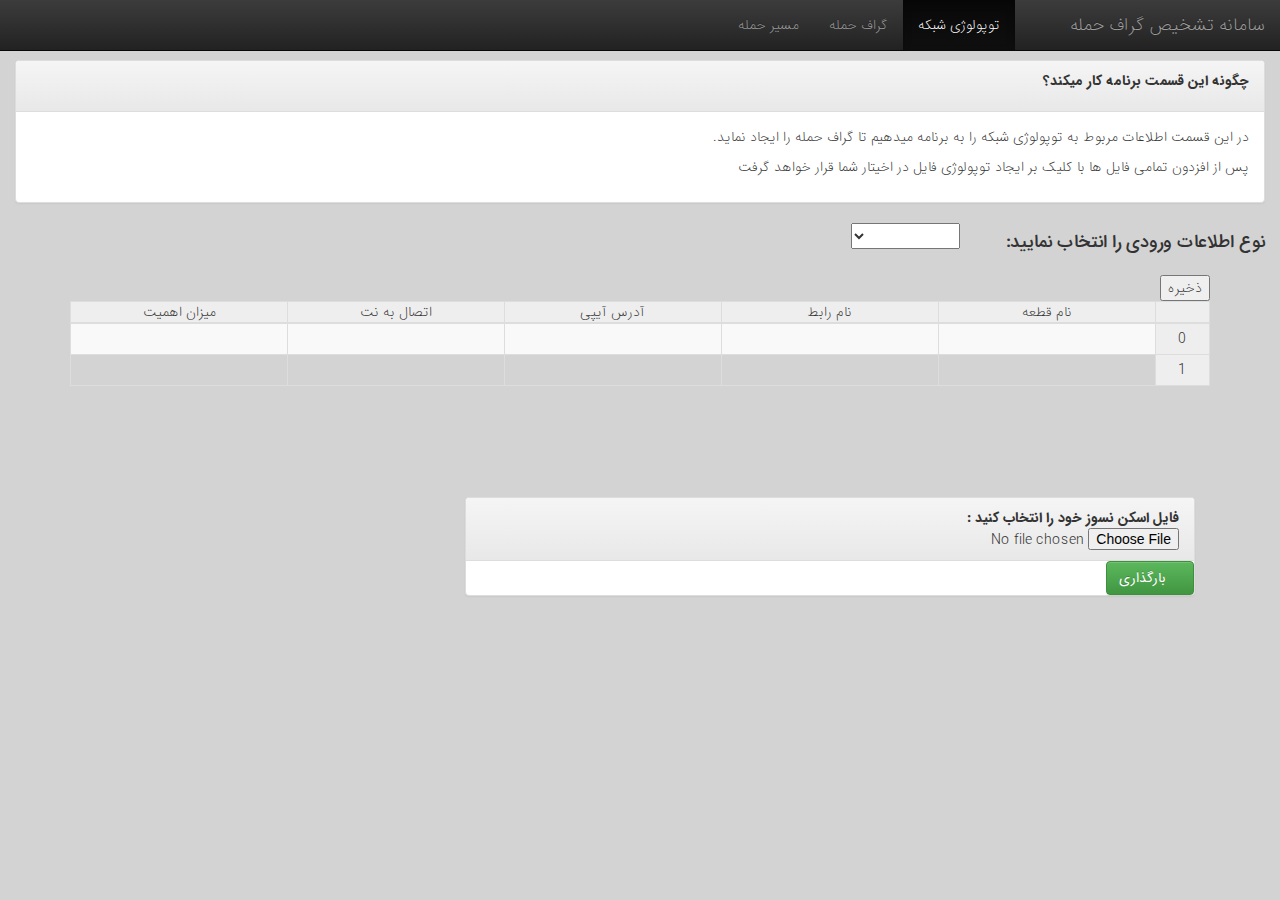
==== index.html @ f444f8af "Commit project" ====
<!DOCTYPE html>
<html ng-app="Awearness" lang="en">
  <head>
    <meta charset="utf-8">
    <meta http-equiv="X-UA-Compatible" content="IE=edge">
    <meta name="viewport" content="width=device-width, initial-scale=1">
    <title>سامانه تشخیص گراف و مسیرحمله</title>
    
    <!-- Bootstrap -->
    <link href="css/bootstrap.min.css" rel="stylesheet">
    <link href="css/bootstrap-theme.min.css" rel="stylesheet">
    <link href="css/stylesheet.css" rel="stylesheet">
    <link href="css/Excelstyle.css" rel="stylesheet">
  </head>

  <body>
    <ng-view></ng-view>

    <script src="lib/angular/angular_min.js"></script>
    <script src="lib/angular/angular-route.js"></script>
    <script src="lib/angular/ng-radial-gauge-dir.js"></script>
    <script src="lib/angular/angular-file-upload.min.js"></script>
 
    <script src="js/myApp.js"></script>
    <script src="js/service.js"></script>
    <script src="js/controller.js"></script>
    <script src="js/directive.js"></script>
    <script src="js/filter.js"></script>

    <script src="lib/transform.js"></script>
    <script src="lib/bootstrap/jquery.js"></script>
    <script src="lib/bootstrap/bootstrap.min.js"></script>
    <script src="lib/bootstrap/bootstrap.js"></script>
    
    <script src="lib/d3/d3_min.js"></script>
    <script src="lib/d3/d3-serv.js"></script>
    <script src="lib/d3/d3tip.js"></script>
  </body>
</html>
---- css/stylesheet.css ----
@import url("fontiran.css");
body {
  background-color: lightgrey;
  direction : rtl;
  font-family: IRANSans;
  font-weight:200;

}
svg{
  background-color: white;
}
.node{
 stroke: #fff;
 stroke-width: 1.5px;
}
.link{
 stroke: #999;
 stroke-opacity: .6.;
}
.tabulation{
 margin: 3em;
}
.attack-graph{
  height: 500px;
  overflow-y: scroll;
}
#config{
  height: 600px;
  overflow-y:scroll;
}
#tot_remed{
  height: 400px;
  overflow-y:scroll;
}
#remediation_panel{
  height: 75px;
  overflow-y: scroll;
}
.green{
  color: green;
  font-size: 25px;
}
.yellow{
  color: yellow;
  background-color: black;
  font-size: 25px;
}
.orange{
  color: orange;
  background-color: black;
  font-size: 25px;
}
.red{
  color: red;
  background-color: black;
  font-size: 25px;
}
.black{
  color: black;
  background-color: white;
  font-size: 25px;
}
#vulnerability{
  background: red;
  border-radius: 50%;
  width: 20px;
  height: 20px;
  float:left;
  margin-right:10px;
}
#leaf{
  background: orange;
  border-radius: 50%;
  width: 20px;
  height: 20px;
  float:left;
  margin-right:10px;
}
#and{
  background: blue;
  border-radius: 50%;
  width: 20px;
  height: 20px;
  float:left;
  margin-right:10px;
}
#or{
  background: lightblue;
  border-radius: 50%;
  width: 20px;
  height: 20px;
  float:left;
  margin-right:10px;
}
#vulnerabilityCorrected{
  background: red;
  border : 3px solid green;
  border-radius: 50%;
  width: 20px;
  height: 20px;
  float:left;
  margin-right:10px;
}
#leafCorrected{
  background: orange;
  border : 3px solid green;
  border-radius: 50%;
  width: 20px;
  height: 20px;
  float:left;
  margin-right:10px;
}
#andCorrected{
  background: blue;
  border : 3px solid green;
  border-radius: 50%;
  width: 20px;
  height: 20px;
  float:left;
  margin-right:10px;
}
#orCorrected{
  background: lightblue;
  border : 3px solid green;
  border-radius: 50%;
  width: 20px;
  height: 20px;
  float:left;
  margin-right:10px;
}
#wholesome{
  background: lightgrey;
  border-radius: 50%;
  width: 20px;
  height: 20px;
  float:left;
  margin-right:10px;
}
#attacked{
  background: red;
  border-radius: 50%;
  width: 20px;
  height: 20px;
  float:left;
  margin-right:10px;
}
---- css/Excelstyle.css ----
.editable-cell {
  border: none;
  background-color: inherit;
}
.container {
  position:relative;
}
.context-menu {
  position: absolute;
}
.context-menu .dropdown-menu {
  display:block;
  position:static;
}

input.editable-cell{
  padding-left: 5px;
  width: 100%;
  height: 100%;
}
input.editable-cell:focus {
  outline: 1px solid #777;
}
.spreadsheet-container {
  width: 100%;
  height: 100%;
  overflow: scroll;
}
.spreadsheet.table{
  height: auto;
}
.spreadsheet th.col, .spreadsheet td.col{
  padding: 0;
  min-width: 90px;
  width: 120px;
}
.spreadsheet .col-sno{
  min-width: 30px;
  background-color: #EEE;
}
.spreadsheet.table .col-sno{
  width: 20px;
  background-color: #EEE;
}
.spreadsheet.table .row-header{
  background-color: #EEE;
}
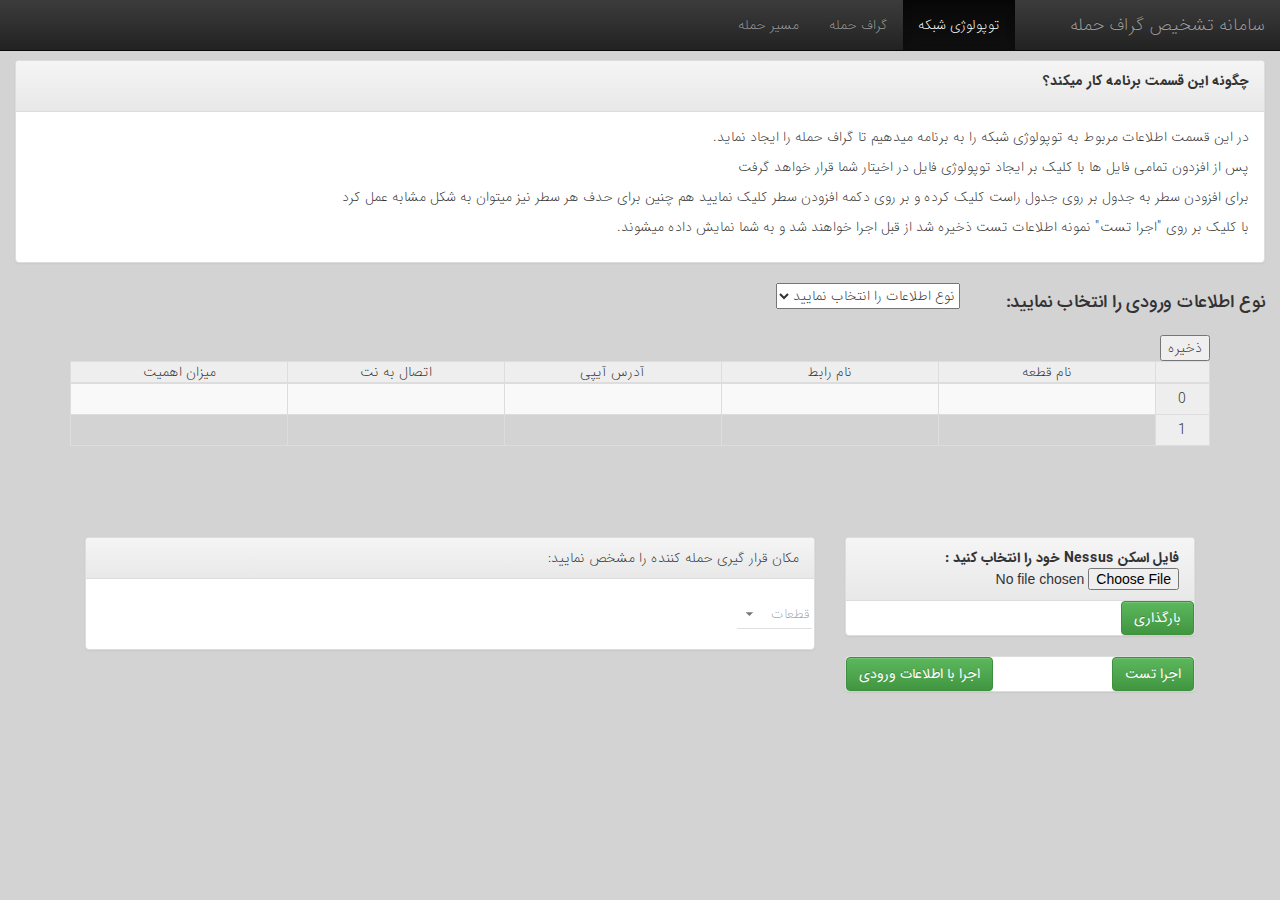
==== commit 9bed8f86: "add some feature" ====
--- a/index.html
+++ b/index.html
@@ -11,21 +11,26 @@
     <link href="css/bootstrap-theme.min.css" rel="stylesheet">
     <link href="css/stylesheet.css" rel="stylesheet">
     <link href="css/Excelstyle.css" rel="stylesheet">
+    <link href="css/angular-material.min.css" rel="stylesheet">
   </head>
 
   <body>
     <ng-view></ng-view>
 
-    <script src="lib/angular/angular_min.js"></script>
-    <script src="lib/angular/angular-route.js"></script>
-    <script src="lib/angular/ng-radial-gauge-dir.js"></script>
-    <script src="lib/angular/angular-file-upload.min.js"></script>
- 
+    <script src="lib/angularMaterial/angular.min.js"></script>
+    <script src="lib/angularMaterial/angular-route.js"></script>
+    <script src="lib/angularMaterial/ng-radial-gauge-dir.js"></script>
+    <script src="lib/angularMaterial/angular-file-upload.min.js"></script>
+    <script src="lib/angularMaterial/angular-animate.min.js"></script>
+    <script src="lib/angularMaterial/angular-aria.min.js"></script>
+    <script src="lib/angularMaterial/angular-material.min.js"></script>
+    <script src="lib/angularMaterial/angular-messages.min.js"></script>
+
+
     <script src="js/myApp.js"></script>
     <script src="js/service.js"></script>
     <script src="js/controller.js"></script>
     <script src="js/directive.js"></script>
-    <script src="js/filter.js"></script>
 
     <script src="lib/transform.js"></script>
     <script src="lib/bootstrap/jquery.js"></script>
--- a/css/angular-material.min.css
+++ b/css/angular-material.min.css
@@ -0,0 +1,6 @@
+/*!
+ * AngularJS Material Design
+ * https://github.com/angular/material
+ * @license MIT
+ * v1.1.12
+ */body,html{height:100%;position:relative}body{margin:0;padding:0}[tabindex="-1"]:focus{outline:none}.inset{padding:10px}a.md-no-style,button.md-no-style{font-weight:400;background-color:inherit;text-align:left;border:none;padding:0;margin:0}button,input,select,textarea{vertical-align:baseline}button,html input[type=button],input[type=reset],input[type=submit]{cursor:pointer;-webkit-appearance:button}button[disabled],html input[type=button][disabled],input[type=reset][disabled],input[type=submit][disabled]{cursor:default}textarea{vertical-align:top;overflow:auto}input[type=search]{-webkit-appearance:textfield;box-sizing:content-box;-webkit-box-sizing:content-box}input[type=search]::-webkit-search-cancel-button,input[type=search]::-webkit-search-decoration{-webkit-appearance:none}input:-webkit-autofill{text-shadow:none}.md-visually-hidden{border:0;clip:rect(0 0 0 0);height:1px;margin:-1px;overflow:hidden;padding:0;position:absolute;text-transform:none;width:1px}.md-shadow{position:absolute;top:0;left:0;bottom:0;right:0;border-radius:inherit;pointer-events:none}.md-shadow-bottom-z-1{box-shadow:0 2px 5px 0 rgba(0,0,0,.26)}.md-shadow-bottom-z-2{box-shadow:0 4px 8px 0 rgba(0,0,0,.4)}.md-shadow-animated.md-shadow{transition:box-shadow .28s cubic-bezier(.4,0,.2,1)}.md-ripple-container{pointer-events:none;position:absolute;overflow:hidden;left:0;top:0;width:100%;height:100%;transition:all .55s cubic-bezier(.25,.8,.25,1)}.md-ripple{position:absolute;-webkit-transform:translate(-50%,-50%) scale(0);transform:translate(-50%,-50%) scale(0);-webkit-transform-origin:50% 50%;transform-origin:50% 50%;opacity:0;border-radius:50%}.md-ripple.md-ripple-placed{transition:margin .9s cubic-bezier(.25,.8,.25,1),border .9s cubic-bezier(.25,.8,.25,1),width .9s cubic-bezier(.25,.8,.25,1),height .9s cubic-bezier(.25,.8,.25,1),opacity .9s cubic-bezier(.25,.8,.25,1),-webkit-transform .9s cubic-bezier(.25,.8,.25,1);transition:margin .9s cubic-bezier(.25,.8,.25,1),border .9s cubic-bezier(.25,.8,.25,1),width .9s cubic-bezier(.25,.8,.25,1),height .9s cubic-bezier(.25,.8,.25,1),opacity .9s cubic-bezier(.25,.8,.25,1),transform .9s cubic-bezier(.25,.8,.25,1);transition:margin .9s cubic-bezier(.25,.8,.25,1),border .9s cubic-bezier(.25,.8,.25,1),width .9s cubic-bezier(.25,.8,.25,1),height .9s cubic-bezier(.25,.8,.25,1),opacity .9s cubic-bezier(.25,.8,.25,1),transform .9s cubic-bezier(.25,.8,.25,1),-webkit-transform .9s cubic-bezier(.25,.8,.25,1)}.md-ripple.md-ripple-scaled{-webkit-transform:translate(-50%,-50%) scale(1);transform:translate(-50%,-50%) scale(1)}.md-ripple.md-ripple-active,.md-ripple.md-ripple-full,.md-ripple.md-ripple-visible{opacity:.2}.md-ripple.md-ripple-remove{-webkit-animation:md-remove-ripple .9s cubic-bezier(.25,.8,.25,1);animation:md-remove-ripple .9s cubic-bezier(.25,.8,.25,1)}@-webkit-keyframes md-remove-ripple{0%{opacity:.15}to{opacity:0}}@keyframes md-remove-ripple{0%{opacity:.15}to{opacity:0}}.md-padding{padding:8px}.md-margin{margin:8px}.md-scroll-mask{position:absolute;background-color:transparent;top:0;right:0;bottom:0;left:0;z-index:50}.md-scroll-mask>.md-scroll-mask-bar{display:block;position:absolute;background-color:#fafafa;right:0;top:0;bottom:0;z-index:65;box-shadow:inset 0 0 1px rgba(0,0,0,.3)}.md-no-momentum{-webkit-overflow-scrolling:auto}.md-no-flicker{-webkit-filter:blur(0)}@media (min-width:960px){.md-padding{padding:16px}}body[dir=ltr],body[dir=rtl],html[dir=ltr],html[dir=rtl]{unicode-bidi:embed}bdo[dir=rtl]{direction:rtl}bdo[dir=ltr],bdo[dir=rtl]{unicode-bidi:bidi-override}bdo[dir=ltr]{direction:ltr}body,html{-webkit-tap-highlight-color:rgba(0,0,0,0);-webkit-touch-callout:none;min-height:100%;-webkit-text-size-adjust:100%;-ms-text-size-adjust:100%;-webkit-font-smoothing:antialiased;-moz-osx-font-smoothing:grayscale}.md-display-4{font-size:112px;font-weight:300;letter-spacing:-.01em;line-height:112px}.md-display-3{font-size:56px;font-weight:400;letter-spacing:-.005em;line-height:56px}.md-display-2{font-size:45px;font-weight:400;line-height:64px}.md-display-1{font-size:34px;font-weight:400;line-height:40px}.md-headline{font-size:24px;font-weight:400;line-height:32px}.md-title{font-size:20px;font-weight:500;letter-spacing:.005em}.md-subhead{font-size:16px;line-height:24px}.md-body-1,.md-subhead{font-weight:400;letter-spacing:.01em}.md-body-1{font-size:14px;line-height:20px}.md-body-2{font-size:14px;font-weight:500;letter-spacing:.01em;line-height:24px}.md-caption{font-size:12px;letter-spacing:.02em}.md-button{letter-spacing:.01em}button,html,input,select,textarea{font-family:Roboto,Helvetica Neue,sans-serif}button,input,select,textarea{font-size:100%}.md-panel-outer-wrapper{height:100%;left:0;position:absolute;top:0;width:100%}._md-panel-hidden{display:none}._md-panel-offscreen{left:-9999px}._md-panel-fullscreen{border-radius:0;left:0;min-height:100%;min-width:100%;position:fixed;top:0}._md-panel-shown .md-panel{opacity:1;transition:none}.md-panel{opacity:0;position:fixed}.md-panel._md-panel-shown{opacity:1;transition:none}.md-panel._md-panel-animate-enter{opacity:1;transition:all .3s cubic-bezier(0,0,.2,1)}.md-panel._md-panel-animate-leave{opacity:1;transition:all .3s cubic-bezier(.4,0,1,1)}.md-panel._md-panel-animate-fade-out,.md-panel._md-panel-animate-scale-out{opacity:0}.md-panel._md-panel-backdrop{height:100%;position:absolute;width:100%}.md-panel._md-opaque-enter{opacity:.48;transition:opacity .3s cubic-bezier(0,0,.2,1)}.md-panel._md-opaque-leave{transition:opacity .3s cubic-bezier(.4,0,1,1)}md-autocomplete{border-radius:2px;display:block;height:40px;position:relative;overflow:visible;min-width:190px}md-autocomplete[disabled] input{cursor:default}md-autocomplete[md-floating-label]{border-radius:0;background:transparent;height:auto}md-autocomplete[md-floating-label] md-input-container{padding-bottom:0}md-autocomplete[md-floating-label] md-autocomplete-wrap{height:auto}md-autocomplete[md-floating-label] .md-show-clear-button button{display:block;position:absolute;right:0;top:20px;width:30px;height:30px}md-autocomplete[md-floating-label] .md-show-clear-button input{padding-right:30px}[dir=rtl] md-autocomplete[md-floating-label] .md-show-clear-button input{padding-right:0;padding-left:30px}md-autocomplete md-autocomplete-wrap{display:flex;flex-direction:row;box-sizing:border-box;position:relative;overflow:visible;height:40px}md-autocomplete md-autocomplete-wrap.md-menu-showing{z-index:51}md-autocomplete md-autocomplete-wrap input,md-autocomplete md-autocomplete-wrap md-input-container{flex:1 1 0%;box-sizing:border-box;min-width:0}md-autocomplete md-autocomplete-wrap md-progress-linear{position:absolute;bottom:-2px;left:0}md-autocomplete md-autocomplete-wrap md-progress-linear.md-inline{bottom:40px;right:2px;left:2px;width:auto}md-autocomplete md-autocomplete-wrap md-progress-linear .md-mode-indeterminate{position:absolute;top:0;left:0;width:100%;height:3px;transition:none}md-autocomplete md-autocomplete-wrap md-progress-linear .md-mode-indeterminate .md-container{transition:none;height:3px}md-autocomplete md-autocomplete-wrap md-progress-linear .md-mode-indeterminate.ng-enter{transition:opacity .15s linear}md-autocomplete md-autocomplete-wrap md-progress-linear .md-mode-indeterminate.ng-enter.ng-enter-active{opacity:1}md-autocomplete md-autocomplete-wrap md-progress-linear .md-mode-indeterminate.ng-leave{transition:opacity .15s linear}md-autocomplete md-autocomplete-wrap md-progress-linear .md-mode-indeterminate.ng-leave.ng-leave-active{opacity:0}md-autocomplete input:not(.md-input){font-size:14px;box-sizing:border-box;border:none;box-shadow:none;outline:none;background:transparent;width:100%;padding:0 15px;line-height:40px;height:40px}md-autocomplete input:not(.md-input)::-ms-clear{display:none}md-autocomplete .md-show-clear-button button{position:relative;line-height:20px;text-align:center;width:30px;height:30px;cursor:pointer;border:none;border-radius:50%;padding:0;font-size:12px;background:transparent;margin:auto 5px}md-autocomplete .md-show-clear-button button:after{content:"";position:absolute;top:-6px;right:-6px;bottom:-6px;left:-6px;border-radius:50%;-webkit-transform:scale(0);transform:scale(0);opacity:0;transition:all .4s cubic-bezier(.25,.8,.25,1)}md-autocomplete .md-show-clear-button button:focus{outline:none}md-autocomplete .md-show-clear-button button:focus:after{-webkit-transform:scale(1);transform:scale(1);opacity:1}md-autocomplete .md-show-clear-button button md-icon{position:absolute;top:50%;left:50%;-webkit-transform:translate3d(-50%,-50%,0) scale(.9);transform:translate3d(-50%,-50%,0) scale(.9)}md-autocomplete .md-show-clear-button button md-icon path{stroke-width:0}md-autocomplete .md-show-clear-button button.ng-enter{-webkit-transform:scale(0);transform:scale(0);transition:-webkit-transform .15s ease-out;transition:transform .15s ease-out;transition:transform .15s ease-out,-webkit-transform .15s ease-out}md-autocomplete .md-show-clear-button button.ng-enter.ng-enter-active{-webkit-transform:scale(1);transform:scale(1)}md-autocomplete .md-show-clear-button button.ng-leave{transition:-webkit-transform .15s ease-out;transition:transform .15s ease-out;transition:transform .15s ease-out,-webkit-transform .15s ease-out}md-autocomplete .md-show-clear-button button.ng-leave.ng-leave-active{-webkit-transform:scale(0);transform:scale(0)}@media screen and (-ms-high-contrast:active){md-autocomplete input{border:1px solid #fff}md-autocomplete li:focus{color:#fff}}.md-virtual-repeat-container.md-autocomplete-suggestions-container{position:absolute;box-shadow:0 2px 5px rgba(0,0,0,.25);z-index:100;height:100%}.md-virtual-repeat-container.md-autocomplete-suggestions-container .highlight{font-weight:700}.md-virtual-repeat-container.md-not-found{height:48px}.md-autocomplete-suggestions{margin:0;list-style:none;padding:0}.md-autocomplete-suggestions li{font-size:14px;overflow:hidden;padding:0 15px;line-height:48px;height:48px;transition:background .15s linear;margin:0;white-space:nowrap;text-overflow:ellipsis}.md-autocomplete-suggestions li:focus{outline:none}.md-autocomplete-suggestions li:not(.md-not-found-wrapper){cursor:pointer}@media screen and (-ms-high-contrast:active){.md-autocomplete-suggestions,md-autocomplete{border:1px solid #fff}}md-backdrop{transition:opacity .45s;position:absolute;top:0;bottom:0;left:0;right:0;z-index:50}md-backdrop.md-menu-backdrop{position:fixed!important;z-index:99}md-backdrop.md-select-backdrop{z-index:81;transition-duration:0}md-backdrop.md-dialog-backdrop{z-index:79}md-backdrop.md-bottom-sheet-backdrop{z-index:69}md-backdrop.md-sidenav-backdrop{z-index:59}md-backdrop.md-click-catcher{position:absolute}md-backdrop.md-opaque{opacity:.48}md-backdrop.md-opaque.ng-enter{opacity:0}md-backdrop.md-opaque.ng-enter.md-opaque.ng-enter-active{opacity:.48}md-backdrop.md-opaque.ng-leave{opacity:.48;transition:opacity .4s}md-backdrop.md-opaque.ng-leave.md-opaque.ng-leave-active{opacity:0}md-bottom-sheet{position:absolute;left:0;right:0;bottom:0;padding:8px 16px 88px;z-index:70;border-top-width:1px;border-top-style:solid;-webkit-transform:translate3d(0,80px,0);transform:translate3d(0,80px,0);transition:all .4s cubic-bezier(.25,.8,.25,1);transition-property:-webkit-transform;transition-property:transform;transition-property:transform,-webkit-transform}md-bottom-sheet.md-has-header{padding-top:0}md-bottom-sheet.ng-enter{opacity:0;-webkit-transform:translate3d(0,100%,0);transform:translate3d(0,100%,0)}md-bottom-sheet.ng-enter-active{opacity:1;display:block;-webkit-transform:translate3d(0,80px,0)!important;transform:translate3d(0,80px,0)!important}md-bottom-sheet.ng-leave-active{-webkit-transform:translate3d(0,100%,0)!important;transform:translate3d(0,100%,0)!important;transition:all .3s cubic-bezier(.55,0,.55,.2)}md-bottom-sheet .md-subheader{background-color:transparent;font-family:Roboto,Helvetica Neue,sans-serif;line-height:56px;padding:0;white-space:nowrap}md-bottom-sheet md-inline-icon{display:inline-block;height:24px;width:24px;fill:#444}md-bottom-sheet md-list-item{display:flex;outline:none}md-bottom-sheet md-list-item:hover{cursor:pointer}md-bottom-sheet.md-list md-list-item{padding:0;align-items:center;height:48px}md-bottom-sheet.md-grid{padding-left:24px;padding-right:24px;padding-top:0}md-bottom-sheet.md-grid md-list{display:flex;flex-direction:row;flex-wrap:wrap;transition:all .5s;align-items:center}md-bottom-sheet.md-grid md-list-item{flex-direction:column;align-items:center;transition:all .5s;height:96px;margin-top:8px;margin-bottom:8px}@media (max-width:960px){md-bottom-sheet.md-grid md-list-item{flex:1 1 33.33333%;max-width:33.33333%}md-bottom-sheet.md-grid md-list-item:nth-of-type(3n+1){align-items:flex-start}md-bottom-sheet.md-grid md-list-item:nth-of-type(3n){align-items:flex-end}}@media (min-width:960px) and (max-width:1279px){md-bottom-sheet.md-grid md-list-item{flex:1 1 25%;max-width:25%}}@media (min-width:1280px) and (max-width:1919px){md-bottom-sheet.md-grid md-list-item{flex:1 1 16.66667%;max-width:16.66667%}}@media (min-width:1920px){md-bottom-sheet.md-grid md-list-item{flex:1 1 14.28571%;max-width:14.28571%}}md-bottom-sheet.md-grid md-list-item:before{display:none}md-bottom-sheet.md-grid md-list-item .md-list-item-content{display:flex;flex-direction:column;align-items:center;width:48px;padding-bottom:16px}md-bottom-sheet.md-grid md-list-item .md-grid-item-content{border:1px solid transparent;display:flex;flex-direction:column;align-items:center;width:80px}md-bottom-sheet.md-grid md-list-item .md-grid-text{font-weight:400;line-height:16px;font-size:13px;margin:0;white-space:nowrap;width:64px;text-align:center;text-transform:none;padding-top:8px}@media screen and (-ms-high-contrast:active){md-bottom-sheet{border:1px solid #fff}}button.md-button::-moz-focus-inner{border:0}.md-button{display:inline-block;position:relative;cursor:pointer;min-height:36px;min-width:88px;line-height:36px;vertical-align:middle;align-items:center;text-align:center;border-radius:2px;box-sizing:border-box;-webkit-user-select:none;-moz-user-select:none;-ms-user-select:none;user-select:none;outline:none;border:0;padding:0 6px;margin:6px 8px;background:transparent;color:currentColor;white-space:nowrap;text-transform:uppercase;font-weight:500;font-size:14px;font-style:inherit;font-variant:inherit;font-family:inherit;text-decoration:none;overflow:hidden;transition:box-shadow .4s cubic-bezier(.25,.8,.25,1),background-color .4s cubic-bezier(.25,.8,.25,1)}.md-dense :not(.md-dense-disabled) .md-button:not(.md-dense-disabled),.md-dense>.md-button:not(.md-dense-disabled){min-height:32px;line-height:32px;font-size:13px}.md-button:focus{outline:none}.md-button:focus,.md-button:hover{text-decoration:none}.md-button.ng-hide,.md-button.ng-leave{transition:none}.md-button.md-cornered{border-radius:0}.md-button.md-icon{padding:0;background:none}.md-button.md-raised:not([disabled]){box-shadow:0 2px 5px 0 rgba(0,0,0,.26)}.md-button.md-icon-button{margin:0 6px;height:40px;min-width:0;line-height:24px;padding:8px;width:40px;border-radius:50%}.md-button.md-fab{z-index:20;line-height:56px;min-width:0;width:56px;height:56px;vertical-align:middle;box-shadow:0 2px 5px 0 rgba(0,0,0,.26);border-radius:50%;background-clip:padding-box;overflow:hidden;transition:all .3s cubic-bezier(.55,0,.55,.2);transition-property:background-color,box-shadow,-webkit-transform;transition-property:background-color,box-shadow,transform;transition-property:background-color,box-shadow,transform,-webkit-transform}.md-button.md-fab.md-fab-bottom-right{top:auto;right:20px;bottom:20px;left:auto;position:absolute}.md-button.md-fab.md-fab-bottom-left{top:auto;right:auto;bottom:20px;left:20px;position:absolute}.md-button.md-fab.md-fab-top-right{top:20px;right:20px;bottom:auto;left:auto;position:absolute}.md-button.md-fab.md-fab-top-left{top:20px;right:auto;bottom:auto;left:20px;position:absolute}.md-button.md-fab.md-mini{line-height:40px;width:40px;height:40px}.md-button.md-fab.ng-hide,.md-button.md-fab.ng-leave{transition:none}.md-button:not([disabled]).md-fab.md-focused,.md-button:not([disabled]).md-raised.md-focused{box-shadow:0 2px 5px 0 rgba(0,0,0,.26)}.md-button:not([disabled]).md-fab:active,.md-button:not([disabled]).md-raised:active{box-shadow:0 4px 8px 0 rgba(0,0,0,.4)}.md-button .md-ripple-container{border-radius:inherit;background-clip:padding-box;overflow:hidden;-webkit-transform:translateZ(0)}.md-button.md-icon-button md-icon,button.md-button.md-fab md-icon{display:block}.md-toast-open-top .md-button.md-fab-top-left,.md-toast-open-top .md-button.md-fab-top-right{transition:all .4s cubic-bezier(.25,.8,.25,1);-webkit-transform:translate3d(0,42px,0);transform:translate3d(0,42px,0)}.md-toast-open-top .md-button.md-fab-top-left:not([disabled]).md-focused,.md-toast-open-top .md-button.md-fab-top-left:not([disabled]):hover,.md-toast-open-top .md-button.md-fab-top-right:not([disabled]).md-focused,.md-toast-open-top .md-button.md-fab-top-right:not([disabled]):hover{-webkit-transform:translate3d(0,41px,0);transform:translate3d(0,41px,0)}.md-toast-open-bottom .md-button.md-fab-bottom-left,.md-toast-open-bottom .md-button.md-fab-bottom-right{transition:all .4s cubic-bezier(.25,.8,.25,1);-webkit-transform:translate3d(0,-42px,0);transform:translate3d(0,-42px,0)}.md-toast-open-bottom .md-button.md-fab-bottom-left:not([disabled]).md-focused,.md-toast-open-bottom .md-button.md-fab-bottom-left:not([disabled]):hover,.md-toast-open-bottom .md-button.md-fab-bottom-right:not([disabled]).md-focused,.md-toast-open-bottom .md-button.md-fab-bottom-right:not([disabled]):hover{-webkit-transform:translate3d(0,-43px,0);transform:translate3d(0,-43px,0)}.md-button-group{display:flex;flex:1;width:100%}.md-button-group>.md-button{flex:1;display:block;overflow:hidden;width:0;border-width:1px 0 1px 1px;border-radius:0;text-align:center;text-overflow:ellipsis;white-space:nowrap}.md-button-group>.md-button:first-child{border-radius:2px 0 0 2px}.md-button-group>.md-button:last-child{border-right-width:1px;border-radius:0 2px 2px 0}@media screen and (-ms-high-contrast:active){.md-button.md-fab,.md-button.md-raised{border:1px solid #fff}}md-card{box-sizing:border-box;display:flex;flex-direction:column;margin:8px;box-shadow:0 1px 3px 0 rgba(0,0,0,.2),0 1px 1px 0 rgba(0,0,0,.14),0 2px 1px -1px rgba(0,0,0,.12)}md-card md-card-header{padding:16px;display:flex;flex-direction:row}md-card md-card-header:first-child md-card-avatar{margin-right:12px}[dir=rtl] md-card md-card-header:first-child md-card-avatar{margin-right:auto;margin-left:12px}md-card md-card-header:last-child md-card-avatar{margin-left:12px}[dir=rtl] md-card md-card-header:last-child md-card-avatar{margin-left:auto;margin-right:12px}md-card md-card-header md-card-avatar{width:40px;height:40px}md-card md-card-header md-card-avatar .md-user-avatar,md-card md-card-header md-card-avatar md-icon{border-radius:50%}md-card md-card-header md-card-avatar md-icon{padding:8px}md-card md-card-header md-card-avatar md-icon>svg{height:inherit;width:inherit}md-card md-card-header md-card-avatar+md-card-header-text{max-height:40px}md-card md-card-header md-card-avatar+md-card-header-text .md-title{font-size:14px}md-card md-card-header md-card-header-text{display:flex;flex:1;flex-direction:column}md-card md-card-header md-card-header-text .md-subhead{font-size:14px}md-card>img,md-card>md-card-header img,md-card md-card-title-media img{box-sizing:border-box;display:flex;flex:0 0 auto;width:100%;height:auto}md-card md-card-title{padding:24px 16px 16px;display:flex;flex:1 1 auto;flex-direction:row}md-card md-card-title+md-card-content{padding-top:0}md-card md-card-title md-card-title-text{flex:1;flex-direction:column;display:flex}md-card md-card-title md-card-title-text .md-subhead{padding-top:0;font-size:14px}md-card md-card-title md-card-title-text:only-child .md-subhead{padding-top:12px}md-card md-card-title md-card-title-media{margin-top:-8px}md-card md-card-title md-card-title-media .md-media-sm{height:80px;width:80px}md-card md-card-title md-card-title-media .md-media-md{height:112px;width:112px}md-card md-card-title md-card-title-media .md-media-lg{height:152px;width:152px}md-card md-card-content{display:block;padding:16px}md-card md-card-content>p:first-child{margin-top:0}md-card md-card-content>p:last-child{margin-bottom:0}md-card md-card-content .md-media-xl{height:240px;width:240px}md-card .md-actions,md-card md-card-actions{margin:8px}md-card .md-actions.layout-column .md-button:not(.md-icon-button),md-card md-card-actions.layout-column .md-button:not(.md-icon-button){margin:2px 0}md-card .md-actions.layout-column .md-button:not(.md-icon-button):first-of-type,md-card md-card-actions.layout-column .md-button:not(.md-icon-button):first-of-type{margin-top:0}md-card .md-actions.layout-column .md-button:not(.md-icon-button):last-of-type,md-card md-card-actions.layout-column .md-button:not(.md-icon-button):last-of-type{margin-bottom:0}md-card .md-actions.layout-column .md-button.md-icon-button,md-card md-card-actions.layout-column .md-button.md-icon-button{margin-top:6px;margin-bottom:6px}md-card .md-actions md-card-icon-actions,md-card md-card-actions md-card-icon-actions{flex:1;justify-content:flex-start;display:flex;flex-direction:row}md-card .md-actions:not(.layout-column) .md-button:not(.md-icon-button),md-card md-card-actions:not(.layout-column) .md-button:not(.md-icon-button){margin:0 4px}md-card .md-actions:not(.layout-column) .md-button:not(.md-icon-button):first-of-type,md-card md-card-actions:not(.layout-column) .md-button:not(.md-icon-button):first-of-type{margin-left:0}[dir=rtl] md-card .md-actions:not(.layout-column) .md-button:not(.md-icon-button):first-of-type,[dir=rtl] md-card md-card-actions:not(.layout-column) .md-button:not(.md-icon-button):first-of-type{margin-left:auto;margin-right:0}md-card .md-actions:not(.layout-column) .md-button:not(.md-icon-button):last-of-type,md-card md-card-actions:not(.layout-column) .md-button:not(.md-icon-button):last-of-type{margin-right:0}[dir=rtl] md-card .md-actions:not(.layout-column) .md-button:not(.md-icon-button):last-of-type,[dir=rtl] md-card md-card-actions:not(.layout-column) .md-button:not(.md-icon-button):last-of-type{margin-right:auto;margin-left:0}md-card .md-actions:not(.layout-column) .md-button.md-icon-button,md-card md-card-actions:not(.layout-column) .md-button.md-icon-button{margin-left:6px;margin-right:6px}md-card .md-actions:not(.layout-column) .md-button.md-icon-button:first-of-type,md-card md-card-actions:not(.layout-column) .md-button.md-icon-button:first-of-type{margin-left:12px}[dir=rtl] md-card .md-actions:not(.layout-column) .md-button.md-icon-button:first-of-type,[dir=rtl] md-card md-card-actions:not(.layout-column) .md-button.md-icon-button:first-of-type{margin-left:auto;margin-right:12px}md-card .md-actions:not(.layout-column) .md-button.md-icon-button:last-of-type,md-card md-card-actions:not(.layout-column) .md-button.md-icon-button:last-of-type{margin-right:12px}[dir=rtl] md-card .md-actions:not(.layout-column) .md-button.md-icon-button:last-of-type,[dir=rtl] md-card md-card-actions:not(.layout-column) .md-button.md-icon-button:last-of-type{margin-right:auto;margin-left:12px}md-card .md-actions:not(.layout-column) .md-button+md-card-icon-actions,md-card md-card-actions:not(.layout-column) .md-button+md-card-icon-actions{flex:1;justify-content:flex-end;display:flex;flex-direction:row}md-card md-card-footer{margin-top:auto;padding:16px}@media screen and (-ms-high-contrast:active){md-card{border:1px solid #fff}}.md-image-no-fill>img{width:auto;height:auto}.md-inline-form md-checkbox{margin:19px 0 18px}md-checkbox{box-sizing:border-box;display:inline-block;margin-bottom:16px;white-space:nowrap;cursor:pointer;outline:none;-webkit-user-select:none;-moz-user-select:none;-ms-user-select:none;user-select:none;position:relative;min-width:20px;min-height:20px;margin-left:0;margin-right:16px}[dir=rtl] md-checkbox{margin-left:16px;margin-right:0}md-checkbox:last-of-type{margin-left:0;margin-right:0}md-checkbox.md-focused:not([disabled]) .md-container:before{left:-8px;top:-8px;right:-8px;bottom:-8px}md-checkbox.md-focused:not([disabled]):not(.md-checked) .md-container:before{background-color:rgba(0,0,0,.12)}md-checkbox.md-align-top-left>div.md-container{top:12px}md-checkbox .md-container{position:absolute;top:50%;-webkit-transform:translateY(-50%);transform:translateY(-50%);box-sizing:border-box;display:inline-block;width:20px;height:20px;left:0;right:auto}[dir=rtl] md-checkbox .md-container{left:auto;right:0}md-checkbox .md-container:before{box-sizing:border-box;background-color:transparent;border-radius:50%;content:"";position:absolute;display:block;height:auto;left:0;top:0;right:0;bottom:0;transition:all .5s;width:auto}md-checkbox .md-container:after{box-sizing:border-box;content:"";position:absolute;top:-10px;right:-10px;bottom:-10px;left:-10px}md-checkbox .md-container .md-ripple-container{position:absolute;display:block;width:auto;height:auto;left:-15px;top:-15px;right:-15px;bottom:-15px}md-checkbox .md-icon{box-sizing:border-box;transition:.24s;position:absolute;top:0;left:0;width:20px;height:20px;border-width:2px;border-style:solid;border-radius:2px}md-checkbox.md-checked .md-icon{border-color:transparent}md-checkbox.md-checked .md-icon:after{box-sizing:border-box;-webkit-transform:rotate(45deg);transform:rotate(45deg);position:absolute;left:4.66667px;top:.22222px;display:table;width:6.66667px;height:13.33333px;border-width:2px;border-style:solid;border-top:0;border-left:0;content:""}md-checkbox[disabled]{cursor:default}md-checkbox.md-indeterminate .md-icon:after{box-sizing:border-box;position:absolute;top:50%;left:50%;-webkit-transform:translate(-50%,-50%);transform:translate(-50%,-50%);display:table;width:12px;height:2px;border-width:2px;border-style:solid;border-top:0;border-left:0;content:""}md-checkbox .md-label{box-sizing:border-box;position:relative;display:inline-block;vertical-align:middle;white-space:normal;-webkit-user-select:text;-moz-user-select:text;-ms-user-select:text;user-select:text;margin-left:30px;margin-right:0}[dir=rtl] md-checkbox .md-label{margin-left:0;margin-right:30px}.md-contact-chips .md-chips md-chip{padding:0 25px 0 0}[dir=rtl] .md-contact-chips .md-chips md-chip{padding:0 0 0 25px}.md-contact-chips .md-chips md-chip .md-contact-avatar{float:left}[dir=rtl] .md-contact-chips .md-chips md-chip .md-contact-avatar{float:right}.md-contact-chips .md-chips md-chip .md-contact-avatar img{height:32px;border-radius:16px}.md-contact-chips .md-chips md-chip .md-contact-name{display:inline-block;height:32px;margin-left:8px}[dir=rtl] .md-contact-chips .md-chips md-chip .md-contact-name{margin-left:auto;margin-right:8px}.md-contact-suggestion{height:56px}.md-contact-suggestion img{height:40px;border-radius:20px;margin-top:8px}.md-contact-suggestion .md-contact-name{margin-left:8px;width:120px}[dir=rtl] .md-contact-suggestion .md-contact-name{margin-left:auto;margin-right:8px}.md-contact-suggestion .md-contact-email,.md-contact-suggestion .md-contact-name{display:inline-block;overflow:hidden;text-overflow:ellipsis}.md-contact-chips-suggestions li{height:100%}.md-chips{display:block;font-family:Roboto,Helvetica Neue,sans-serif;font-size:16px;padding:0 0 8px 3px;vertical-align:middle}.md-chips:after{content:"";display:table;clear:both}[dir=rtl] .md-chips{padding:0 3px 8px 0}.md-chips.md-readonly .md-chip-input-container{min-height:32px}.md-chips:not(.md-readonly){cursor:text}.md-chips.md-removable md-chip{padding-right:22px}[dir=rtl] .md-chips.md-removable md-chip{padding-right:0;padding-left:22px}.md-chips.md-removable md-chip .md-chip-content{padding-right:4px}[dir=rtl] .md-chips.md-removable md-chip .md-chip-content{padding-right:0;padding-left:4px}.md-chips md-chip{cursor:default;border-radius:16px;display:block;height:32px;line-height:32px;margin:8px 8px 0 0;padding:0 12px;float:left;box-sizing:border-box;max-width:100%;position:relative}[dir=rtl] .md-chips md-chip{margin:8px 0 0 8px;float:right}.md-chips md-chip .md-chip-content{display:block;float:left;white-space:nowrap;max-width:100%;overflow:hidden;text-overflow:ellipsis}[dir=rtl] .md-chips md-chip .md-chip-content{float:right}.md-chips md-chip .md-chip-content:focus{outline:none}.md-chips md-chip._md-chip-content-edit-is-enabled{-webkit-user-select:none;-moz-user-select:none;-khtml-user-select:none;-ms-user-select:none}.md-chips md-chip .md-chip-remove-container{position:absolute;right:0;line-height:22px}[dir=rtl] .md-chips md-chip .md-chip-remove-container{right:auto;left:0}.md-chips md-chip .md-chip-remove{text-align:center;width:32px;height:32px;min-width:0;padding:0;background:transparent;border:none;box-shadow:none;margin:0;position:relative}.md-chips md-chip .md-chip-remove md-icon{height:18px;width:18px;position:absolute;top:50%;left:50%;-webkit-transform:translate3d(-50%,-50%,0);transform:translate3d(-50%,-50%,0)}.md-chips .md-chip-input-container{display:block;line-height:32px;margin:8px 8px 0 0;padding:0;float:left}[dir=rtl] .md-chips .md-chip-input-container{margin:8px 0 0 8px;float:right}.md-chips .md-chip-input-container input:not([type]),.md-chips .md-chip-input-container input[type=email],.md-chips .md-chip-input-container input[type=number],.md-chips .md-chip-input-container input[type=tel],.md-chips .md-chip-input-container input[type=text],.md-chips .md-chip-input-container input[type=url]{border:0;height:32px;line-height:32px;padding:0}.md-chips .md-chip-input-container input:not([type]):focus,.md-chips .md-chip-input-container input[type=email]:focus,.md-chips .md-chip-input-container input[type=number]:focus,.md-chips .md-chip-input-container input[type=tel]:focus,.md-chips .md-chip-input-container input[type=text]:focus,.md-chips .md-chip-input-container input[type=url]:focus{outline:none}.md-chips .md-chip-input-container md-autocomplete,.md-chips .md-chip-input-container md-autocomplete-wrap{background:transparent}.md-chips .md-chip-input-container md-autocomplete md-autocomplete-wrap{box-shadow:none}.md-chips .md-chip-input-container input{border:0;height:32px;line-height:32px;padding:0}.md-chips .md-chip-input-container input:focus{outline:none}.md-chips .md-chip-input-container md-autocomplete,.md-chips .md-chip-input-container md-autocomplete-wrap{height:32px}.md-chips .md-chip-input-container md-autocomplete{box-shadow:none}.md-chips .md-chip-input-container md-autocomplete input{position:relative}.md-chips .md-chip-input-container:not(:first-child){margin:8px 8px 0 0}[dir=rtl] .md-chips .md-chip-input-container:not(:first-child){margin:8px 0 0 8px}.md-chips .md-chip-input-container input{background:transparent;border-width:0}.md-chips md-autocomplete button{display:none}@media screen and (-ms-high-contrast:active){.md-chip-input-container,md-chip{border:1px solid #fff}.md-chip-input-container md-autocomplete{border:none}}md-content{display:block;position:relative;overflow:auto;-webkit-overflow-scrolling:touch}md-content[md-scroll-y]{overflow-y:auto;overflow-x:hidden}md-content[md-scroll-x]{overflow-x:auto;overflow-y:hidden}@media print{md-content{overflow:visible!important}}md-calendar{font-size:13px;-webkit-user-select:none;-moz-user-select:none;-ms-user-select:none;user-select:none}.md-calendar-scroll-mask{display:inline-block;overflow:hidden;height:308px}.md-calendar-scroll-mask .md-virtual-repeat-scroller{overflow-y:scroll;-webkit-overflow-scrolling:touch}.md-calendar-scroll-mask .md-virtual-repeat-scroller::-webkit-scrollbar{display:none}.md-calendar-scroll-mask .md-virtual-repeat-offsetter{width:100%}.md-calendar-scroll-container{box-shadow:inset -3px 3px 6px rgba(0,0,0,.2);display:inline-block;height:308px;width:346px}.md-calendar-date{height:44px;width:44px;text-align:center;padding:0;border:none;box-sizing:content-box}.md-calendar-date:first-child{padding-left:16px}[dir=rtl] .md-calendar-date:first-child{padding-left:0;padding-right:16px}.md-calendar-date:last-child{padding-right:16px}[dir=rtl] .md-calendar-date:last-child{padding-right:0;padding-left:16px}.md-calendar-date.md-calendar-date-disabled{cursor:default}.md-calendar-date-selection-indicator{transition:background-color,color .4s cubic-bezier(.25,.8,.25,1);border-radius:50%;display:inline-block;width:40px;height:40px;line-height:40px}.md-calendar-date:not(.md-disabled) .md-calendar-date-selection-indicator{cursor:pointer}.md-calendar-month-label{height:44px;font-size:14px;font-weight:500;padding:0 0 0 24px}[dir=rtl] .md-calendar-month-label{padding:0 24px 0 0}.md-calendar-month-label.md-calendar-label-clickable{cursor:pointer}.md-calendar-month-label md-icon{-webkit-transform:rotate(180deg);transform:rotate(180deg)}[dir=rtl] .md-calendar-month-label md-icon{-webkit-transform:none;transform:none}.md-calendar-month-label span{vertical-align:middle}.md-calendar-day-header{table-layout:fixed;border-spacing:0;border-collapse:collapse}.md-calendar-day-header th{height:40px;width:44px;text-align:center;padding:0;border:none;box-sizing:content-box;font-weight:400}.md-calendar-day-header th:first-child{padding-left:16px}[dir=rtl] .md-calendar-day-header th:first-child{padding-left:0;padding-right:16px}.md-calendar-day-header th:last-child{padding-right:16px}[dir=rtl] .md-calendar-day-header th:last-child{padding-right:0;padding-left:16px}.md-calendar{table-layout:fixed;border-spacing:0;border-collapse:collapse}.md-calendar tr:last-child td{border-bottom-width:1px;border-bottom-style:solid}.md-calendar:first-child{border-top:1px solid transparent}.md-calendar tbody,.md-calendar td,.md-calendar tr{vertical-align:middle;box-sizing:content-box}md-datepicker{white-space:nowrap;overflow:hidden;vertical-align:middle}.md-inline-form md-datepicker{margin-top:12px}.md-datepicker-button{display:inline-block;box-sizing:border-box;background:none;vertical-align:middle;position:relative}.md-datepicker-button:before{top:0;left:0;bottom:0;right:0;position:absolute;content:"";speak:none}.md-datepicker-input{font-size:14px;box-sizing:border-box;border:none;box-shadow:none;outline:none;background:transparent;min-width:120px;max-width:328px;padding:0 0 5px}.md-datepicker-input::-ms-clear{display:none}._md-datepicker-floating-label>md-datepicker{overflow:visible}._md-datepicker-floating-label>md-datepicker .md-datepicker-input-container{border:none}._md-datepicker-floating-label>md-datepicker .md-datepicker-button{float:left;margin-top:-12px;top:9.5px}[dir=rtl] ._md-datepicker-floating-label>md-datepicker .md-datepicker-button{float:right}._md-datepicker-floating-label .md-input{float:none}._md-datepicker-floating-label._md-datepicker-has-calendar-icon>label:not(.md-no-float):not(.md-container-ignore){right:18px;left:auto;width:calc(100% - 84px)}[dir=rtl] ._md-datepicker-floating-label._md-datepicker-has-calendar-icon>label:not(.md-no-float):not(.md-container-ignore){right:auto;left:18px}._md-datepicker-floating-label._md-datepicker-has-calendar-icon .md-input-message-animation{margin-left:64px}[dir=rtl] ._md-datepicker-floating-label._md-datepicker-has-calendar-icon .md-input-message-animation{margin-left:auto;margin-right:64px}._md-datepicker-has-triangle-icon{padding-right:18px;margin-right:-18px}[dir=rtl] ._md-datepicker-has-triangle-icon{padding-right:0;padding-left:18px;margin-right:auto;margin-left:-18px}.md-datepicker-input-container{position:relative;border-bottom-width:1px;border-bottom-style:solid;display:inline-block;width:auto}.md-icon-button+.md-datepicker-input-container{margin-left:12px}[dir=rtl] .md-icon-button+.md-datepicker-input-container{margin-left:auto;margin-right:12px}.md-datepicker-input-container.md-datepicker-focused{border-bottom-width:2px}.md-datepicker-is-showing .md-scroll-mask{z-index:99}.md-datepicker-calendar-pane{position:absolute;top:0;left:-100%;z-index:100;border-width:1px;border-style:solid;background:transparent;-webkit-transform:scale(0);transform:scale(0);-webkit-transform-origin:0 0;transform-origin:0 0;transition:-webkit-transform .2s cubic-bezier(.25,.8,.25,1);transition:transform .2s cubic-bezier(.25,.8,.25,1);transition:transform .2s cubic-bezier(.25,.8,.25,1),-webkit-transform .2s cubic-bezier(.25,.8,.25,1)}.md-datepicker-calendar-pane.md-pane-open{-webkit-transform:scale(1);transform:scale(1)}.md-datepicker-input-mask{height:40px;width:340px;position:relative;overflow:hidden;background:transparent;pointer-events:none;cursor:text}.md-datepicker-calendar{opacity:0;transition:opacity .2s cubic-bezier(.5,0,.25,1)}.md-pane-open .md-datepicker-calendar{opacity:1}.md-datepicker-calendar md-calendar:focus{outline:none}.md-datepicker-expand-triangle{position:absolute;top:50%;left:50%;-webkit-transform:translate(-50%,-50%);transform:translate(-50%,-50%);width:0;height:0;border-left:5px solid transparent;border-right:5px solid transparent;border-top:5px solid}.md-datepicker-triangle-button{position:absolute;right:0;bottom:-2.5px;-webkit-transform:translateX(45%);transform:translateX(45%)}[dir=rtl] .md-datepicker-triangle-button{right:auto;left:0;-webkit-transform:translateX(-45%);transform:translateX(-45%)}.md-datepicker-triangle-button.md-button.md-icon-button{height:36px;width:36px;position:absolute;padding:8px}md-datepicker[disabled] .md-datepicker-input-container{border-bottom-color:transparent}md-datepicker[disabled] .md-datepicker-triangle-button{display:none}.md-datepicker-open{overflow:hidden}.md-datepicker-open .md-datepicker-input-container,.md-datepicker-open input.md-input{border-bottom-color:transparent}.md-datepicker-open .md-datepicker-triangle-button,.md-datepicker-open.md-input-has-placeholder>label,.md-datepicker-open.md-input-has-value>label,.md-datepicker-pos-adjusted .md-datepicker-input-mask{display:none}.md-datepicker-calendar-pane .md-calendar{-webkit-transform:translateY(-85px);transform:translateY(-85px);transition:-webkit-transform .65s cubic-bezier(.25,.8,.25,1);transition:transform .65s cubic-bezier(.25,.8,.25,1);transition:transform .65s cubic-bezier(.25,.8,.25,1),-webkit-transform .65s cubic-bezier(.25,.8,.25,1);transition-delay:.125s}.md-datepicker-calendar-pane.md-pane-open .md-calendar{-webkit-transform:translateY(0);transform:translateY(0)}.md-dialog-is-showing{max-height:100%}.md-dialog-container{display:flex;justify-content:center;align-items:center;position:absolute;top:0;left:0;width:100%;height:100%;z-index:80;overflow:hidden}md-dialog{opacity:0;min-width:240px;max-width:80%;max-height:80%;position:relative;overflow:auto;box-shadow:0 7px 8px -4px rgba(0,0,0,.2),0 13px 19px 2px rgba(0,0,0,.14),0 5px 24px 4px rgba(0,0,0,.12);display:flex;flex-direction:column}md-dialog.md-transition-in{opacity:1;transition:all .4s cubic-bezier(.25,.8,.25,1);-webkit-transform:translate(0,0) scale(1);transform:translate(0,0) scale(1)}md-dialog.md-transition-out{opacity:0;transition:all .4s cubic-bezier(.25,.8,.25,1);-webkit-transform:translate(0,100%) scale(.2);transform:translate(0,100%) scale(.2)}md-dialog>form{display:flex;flex-direction:column;overflow:auto}md-dialog .md-dialog-content{padding:24px}md-dialog md-dialog-content{order:1;flex-direction:column;overflow:auto;-webkit-overflow-scrolling:touch}md-dialog md-dialog-content:not([layout=row])>:first-child:not(.md-subheader){margin-top:0}md-dialog md-dialog-content:focus{outline:none}md-dialog md-dialog-content .md-subheader{margin:0}md-dialog md-dialog-content .md-dialog-content-body{width:100%}md-dialog md-dialog-content .md-prompt-input-container{width:100%;box-sizing:border-box}md-dialog .md-actions,md-dialog md-dialog-actions{display:flex;order:2;box-sizing:border-box;align-items:center;justify-content:flex-end;margin-bottom:0;padding-right:8px;padding-left:16px;min-height:52px;overflow:hidden}[dir=rtl] md-dialog .md-actions,[dir=rtl] md-dialog md-dialog-actions{padding-right:16px;padding-left:8px}md-dialog .md-actions .md-button,md-dialog md-dialog-actions .md-button{margin:8px 0 8px 8px}[dir=rtl] md-dialog .md-actions .md-button,[dir=rtl] md-dialog md-dialog-actions .md-button{margin-left:0;margin-right:8px}md-dialog.md-content-overflow .md-actions,md-dialog.md-content-overflow md-dialog-actions{border-top-width:1px;border-top-style:solid}@media screen and (-ms-high-contrast:active){md-dialog{border:1px solid #fff}}@media (max-width:959px){md-dialog.md-dialog-fullscreen{min-height:100%;min-width:100%;border-radius:0}}md-divider{display:block;border-top-width:1px;border-top-style:solid;margin:0}md-divider[md-inset]{margin-left:80px}[dir=rtl] md-divider[md-inset]{margin-left:auto;margin-right:80px}.layout-gt-lg-row>md-divider,.layout-gt-md-row>md-divider,.layout-gt-sm-row>md-divider,.layout-gt-xs-row>md-divider,.layout-lg-row>md-divider,.layout-md-row>md-divider,.layout-row>md-divider,.layout-sm-row>md-divider,.layout-xl-row>md-divider,.layout-xs-row>md-divider{border-top-width:0;border-right-width:1px;border-right-style:solid}md-fab-speed-dial{position:relative;display:flex;align-items:center;z-index:20}md-fab-speed-dial.md-fab-bottom-right{top:auto;right:20px;bottom:20px;left:auto;position:absolute}md-fab-speed-dial.md-fab-bottom-left{top:auto;right:auto;bottom:20px;left:20px;position:absolute}md-fab-speed-dial.md-fab-top-right{top:20px;right:20px;bottom:auto;left:auto;position:absolute}md-fab-speed-dial.md-fab-top-left{top:20px;right:auto;bottom:auto;left:20px;position:absolute}md-fab-speed-dial:not(.md-hover-full){pointer-events:none}md-fab-speed-dial:not(.md-hover-full) .md-fab-action-item,md-fab-speed-dial:not(.md-hover-full).md-is-open,md-fab-speed-dial:not(.md-hover-full) md-fab-trigger{pointer-events:auto}md-fab-speed-dial ._md-css-variables{z-index:20}md-fab-speed-dial.md-is-open .md-fab-action-item{align-items:center}md-fab-speed-dial md-fab-actions{display:flex;height:auto}md-fab-speed-dial md-fab-actions .md-fab-action-item{transition:all .3s cubic-bezier(.55,0,.55,.2)}md-fab-speed-dial.md-down{flex-direction:column}md-fab-speed-dial.md-down md-fab-trigger{order:1}md-fab-speed-dial.md-down md-fab-actions{flex-direction:column;order:2}md-fab-speed-dial.md-up{flex-direction:column}md-fab-speed-dial.md-up md-fab-trigger{order:2}md-fab-speed-dial.md-up md-fab-actions{flex-direction:column-reverse;order:1}md-fab-speed-dial.md-left{flex-direction:row}md-fab-speed-dial.md-left md-fab-trigger{order:2}md-fab-speed-dial.md-left md-fab-actions{flex-direction:row-reverse;order:1}md-fab-speed-dial.md-left md-fab-actions .md-fab-action-item{transition:all .3s cubic-bezier(.55,0,.55,.2)}md-fab-speed-dial.md-right{flex-direction:row}md-fab-speed-dial.md-right md-fab-trigger{order:1}md-fab-speed-dial.md-right md-fab-actions{flex-direction:row;order:2}md-fab-speed-dial.md-right md-fab-actions .md-fab-action-item{transition:all .3s cubic-bezier(.55,0,.55,.2)}md-fab-speed-dial.md-fling-remove .md-fab-action-item>*,md-fab-speed-dial.md-scale-remove .md-fab-action-item>*{visibility:hidden}md-fab-speed-dial.md-fling .md-fab-action-item{opacity:1}md-fab-speed-dial.md-fling.md-animations-waiting .md-fab-action-item{opacity:0;transition-duration:0s}md-fab-speed-dial.md-scale .md-fab-action-item{-webkit-transform:scale(0);transform:scale(0);transition:all .3s cubic-bezier(.55,0,.55,.2);transition-duration:.14286s}md-fab-toolbar{display:block}md-fab-toolbar.md-fab-bottom-right{top:auto;right:20px;bottom:20px;left:auto;position:absolute}md-fab-toolbar.md-fab-bottom-left{top:auto;right:auto;bottom:20px;left:20px;position:absolute}md-fab-toolbar.md-fab-top-right{top:20px;right:20px;bottom:auto;left:auto;position:absolute}md-fab-toolbar.md-fab-top-left{top:20px;right:auto;bottom:auto;left:20px;position:absolute}md-fab-toolbar .md-fab-toolbar-wrapper{display:block;position:relative;overflow:hidden;height:68px}md-fab-toolbar md-fab-trigger{position:absolute;z-index:20}md-fab-toolbar md-fab-trigger button{overflow:visible!important}md-fab-toolbar md-fab-trigger .md-fab-toolbar-background{display:block;position:absolute;z-index:21;opacity:1;transition:all .3s cubic-bezier(.55,0,.55,.2)}md-fab-toolbar md-fab-trigger md-icon{position:relative;z-index:22;opacity:1;transition:all .2s ease-in}md-fab-toolbar.md-left md-fab-trigger{right:0}[dir=rtl] md-fab-toolbar.md-left md-fab-trigger{right:auto;left:0}md-fab-toolbar.md-left .md-toolbar-tools{flex-direction:row-reverse}md-fab-toolbar.md-left .md-toolbar-tools>.md-button:first-child{margin-right:.6rem}[dir=rtl] md-fab-toolbar.md-left .md-toolbar-tools>.md-button:first-child{margin-right:auto;margin-left:.6rem}md-fab-toolbar.md-left .md-toolbar-tools>.md-button:first-child{margin-left:-.8rem}[dir=rtl] md-fab-toolbar.md-left .md-toolbar-tools>.md-button:first-child{margin-left:auto;margin-right:-.8rem}md-fab-toolbar.md-left .md-toolbar-tools>.md-button:last-child{margin-right:8px}[dir=rtl] md-fab-toolbar.md-left .md-toolbar-tools>.md-button:last-child{margin-right:auto;margin-left:8px}md-fab-toolbar.md-right md-fab-trigger{left:0}[dir=rtl] md-fab-toolbar.md-right md-fab-trigger{left:auto;right:0}md-fab-toolbar.md-right .md-toolbar-tools{flex-direction:row}md-fab-toolbar md-toolbar{background-color:transparent!important;pointer-events:none;z-index:23}md-fab-toolbar md-toolbar .md-toolbar-tools{padding:0 20px;margin-top:3px}md-fab-toolbar md-toolbar .md-fab-action-item{opacity:0;-webkit-transform:scale(0);transform:scale(0);transition:all .3s cubic-bezier(.55,0,.55,.2);transition-duration:.15s}md-fab-toolbar.md-is-open md-fab-trigger>button{box-shadow:none}md-fab-toolbar.md-is-open md-fab-trigger>button md-icon{opacity:0}md-fab-toolbar.md-is-open .md-fab-action-item{opacity:1;-webkit-transform:scale(1);transform:scale(1)}md-grid-list{display:block;position:relative}md-grid-list,md-grid-list md-grid-tile,md-grid-list md-grid-tile-footer,md-grid-list md-grid-tile-header,md-grid-list md-grid-tile>figure{box-sizing:border-box}md-grid-list md-grid-tile{display:block;position:absolute}md-grid-list md-grid-tile figure{display:flex;align-items:center;justify-content:center;height:100%;position:absolute;top:0;right:0;bottom:0;left:0;padding:0;margin:0}md-grid-list md-grid-tile md-grid-tile-footer,md-grid-list md-grid-tile md-grid-tile-header{display:flex;flex-direction:row;align-items:center;height:48px;color:#fff;background:rgba(0,0,0,.18);overflow:hidden;position:absolute;left:0;right:0}md-grid-list md-grid-tile md-grid-tile-footer h3,md-grid-list md-grid-tile md-grid-tile-footer h4,md-grid-list md-grid-tile md-grid-tile-header h3,md-grid-list md-grid-tile md-grid-tile-header h4{font-weight:400;margin:0 0 0 16px}md-grid-list md-grid-tile md-grid-tile-footer h3,md-grid-list md-grid-tile md-grid-tile-header h3{font-size:14px}md-grid-list md-grid-tile md-grid-tile-footer h4,md-grid-list md-grid-tile md-grid-tile-header h4{font-size:12px}md-grid-list md-grid-tile md-grid-tile-header{top:0}md-grid-list md-grid-tile md-grid-tile-footer{bottom:0}@media screen and (-ms-high-contrast:active){md-grid-tile{border:1px solid #fff}md-grid-tile-footer{border-top:1px solid #fff}}md-icon{margin:auto;background-repeat:no-repeat;display:inline-block;vertical-align:middle;fill:currentColor;height:24px;width:24px;min-height:24px;min-width:24px}md-icon svg{pointer-events:none;display:block}md-icon[md-font-icon]{line-height:24px;width:auto}md-input-container{display:inline-block;position:relative;padding:2px;margin:18px 0;vertical-align:middle}md-input-container:after{content:"";display:table;clear:both}md-input-container.md-block{display:block}md-input-container .md-errors-spacer{float:right;min-height:24px;min-width:1px}[dir=rtl] md-input-container .md-errors-spacer{float:left}md-input-container>md-icon{position:absolute;top:8px;left:2px;right:auto}[dir=rtl] md-input-container>md-icon{left:auto;right:2px}md-input-container input[type=color],md-input-container input[type=date],md-input-container input[type=datetime-local],md-input-container input[type=datetime],md-input-container input[type=email],md-input-container input[type=month],md-input-container input[type=number],md-input-container input[type=password],md-input-container input[type=search],md-input-container input[type=tel],md-input-container input[type=text],md-input-container input[type=time],md-input-container input[type=url],md-input-container input[type=week],md-input-container textarea{-moz-appearance:none;-webkit-appearance:none}md-input-container input[type=date],md-input-container input[type=datetime-local],md-input-container input[type=month],md-input-container input[type=time],md-input-container input[type=week]{min-height:26px}md-input-container textarea{resize:none;overflow:hidden}md-input-container textarea.md-input{min-height:26px;-ms-flex-preferred-size:auto}md-input-container textarea[md-no-autogrow]{height:auto;overflow:auto}md-input-container label:not(.md-container-ignore){position:absolute;bottom:100%;left:0;right:auto}[dir=rtl] md-input-container label:not(.md-container-ignore){left:auto;right:0}md-input-container label:not(.md-container-ignore).md-required:after{content:" *";font-size:13px;vertical-align:top}md-input-container .md-placeholder,md-input-container label:not(.md-no-float):not(.md-container-ignore){overflow:hidden;text-overflow:ellipsis;white-space:nowrap;width:100%;order:1;pointer-events:none;-webkit-font-smoothing:antialiased;padding-left:3px;padding-right:0;z-index:1;-webkit-transform:translate3d(0,28px,0) scale(1);transform:translate3d(0,28px,0) scale(1);transition:-webkit-transform .4s cubic-bezier(.25,.8,.25,1);transition:transform .4s cubic-bezier(.25,.8,.25,1);transition:transform .4s cubic-bezier(.25,.8,.25,1),-webkit-transform .4s cubic-bezier(.25,.8,.25,1);max-width:100%;-webkit-transform-origin:left top;transform-origin:left top}[dir=rtl] md-input-container .md-placeholder,[dir=rtl] md-input-container label:not(.md-no-float):not(.md-container-ignore){padding-left:0;padding-right:3px;-webkit-transform-origin:right top;transform-origin:right top}md-input-container .md-placeholder{position:absolute;top:0;opacity:0;transition-property:opacity,-webkit-transform;transition-property:opacity,transform;transition-property:opacity,transform,-webkit-transform;-webkit-transform:translate3d(0,30px,0);transform:translate3d(0,30px,0)}md-input-container.md-input-focused .md-placeholder{opacity:1;-webkit-transform:translate3d(0,24px,0);transform:translate3d(0,24px,0)}md-input-container.md-input-has-value .md-placeholder{transition:none;opacity:0}md-input-container:not(.md-input-has-value) input:not(:focus){color:transparent}md-input-container:not(.md-input-has-value) input:not(:focus)::-webkit-datetime-edit-ampm-field,md-input-container:not(.md-input-has-value) input:not(:focus)::-webkit-datetime-edit-day-field,md-input-container:not(.md-input-has-value) input:not(:focus)::-webkit-datetime-edit-hour-field,md-input-container:not(.md-input-has-value) input:not(:focus)::-webkit-datetime-edit-millisecond-field,md-input-container:not(.md-input-has-value) input:not(:focus)::-webkit-datetime-edit-minute-field,md-input-container:not(.md-input-has-value) input:not(:focus)::-webkit-datetime-edit-month-field,md-input-container:not(.md-input-has-value) input:not(:focus)::-webkit-datetime-edit-second-field,md-input-container:not(.md-input-has-value) input:not(:focus)::-webkit-datetime-edit-text,md-input-container:not(.md-input-has-value) input:not(:focus)::-webkit-datetime-edit-week-field,md-input-container:not(.md-input-has-value) input:not(:focus)::-webkit-datetime-edit-year-field{color:transparent}md-input-container .md-input{order:2;display:block;margin-top:0;background:none;padding:2px 2px 1px;border-width:0 0 1px;line-height:26px;height:30px;-ms-flex-preferred-size:26px;border-radius:0;border-style:solid;width:100%;box-sizing:border-box;float:left}[dir=rtl] md-input-container .md-input{float:right}md-input-container .md-input:focus{outline:none}md-input-container .md-input:invalid{outline:none;box-shadow:none}md-input-container .md-input.md-no-flex{flex:none!important}md-input-container .md-char-counter{text-align:right;padding-right:2px;padding-left:0}[dir=rtl] md-input-container .md-char-counter{text-align:left;padding-right:0;padding-left:2px}md-input-container .md-input-messages-animation{position:relative;order:4;overflow:hidden;clear:left}[dir=rtl] md-input-container .md-input-messages-animation{clear:right}md-input-container .md-char-counter,md-input-container .md-input-message-animation{font-size:12px;line-height:14px;overflow:hidden;transition:all .3s cubic-bezier(.55,0,.55,.2);opacity:1;margin-top:0;padding-top:5px}md-input-container .md-char-counter:not(.md-char-counter),md-input-container .md-input-message-animation:not(.md-char-counter){padding-right:5px;padding-left:0}[dir=rtl] md-input-container .md-char-counter:not(.md-char-counter),[dir=rtl] md-input-container .md-input-message-animation:not(.md-char-counter){padding-right:0;padding-left:5px}md-input-container .md-input-message-animation.ng-enter-prepare,md-input-container .md-input-message-animation.ng-enter:not(.ng-enter-active),md-input-container:not(.md-input-invalid) .md-auto-hide .md-input-message-animation{opacity:0;margin-top:-100px}md-input-container.md-input-focused label:not(.md-no-float),md-input-container.md-input-has-placeholder label:not(.md-no-float),md-input-container.md-input-has-value label:not(.md-no-float){-webkit-transform:translate3d(0,6px,0) scale(.75);transform:translate3d(0,6px,0) scale(.75);transition:width .4s cubic-bezier(.25,.8,.25,1),-webkit-transform .4s cubic-bezier(.25,.8,.25,1);transition:transform .4s cubic-bezier(.25,.8,.25,1),width .4s cubic-bezier(.25,.8,.25,1);transition:transform .4s cubic-bezier(.25,.8,.25,1),width .4s cubic-bezier(.25,.8,.25,1),-webkit-transform .4s cubic-bezier(.25,.8,.25,1)}md-input-container.md-input-has-value label{transition:none}md-input-container.md-input-focused .md-input,md-input-container.md-input-resized .md-input,md-input-container .md-input.ng-invalid.ng-dirty{padding-bottom:0;border-width:0 0 2px}[disabled] md-input-container .md-input,md-input-container .md-input[disabled]{background-position:bottom -1px left 0;background-size:4px 1px;background-repeat:repeat-x}md-input-container.md-icon-float{transition:margin-top .4s cubic-bezier(.25,.8,.25,1)}md-input-container.md-icon-float>label{pointer-events:none;position:absolute}md-input-container.md-icon-float>md-icon{top:8px;left:2px;right:auto}[dir=rtl] md-input-container.md-icon-float>md-icon{left:auto;right:2px}md-input-container.md-icon-left>label .md-placeholder,md-input-container.md-icon-left>label:not(.md-no-float):not(.md-container-ignore),md-input-container.md-icon-right>label .md-placeholder,md-input-container.md-icon-right>label:not(.md-no-float):not(.md-container-ignore){width:calc(100% - 36px - 18px)}md-input-container.md-icon-left{padding-left:36px;padding-right:0}[dir=rtl] md-input-container.md-icon-left{padding-left:0;padding-right:36px}md-input-container.md-icon-left>label{left:36px;right:auto}[dir=rtl] md-input-container.md-icon-left>label{left:auto;right:36px}md-input-container.md-icon-right{padding-left:0;padding-right:36px}[dir=rtl] md-input-container.md-icon-right{padding-left:36px;padding-right:0}md-input-container.md-icon-right>md-icon:last-of-type{margin:0;right:2px;left:auto}[dir=rtl] md-input-container.md-icon-right>md-icon:last-of-type{right:auto;left:2px}md-input-container.md-icon-left.md-icon-right{padding-left:36px;padding-right:36px}md-input-container.md-icon-left.md-icon-right>label .md-placeholder,md-input-container.md-icon-left.md-icon-right>label:not(.md-no-float):not(.md-container-ignore){width:calc(100% - 72px)}.md-resize-wrapper{position:relative}.md-resize-wrapper:after{content:"";display:table;clear:both}.md-resize-handle{position:absolute;bottom:-5px;left:0;height:10px;background:transparent;width:100%;cursor:ns-resize}@media screen and (-ms-high-contrast:active){md-input-container.md-default-theme>md-icon{fill:#fff}}md-list{display:block;padding:8px 0}md-list .md-subheader{font-size:14px;font-weight:500;letter-spacing:.01em;line-height:1.2em}md-list.md-dense md-list-item,md-list.md-dense md-list-item .md-list-item-inner{min-height:48px}md-list.md-dense md-list-item .md-list-item-inner:before,md-list.md-dense md-list-item:before{content:"";min-height:48px;visibility:hidden;display:inline-block}md-list.md-dense md-list-item .md-list-item-inner md-icon:first-child,md-list.md-dense md-list-item md-icon:first-child{width:20px;height:20px}md-list.md-dense md-list-item .md-list-item-inner>md-icon:first-child:not(.md-avatar-icon),md-list.md-dense md-list-item>md-icon:first-child:not(.md-avatar-icon){margin-right:36px}[dir=rtl] md-list.md-dense md-list-item .md-list-item-inner>md-icon:first-child:not(.md-avatar-icon),[dir=rtl] md-list.md-dense md-list-item>md-icon:first-child:not(.md-avatar-icon){margin-right:auto;margin-left:36px}md-list.md-dense md-list-item .md-avatar,md-list.md-dense md-list-item .md-avatar-icon,md-list.md-dense md-list-item .md-list-item-inner .md-avatar,md-list.md-dense md-list-item .md-list-item-inner .md-avatar-icon{margin-right:20px}[dir=rtl] md-list.md-dense md-list-item .md-avatar,[dir=rtl] md-list.md-dense md-list-item .md-avatar-icon,[dir=rtl] md-list.md-dense md-list-item .md-list-item-inner .md-avatar,[dir=rtl] md-list.md-dense md-list-item .md-list-item-inner .md-avatar-icon{margin-right:auto;margin-left:20px}md-list.md-dense md-list-item .md-avatar,md-list.md-dense md-list-item .md-list-item-inner .md-avatar{flex:none;width:36px;height:36px}md-list.md-dense md-list-item.md-2-line .md-list-item-text.md-offset,md-list.md-dense md-list-item.md-2-line>.md-no-style .md-list-item-text.md-offset,md-list.md-dense md-list-item.md-3-line .md-list-item-text.md-offset,md-list.md-dense md-list-item.md-3-line>.md-no-style .md-list-item-text.md-offset{margin-left:56px}[dir=rtl] md-list.md-dense md-list-item.md-2-line .md-list-item-text.md-offset,[dir=rtl] md-list.md-dense md-list-item.md-2-line>.md-no-style .md-list-item-text.md-offset,[dir=rtl] md-list.md-dense md-list-item.md-3-line .md-list-item-text.md-offset,[dir=rtl] md-list.md-dense md-list-item.md-3-line>.md-no-style .md-list-item-text.md-offset{margin-left:auto;margin-right:56px}md-list.md-dense md-list-item.md-2-line .md-list-item-text h3,md-list.md-dense md-list-item.md-2-line .md-list-item-text h4,md-list.md-dense md-list-item.md-2-line .md-list-item-text p,md-list.md-dense md-list-item.md-2-line>.md-no-style .md-list-item-text h3,md-list.md-dense md-list-item.md-2-line>.md-no-style .md-list-item-text h4,md-list.md-dense md-list-item.md-2-line>.md-no-style .md-list-item-text p,md-list.md-dense md-list-item.md-3-line .md-list-item-text h3,md-list.md-dense md-list-item.md-3-line .md-list-item-text h4,md-list.md-dense md-list-item.md-3-line .md-list-item-text p,md-list.md-dense md-list-item.md-3-line>.md-no-style .md-list-item-text h3,md-list.md-dense md-list-item.md-3-line>.md-no-style .md-list-item-text h4,md-list.md-dense md-list-item.md-3-line>.md-no-style .md-list-item-text p{line-height:1.05;font-size:12px}md-list.md-dense md-list-item.md-2-line .md-list-item-text h3,md-list.md-dense md-list-item.md-2-line>.md-no-style .md-list-item-text h3,md-list.md-dense md-list-item.md-3-line .md-list-item-text h3,md-list.md-dense md-list-item.md-3-line>.md-no-style .md-list-item-text h3{font-size:13px}md-list.md-dense md-list-item.md-2-line,md-list.md-dense md-list-item.md-2-line>.md-no-style{min-height:60px}md-list.md-dense md-list-item.md-2-line:before,md-list.md-dense md-list-item.md-2-line>.md-no-style:before{content:"";min-height:60px;visibility:hidden;display:inline-block}md-list.md-dense md-list-item.md-2-line .md-avatar-icon,md-list.md-dense md-list-item.md-2-line>.md-avatar,md-list.md-dense md-list-item.md-2-line>.md-no-style .md-avatar-icon,md-list.md-dense md-list-item.md-2-line>.md-no-style>.md-avatar{margin-top:12px}md-list.md-dense md-list-item.md-3-line,md-list.md-dense md-list-item.md-3-line>.md-no-style{min-height:76px}md-list.md-dense md-list-item.md-3-line:before,md-list.md-dense md-list-item.md-3-line>.md-no-style:before{content:"";min-height:76px;visibility:hidden;display:inline-block}md-list.md-dense md-list-item.md-3-line>.md-avatar,md-list.md-dense md-list-item.md-3-line>.md-no-style>.md-avatar,md-list.md-dense md-list-item.md-3-line>.md-no-style>md-icon:first-child,md-list.md-dense md-list-item.md-3-line>md-icon:first-child{margin-top:16px}md-list-item{position:relative}md-list-item.md-proxy-focus.md-focused .md-no-style{transition:background-color .15s linear}md-list-item._md-button-wrap{position:relative}md-list-item._md-button-wrap>div.md-button:first-child{display:flex;align-items:center;justify-content:flex-start;padding:0 16px;margin:0;font-weight:400;text-align:left;border:medium none}[dir=rtl] md-list-item._md-button-wrap>div.md-button:first-child{text-align:right}md-list-item._md-button-wrap>div.md-button:first-child>.md-button:first-child{position:absolute;top:0;left:0;height:100%;margin:0;padding:0}md-list-item._md-button-wrap>div.md-button:first-child .md-list-item-inner{width:100%}md-list-item._md-button-wrap>div.md-button:first-child .md-list-item-inner:before{content:"";min-height:inherit;visibility:hidden;display:inline-block}md-list-item.md-no-proxy,md-list-item .md-no-style{position:relative;padding:0 16px;flex:1 1 auto}md-list-item.md-no-proxy.md-button,md-list-item .md-no-style.md-button{font-size:inherit;height:inherit;text-align:left;text-transform:none;width:100%;white-space:normal;flex-direction:inherit;align-items:inherit;border-radius:0;margin:0}[dir=rtl] md-list-item.md-no-proxy.md-button,[dir=rtl] md-list-item .md-no-style.md-button{text-align:right}md-list-item.md-no-proxy.md-button>.md-ripple-container,md-list-item .md-no-style.md-button>.md-ripple-container{border-radius:0}md-list-item.md-no-proxy:focus,md-list-item .md-no-style:focus{outline:none}md-list-item.md-clickable:hover{cursor:pointer}md-list-item md-divider{position:absolute;bottom:0;left:0;width:100%}[dir=rtl] md-list-item md-divider{left:auto;right:0}md-list-item md-divider[md-inset]{left:72px;width:calc(100% - 72px);margin:0!important}[dir=rtl] md-list-item md-divider[md-inset]{left:auto;right:72px}md-list-item,md-list-item .md-list-item-inner{display:flex;justify-content:flex-start;align-items:center;min-height:48px;height:auto}md-list-item .md-list-item-inner:before,md-list-item:before{content:"";min-height:48px;visibility:hidden;display:inline-block}md-list-item .md-list-item-inner>div.md-primary>md-icon:not(.md-avatar-icon),md-list-item .md-list-item-inner>div.md-secondary>md-icon:not(.md-avatar-icon),md-list-item .md-list-item-inner>md-icon.md-secondary:not(.md-avatar-icon),md-list-item .md-list-item-inner>md-icon:first-child:not(.md-avatar-icon),md-list-item>div.md-primary>md-icon:not(.md-avatar-icon),md-list-item>div.md-secondary>md-icon:not(.md-avatar-icon),md-list-item>md-icon.md-secondary:not(.md-avatar-icon),md-list-item>md-icon:first-child:not(.md-avatar-icon){width:24px;margin-top:16px;margin-bottom:12px;box-sizing:content-box}md-list-item .md-list-item-inner>div.md-primary>md-checkbox,md-list-item .md-list-item-inner>div.md-secondary>md-checkbox,md-list-item .md-list-item-inner>md-checkbox,md-list-item .md-list-item-inner md-checkbox.md-secondary,md-list-item>div.md-primary>md-checkbox,md-list-item>div.md-secondary>md-checkbox,md-list-item>md-checkbox,md-list-item md-checkbox.md-secondary{align-self:center}md-list-item .md-list-item-inner>div.md-primary>md-checkbox .md-label,md-list-item .md-list-item-inner>div.md-secondary>md-checkbox .md-label,md-list-item .md-list-item-inner>md-checkbox .md-label,md-list-item .md-list-item-inner md-checkbox.md-secondary .md-label,md-list-item>div.md-primary>md-checkbox .md-label,md-list-item>div.md-secondary>md-checkbox .md-label,md-list-item>md-checkbox .md-label,md-list-item md-checkbox.md-secondary .md-label{display:none}md-list-item .md-list-item-inner>md-icon:first-child:not(.md-avatar-icon),md-list-item>md-icon:first-child:not(.md-avatar-icon){margin-right:32px}[dir=rtl] md-list-item .md-list-item-inner>md-icon:first-child:not(.md-avatar-icon),[dir=rtl] md-list-item>md-icon:first-child:not(.md-avatar-icon){margin-right:auto;margin-left:32px}md-list-item .md-avatar,md-list-item .md-avatar-icon,md-list-item .md-list-item-inner .md-avatar,md-list-item .md-list-item-inner .md-avatar-icon{margin-top:8px;margin-bottom:8px;margin-right:16px;border-radius:50%;box-sizing:content-box}[dir=rtl] md-list-item .md-avatar,[dir=rtl] md-list-item .md-avatar-icon,[dir=rtl] md-list-item .md-list-item-inner .md-avatar,[dir=rtl] md-list-item .md-list-item-inner .md-avatar-icon{margin-right:auto;margin-left:16px}md-list-item .md-avatar,md-list-item .md-list-item-inner .md-avatar{flex:none;width:40px;height:40px}md-list-item .md-avatar-icon,md-list-item .md-list-item-inner .md-avatar-icon{padding:8px}md-list-item .md-avatar-icon svg,md-list-item .md-list-item-inner .md-avatar-icon svg{width:24px;height:24px}md-list-item .md-list-item-inner>md-checkbox,md-list-item>md-checkbox{width:24px;margin-left:3px;margin-right:29px;margin-top:16px}[dir=rtl] md-list-item .md-list-item-inner>md-checkbox,[dir=rtl] md-list-item>md-checkbox{margin-left:29px;margin-right:3px}md-list-item .md-list-item-inner .md-secondary-container,md-list-item .md-secondary-container{display:flex;align-items:center;flex-shrink:0;margin:auto;margin-right:0;margin-left:auto}[dir=rtl] md-list-item .md-list-item-inner .md-secondary-container,[dir=rtl] md-list-item .md-secondary-container{margin-right:auto;margin-left:0}md-list-item .md-list-item-inner .md-secondary-container .md-button:last-of-type,md-list-item .md-list-item-inner .md-secondary-container .md-icon-button:last-of-type,md-list-item .md-secondary-container .md-button:last-of-type,md-list-item .md-secondary-container .md-icon-button:last-of-type{margin-right:0}[dir=rtl] md-list-item .md-list-item-inner .md-secondary-container .md-button:last-of-type,[dir=rtl] md-list-item .md-list-item-inner .md-secondary-container .md-icon-button:last-of-type,[dir=rtl] md-list-item .md-secondary-container .md-button:last-of-type,[dir=rtl] md-list-item .md-secondary-container .md-icon-button:last-of-type{margin-right:auto;margin-left:0}md-list-item .md-list-item-inner .md-secondary-container md-checkbox,md-list-item .md-secondary-container md-checkbox{margin-top:0;margin-bottom:0}md-list-item .md-list-item-inner .md-secondary-container md-checkbox:last-child,md-list-item .md-secondary-container md-checkbox:last-child{width:24px;margin-right:0}[dir=rtl] md-list-item .md-list-item-inner .md-secondary-container md-checkbox:last-child,[dir=rtl] md-list-item .md-secondary-container md-checkbox:last-child{margin-right:auto;margin-left:0}md-list-item .md-list-item-inner .md-secondary-container md-switch,md-list-item .md-secondary-container md-switch{margin-top:0;margin-bottom:0;margin-right:-6px}[dir=rtl] md-list-item .md-list-item-inner .md-secondary-container md-switch,[dir=rtl] md-list-item .md-secondary-container md-switch{margin-right:auto;margin-left:-6px}md-list-item .md-list-item-inner>.md-list-item-inner>p,md-list-item .md-list-item-inner>p,md-list-item>.md-list-item-inner>p,md-list-item>p{flex:1 1 auto;margin:0}md-list-item.md-2-line,md-list-item.md-2-line>.md-no-style,md-list-item.md-3-line,md-list-item.md-3-line>.md-no-style{align-items:flex-start;justify-content:center}md-list-item.md-2-line.md-long-text,md-list-item.md-2-line>.md-no-style.md-long-text,md-list-item.md-3-line.md-long-text,md-list-item.md-3-line>.md-no-style.md-long-text{margin-top:8px;margin-bottom:8px}md-list-item.md-2-line .md-list-item-text,md-list-item.md-2-line>.md-no-style .md-list-item-text,md-list-item.md-3-line .md-list-item-text,md-list-item.md-3-line>.md-no-style .md-list-item-text{flex:1 1 auto;margin:auto;text-overflow:ellipsis;overflow:hidden}md-list-item.md-2-line .md-list-item-text.md-offset,md-list-item.md-2-line>.md-no-style .md-list-item-text.md-offset,md-list-item.md-3-line .md-list-item-text.md-offset,md-list-item.md-3-line>.md-no-style .md-list-item-text.md-offset{margin-left:56px}[dir=rtl] md-list-item.md-2-line .md-list-item-text.md-offset,[dir=rtl] md-list-item.md-2-line>.md-no-style .md-list-item-text.md-offset,[dir=rtl] md-list-item.md-3-line .md-list-item-text.md-offset,[dir=rtl] md-list-item.md-3-line>.md-no-style .md-list-item-text.md-offset{margin-left:auto;margin-right:56px}md-list-item.md-2-line .md-list-item-text h3,md-list-item.md-2-line>.md-no-style .md-list-item-text h3,md-list-item.md-3-line .md-list-item-text h3,md-list-item.md-3-line>.md-no-style .md-list-item-text h3{font-size:16px;font-weight:400;letter-spacing:.01em;margin:0;line-height:1.2em;overflow:hidden;white-space:nowrap;text-overflow:ellipsis}md-list-item.md-2-line .md-list-item-text h4,md-list-item.md-2-line>.md-no-style .md-list-item-text h4,md-list-item.md-3-line .md-list-item-text h4,md-list-item.md-3-line>.md-no-style .md-list-item-text h4{font-size:14px;letter-spacing:.01em;margin:3px 0 1px;font-weight:400;line-height:1.2em;overflow:hidden;white-space:nowrap;text-overflow:ellipsis}md-list-item.md-2-line .md-list-item-text p,md-list-item.md-2-line>.md-no-style .md-list-item-text p,md-list-item.md-3-line .md-list-item-text p,md-list-item.md-3-line>.md-no-style .md-list-item-text p{font-size:14px;font-weight:500;letter-spacing:.01em;margin:0;line-height:1.6em}md-list-item.md-2-line,md-list-item.md-2-line>.md-no-style{height:auto;min-height:72px}md-list-item.md-2-line:before,md-list-item.md-2-line>.md-no-style:before{content:"";min-height:72px;visibility:hidden;display:inline-block}md-list-item.md-2-line .md-avatar-icon,md-list-item.md-2-line>.md-avatar,md-list-item.md-2-line>.md-no-style .md-avatar-icon,md-list-item.md-2-line>.md-no-style>.md-avatar{margin-top:12px}md-list-item.md-2-line>.md-no-style>md-icon:first-child,md-list-item.md-2-line>md-icon:first-child{align-self:flex-start}md-list-item.md-2-line .md-list-item-text,md-list-item.md-2-line>.md-no-style .md-list-item-text{flex:1 1 auto}md-list-item.md-3-line,md-list-item.md-3-line>.md-no-style{height:auto;min-height:88px}md-list-item.md-3-line:before,md-list-item.md-3-line>.md-no-style:before{content:"";min-height:88px;visibility:hidden;display:inline-block}md-list-item.md-3-line>.md-avatar,md-list-item.md-3-line>.md-no-style>.md-avatar,md-list-item.md-3-line>.md-no-style>md-icon:first-child,md-list-item.md-3-line>md-icon:first-child{margin-top:16px}md-toolbar.md-menu-toolbar h2.md-toolbar-tools{line-height:1rem;height:auto;padding:28px;padding-bottom:12px}md-toolbar.md-has-open-menu{position:relative;z-index:100}md-menu-bar{padding:0 20px;display:block;position:relative;z-index:2}md-menu-bar .md-menu{display:inline-block;padding:0;position:relative}md-menu-bar button{font-size:14px;padding:0 10px;margin:0;border:0;background-color:transparent;height:40px}md-menu-bar md-backdrop.md-menu-backdrop{z-index:-2}md-menu-content.md-menu-bar-menu.md-dense{max-height:none;padding:16px 0}md-menu-content.md-menu-bar-menu.md-dense md-menu-item.md-indent{position:relative}md-menu-content.md-menu-bar-menu.md-dense md-menu-item.md-indent>md-icon{position:absolute;padding:0;width:24px;top:6px;left:24px}[dir=rtl] md-menu-content.md-menu-bar-menu.md-dense md-menu-item.md-indent>md-icon{left:auto;right:24px}md-menu-content.md-menu-bar-menu.md-dense md-menu-item.md-indent .md-menu>.md-button,md-menu-content.md-menu-bar-menu.md-dense md-menu-item.md-indent>.md-button{padding:0 32px 0 64px}[dir=rtl] md-menu-content.md-menu-bar-menu.md-dense md-menu-item.md-indent .md-menu>.md-button,[dir=rtl] md-menu-content.md-menu-bar-menu.md-dense md-menu-item.md-indent>.md-button{padding:0 64px 0 32px}md-menu-content.md-menu-bar-menu.md-dense .md-button{min-height:0;height:32px}md-menu-content.md-menu-bar-menu.md-dense .md-button span{float:left}[dir=rtl] md-menu-content.md-menu-bar-menu.md-dense .md-button span{float:right}md-menu-content.md-menu-bar-menu.md-dense .md-button span.md-alt-text{float:right;margin:0 8px}[dir=rtl] md-menu-content.md-menu-bar-menu.md-dense .md-button span.md-alt-text{float:left}md-menu-content.md-menu-bar-menu.md-dense md-menu-divider{margin:8px 0}md-menu-content.md-menu-bar-menu.md-dense .md-menu>.md-button,md-menu-content.md-menu-bar-menu.md-dense md-menu-item>.md-button{text-align:left}[dir=rtl] md-menu-content.md-menu-bar-menu.md-dense .md-menu>.md-button,[dir=rtl] md-menu-content.md-menu-bar-menu.md-dense md-menu-item>.md-button{text-align:right}md-menu-content.md-menu-bar-menu.md-dense .md-menu{padding:0}md-menu-content.md-menu-bar-menu.md-dense .md-menu>.md-button{position:relative;margin:0;width:100%;text-transform:none;font-weight:400;border-radius:0;padding-left:16px}[dir=rtl] md-menu-content.md-menu-bar-menu.md-dense .md-menu>.md-button{padding-left:0;padding-right:16px}md-menu-content.md-menu-bar-menu.md-dense .md-menu>.md-button:after{display:block;content:"\25BC";position:absolute;top:0;speak:none;-webkit-transform:rotate(270deg) scaleY(.45) scaleX(.9);transform:rotate(270deg) scaleY(.45) scaleX(.9);right:28px}[dir=rtl] md-menu-content.md-menu-bar-menu.md-dense .md-menu>.md-button:after{-webkit-transform:rotate(90deg) scaleY(.45) scaleX(.9);transform:rotate(90deg) scaleY(.45) scaleX(.9);right:auto;left:28px}.md-open-menu-container{position:fixed;left:0;top:0;z-index:100;opacity:0;border-radius:2px;max-height:calc(100vh - 10px);overflow:auto}.md-open-menu-container md-menu-divider{margin-top:4px;margin-bottom:4px;height:1px;min-height:1px;max-height:1px;width:100%}.md-open-menu-container md-menu-content>*{opacity:0}.md-open-menu-container:not(.md-clickable){pointer-events:none}.md-open-menu-container.md-active{opacity:1;transition:all .4s cubic-bezier(.25,.8,.25,1);transition-duration:.2s}.md-open-menu-container.md-active>md-menu-content>*{opacity:1;transition:all .3s cubic-bezier(.55,0,.55,.2);transition-duration:.2s;transition-delay:.1s}.md-open-menu-container.md-leave{opacity:0;transition:all .3s cubic-bezier(.55,0,.55,.2);transition-duration:.25s}md-menu-content{display:flex;flex-direction:column;padding:8px 0;max-height:304px;overflow-y:auto}md-menu-content.md-dense{max-height:208px}md-menu-content.md-dense md-menu-item{height:32px;min-height:0}md-menu-item{display:flex;flex-direction:row;min-height:48px;height:48px;align-content:center;justify-content:flex-start}md-menu-item>*{width:100%;margin:auto 0;padding-left:16px;padding-right:16px}md-menu-item>a.md-button{padding-top:5px}md-menu-item>.md-button{text-align:left;display:inline-block;border-radius:0;margin:auto 0;font-size:15px;text-transform:none;font-weight:400;height:100%;padding-left:16px;padding-right:16px;width:100%}md-menu-item>.md-button::-moz-focus-inner{padding:0;border:0}[dir=rtl] md-menu-item>.md-button{text-align:right}md-menu-item>.md-button md-icon{margin:auto 16px auto 0}[dir=rtl] md-menu-item>.md-button md-icon{margin:auto 0 auto 16px}md-menu-item>.md-button p{display:inline-block;margin:auto}md-menu-item>.md-button span{margin-top:auto;margin-bottom:auto}md-menu-item>.md-button .md-ripple-container{border-radius:inherit}md-toolbar .md-menu{height:auto;margin:auto;padding:0}@media (max-width:959px){md-menu-content{min-width:112px}md-menu-content[width="3"]{min-width:168px}md-menu-content[width="4"]{min-width:224px}md-menu-content[width="5"]{min-width:280px}md-menu-content[width="6"]{min-width:336px}md-menu-content[width="7"]{min-width:392px}}@media (min-width:960px){md-menu-content{min-width:96px}md-menu-content[width="3"]{min-width:192px}md-menu-content[width="4"]{min-width:256px}md-menu-content[width="5"]{min-width:320px}md-menu-content[width="6"]{min-width:384px}md-menu-content[width="7"]{min-width:448px}}.md-nav-bar{border-style:solid;border-width:0 0 1px;height:48px;position:relative}._md-nav-bar-list{outline:none;list-style:none;margin:0;padding:0;box-sizing:border-box;display:flex;flex-direction:row}.md-nav-item:first-of-type{margin-left:8px}.md-button._md-nav-button{line-height:24px;margin:0 4px;padding:12px 16px;transition:background-color .35s cubic-bezier(.35,0,.25,1)}.md-button._md-nav-button:focus{outline:none}.md-button._md-nav-button:hover{background-color:inherit}md-nav-ink-bar{bottom:0;height:2px;left:auto;position:absolute;right:auto;background-color:#000}md-nav-ink-bar._md-left{transition:left .125s cubic-bezier(.35,0,.25,1),right .25s cubic-bezier(.35,0,.25,1)}md-nav-ink-bar._md-right{transition:left .25s cubic-bezier(.35,0,.25,1),right .125s cubic-bezier(.35,0,.25,1)}md-nav-ink-bar.ng-animate{transition:none}md-nav-extra-content{min-height:48px;padding-right:12px}@-webkit-keyframes indeterminate-rotate{0%{-webkit-transform:rotate(0deg);transform:rotate(0deg)}to{-webkit-transform:rotate(1turn);transform:rotate(1turn)}}@keyframes indeterminate-rotate{0%{-webkit-transform:rotate(0deg);transform:rotate(0deg)}to{-webkit-transform:rotate(1turn);transform:rotate(1turn)}}md-progress-circular{position:relative;display:block}md-progress-circular._md-progress-circular-disabled{visibility:hidden}md-progress-circular.md-mode-indeterminate svg{-webkit-animation:indeterminate-rotate 1568.63ms linear infinite;animation:indeterminate-rotate 1568.63ms linear infinite}md-progress-circular svg{position:absolute;overflow:visible;top:0;left:0}md-radio-button{box-sizing:border-box;display:block;margin-bottom:16px;white-space:nowrap;cursor:pointer;position:relative}md-radio-button[disabled],md-radio-button[disabled] .md-container{cursor:default}md-radio-button .md-container{position:absolute;top:50%;-webkit-transform:translateY(-50%);transform:translateY(-50%);box-sizing:border-box;display:inline-block;width:20px;height:20px;cursor:pointer;left:0;right:auto}[dir=rtl] md-radio-button .md-container{left:auto;right:0}md-radio-button .md-container .md-ripple-container{position:absolute;display:block;width:auto;height:auto;left:-15px;top:-15px;right:-15px;bottom:-15px}md-radio-button .md-container:before{box-sizing:border-box;background-color:transparent;border-radius:50%;content:"";position:absolute;display:block;height:auto;left:0;top:0;right:0;bottom:0;transition:all .5s;width:auto}md-radio-button.md-align-top-left>div.md-container{top:12px}md-radio-button .md-off{border-style:solid;border-width:2px;transition:border-color .28s ease}md-radio-button .md-off,md-radio-button .md-on{box-sizing:border-box;position:absolute;top:0;left:0;width:20px;height:20px;border-radius:50%}md-radio-button .md-on{transition:-webkit-transform .28s ease;transition:transform .28s ease;transition:transform .28s ease,-webkit-transform .28s ease;-webkit-transform:scale(0);transform:scale(0)}md-radio-button.md-checked .md-on{-webkit-transform:scale(.5);transform:scale(.5)}md-radio-button .md-label{box-sizing:border-box;position:relative;display:inline-block;margin-left:30px;margin-right:0;vertical-align:middle;white-space:normal;pointer-events:none;width:auto}[dir=rtl] md-radio-button .md-label{margin-left:0;margin-right:30px}md-radio-group.layout-column md-radio-button,md-radio-group.layout-gt-lg-column md-radio-button,md-radio-group.layout-gt-md-column md-radio-button,md-radio-group.layout-gt-sm-column md-radio-button,md-radio-group.layout-gt-xs-column md-radio-button,md-radio-group.layout-lg-column md-radio-button,md-radio-group.layout-md-column md-radio-button,md-radio-group.layout-sm-column md-radio-button,md-radio-group.layout-xl-column md-radio-button,md-radio-group.layout-xs-column md-radio-button{margin-bottom:16px}md-radio-group.layout-gt-lg-row md-radio-button,md-radio-group.layout-gt-md-row md-radio-button,md-radio-group.layout-gt-sm-row md-radio-button,md-radio-group.layout-gt-xs-row md-radio-button,md-radio-group.layout-lg-row md-radio-button,md-radio-group.layout-md-row md-radio-button,md-radio-group.layout-row md-radio-button,md-radio-group.layout-sm-row md-radio-button,md-radio-group.layout-xl-row md-radio-button,md-radio-group.layout-xs-row md-radio-button{margin:0 16px 0 0}[dir=rtl] md-radio-group.layout-gt-lg-row md-radio-button,[dir=rtl] md-radio-group.layout-gt-md-row md-radio-button,[dir=rtl] md-radio-group.layout-gt-sm-row md-radio-button,[dir=rtl] md-radio-group.layout-gt-xs-row md-radio-button,[dir=rtl] md-radio-group.layout-lg-row md-radio-button,[dir=rtl] md-radio-group.layout-md-row md-radio-button,[dir=rtl] md-radio-group.layout-row md-radio-button,[dir=rtl] md-radio-group.layout-sm-row md-radio-button,[dir=rtl] md-radio-group.layout-xl-row md-radio-button,[dir=rtl] md-radio-group.layout-xs-row md-radio-button{margin-left:16px;margin-right:0}md-radio-group.layout-gt-lg-row md-radio-button:last-of-type,md-radio-group.layout-gt-md-row md-radio-button:last-of-type,md-radio-group.layout-gt-sm-row md-radio-button:last-of-type,md-radio-group.layout-gt-xs-row md-radio-button:last-of-type,md-radio-group.layout-lg-row md-radio-button:last-of-type,md-radio-group.layout-md-row md-radio-button:last-of-type,md-radio-group.layout-row md-radio-button:last-of-type,md-radio-group.layout-sm-row md-radio-button:last-of-type,md-radio-group.layout-xl-row md-radio-button:last-of-type,md-radio-group.layout-xs-row md-radio-button:last-of-type{margin-left:0;margin-right:0}md-radio-group:focus{outline:none}md-radio-group.md-focused .md-checked .md-container:before{left:-8px;top:-8px;right:-8px;bottom:-8px}md-radio-group[disabled] md-radio-button,md-radio-group[disabled] md-radio-button .md-container{cursor:default}.md-inline-form md-radio-group{margin:18px 0 19px}.md-inline-form md-radio-group md-radio-button{display:inline-block;height:30px;padding:2px;box-sizing:border-box;margin-top:0;margin-bottom:0}@media screen and (-ms-high-contrast:active){md-radio-button.md-default-theme .md-on{background-color:#fff}}md-progress-linear{display:block;position:relative;width:100%;height:5px;padding-top:0!important;margin-bottom:0!important}md-progress-linear._md-progress-linear-disabled{visibility:hidden}md-progress-linear .md-container{display:block;position:relative;overflow:hidden;width:100%;height:5px;-webkit-transform:translate(0,0) scale(1,1);transform:translate(0,0) scale(1,1)}md-progress-linear .md-container .md-bar{position:absolute;left:0;top:0;bottom:0;width:100%;height:5px}md-progress-linear .md-container .md-dashed:before{content:"";display:none;position:absolute;margin-top:0;height:5px;width:100%;background-color:transparent;background-size:10px 10px!important;background-position:0 -23px}md-progress-linear .md-container .md-bar1,md-progress-linear .md-container .md-bar2{transition:-webkit-transform .2s linear;transition:transform .2s linear;transition:transform .2s linear,-webkit-transform .2s linear}md-progress-linear .md-container.md-mode-query .md-bar1{display:none}md-progress-linear .md-container.md-mode-query .md-bar2{transition:all .2s linear;-webkit-animation:query .8s infinite cubic-bezier(.39,.575,.565,1);animation:query .8s infinite cubic-bezier(.39,.575,.565,1)}md-progress-linear .md-container.md-mode-determinate .md-bar1{display:none}md-progress-linear .md-container.md-mode-indeterminate .md-bar1{-webkit-animation:md-progress-linear-indeterminate-scale-1 4s infinite,md-progress-linear-indeterminate-1 4s infinite;animation:md-progress-linear-indeterminate-scale-1 4s infinite,md-progress-linear-indeterminate-1 4s infinite}md-progress-linear .md-container.md-mode-indeterminate .md-bar2{-webkit-animation:md-progress-linear-indeterminate-scale-2 4s infinite,md-progress-linear-indeterminate-2 4s infinite;animation:md-progress-linear-indeterminate-scale-2 4s infinite,md-progress-linear-indeterminate-2 4s infinite}md-progress-linear .md-container.ng-hide ._md-progress-linear-disabled md-progress-linear .md-container{-webkit-animation:none;animation:none}md-progress-linear .md-container.ng-hide ._md-progress-linear-disabled md-progress-linear .md-container .md-bar1,md-progress-linear .md-container.ng-hide ._md-progress-linear-disabled md-progress-linear .md-container .md-bar2{-webkit-animation-name:none;animation-name:none}md-progress-linear .md-container.md-mode-buffer{background-color:transparent!important;transition:all .2s linear}md-progress-linear .md-container.md-mode-buffer .md-dashed:before{display:block;-webkit-animation:buffer 3s infinite linear;animation:buffer 3s infinite linear}@-webkit-keyframes query{0%{opacity:1;-webkit-transform:translateX(35%) scale(.3,1);transform:translateX(35%) scale(.3,1)}to{opacity:0;-webkit-transform:translateX(-50%) scale(0,1);transform:translateX(-50%) scale(0,1)}}@keyframes query{0%{opacity:1;-webkit-transform:translateX(35%) scale(.3,1);transform:translateX(35%) scale(.3,1)}to{opacity:0;-webkit-transform:translateX(-50%) scale(0,1);transform:translateX(-50%) scale(0,1)}}@-webkit-keyframes buffer{0%{opacity:1;background-position:0 -23px}50%{opacity:0}to{opacity:1;background-position:-200px -23px}}@keyframes buffer{0%{opacity:1;background-position:0 -23px}50%{opacity:0}to{opacity:1;background-position:-200px -23px}}@-webkit-keyframes md-progress-linear-indeterminate-scale-1{0%{-webkit-transform:scaleX(.1);transform:scaleX(.1);-webkit-animation-timing-function:linear;animation-timing-function:linear}36.6%{-webkit-transform:scaleX(.1);transform:scaleX(.1);-webkit-animation-timing-function:cubic-bezier(.33473,.12482,.78584,1);animation-timing-function:cubic-bezier(.33473,.12482,.78584,1)}69.15%{-webkit-transform:scaleX(.83);transform:scaleX(.83);-webkit-animation-timing-function:cubic-bezier(.22573,0,.23365,1.37098);animation-timing-function:cubic-bezier(.22573,0,.23365,1.37098)}to{-webkit-transform:scaleX(.1);transform:scaleX(.1)}}@keyframes md-progress-linear-indeterminate-scale-1{0%{-webkit-transform:scaleX(.1);transform:scaleX(.1);-webkit-animation-timing-function:linear;animation-timing-function:linear}36.6%{-webkit-transform:scaleX(.1);transform:scaleX(.1);-webkit-animation-timing-function:cubic-bezier(.33473,.12482,.78584,1);animation-timing-function:cubic-bezier(.33473,.12482,.78584,1)}69.15%{-webkit-transform:scaleX(.83);transform:scaleX(.83);-webkit-animation-timing-function:cubic-bezier(.22573,0,.23365,1.37098);animation-timing-function:cubic-bezier(.22573,0,.23365,1.37098)}to{-webkit-transform:scaleX(.1);transform:scaleX(.1)}}@-webkit-keyframes md-progress-linear-indeterminate-1{0%{left:-105.16667%;-webkit-animation-timing-function:linear;animation-timing-function:linear}20%{left:-105.16667%;-webkit-animation-timing-function:cubic-bezier(.5,0,.70173,.49582);animation-timing-function:cubic-bezier(.5,0,.70173,.49582)}69.15%{left:21.5%;-webkit-animation-timing-function:cubic-bezier(.30244,.38135,.55,.95635);animation-timing-function:cubic-bezier(.30244,.38135,.55,.95635)}to{left:95.44444%}}@keyframes md-progress-linear-indeterminate-1{0%{left:-105.16667%;-webkit-animation-timing-function:linear;animation-timing-function:linear}20%{left:-105.16667%;-webkit-animation-timing-function:cubic-bezier(.5,0,.70173,.49582);animation-timing-function:cubic-bezier(.5,0,.70173,.49582)}69.15%{left:21.5%;-webkit-animation-timing-function:cubic-bezier(.30244,.38135,.55,.95635);animation-timing-function:cubic-bezier(.30244,.38135,.55,.95635)}to{left:95.44444%}}@-webkit-keyframes md-progress-linear-indeterminate-scale-2{0%{-webkit-transform:scaleX(.1);transform:scaleX(.1);-webkit-animation-timing-function:cubic-bezier(.20503,.05705,.57661,.45397);animation-timing-function:cubic-bezier(.20503,.05705,.57661,.45397)}19.15%{-webkit-transform:scaleX(.57);transform:scaleX(.57);-webkit-animation-timing-function:cubic-bezier(.15231,.19643,.64837,1.00432);animation-timing-function:cubic-bezier(.15231,.19643,.64837,1.00432)}44.15%{-webkit-transform:scaleX(.91);transform:scaleX(.91);-webkit-animation-timing-function:cubic-bezier(.25776,-.00316,.21176,1.38179);animation-timing-function:cubic-bezier(.25776,-.00316,.21176,1.38179)}to{-webkit-transform:scaleX(.1);transform:scaleX(.1)}}@keyframes md-progress-linear-indeterminate-scale-2{0%{-webkit-transform:scaleX(.1);transform:scaleX(.1);-webkit-animation-timing-function:cubic-bezier(.20503,.05705,.57661,.45397);animation-timing-function:cubic-bezier(.20503,.05705,.57661,.45397)}19.15%{-webkit-transform:scaleX(.57);transform:scaleX(.57);-webkit-animation-timing-function:cubic-bezier(.15231,.19643,.64837,1.00432);animation-timing-function:cubic-bezier(.15231,.19643,.64837,1.00432)}44.15%{-webkit-transform:scaleX(.91);transform:scaleX(.91);-webkit-animation-timing-function:cubic-bezier(.25776,-.00316,.21176,1.38179);animation-timing-function:cubic-bezier(.25776,-.00316,.21176,1.38179)}to{-webkit-transform:scaleX(.1);transform:scaleX(.1)}}@-webkit-keyframes md-progress-linear-indeterminate-2{0%{left:-54.88889%;-webkit-animation-timing-function:cubic-bezier(.15,0,.51506,.40968);animation-timing-function:cubic-bezier(.15,0,.51506,.40968)}25%{left:-17.25%;-webkit-animation-timing-function:cubic-bezier(.31033,.28406,.8,.73372);animation-timing-function:cubic-bezier(.31033,.28406,.8,.73372)}48.35%{left:29.5%;-webkit-animation-timing-function:cubic-bezier(.4,.62703,.6,.90203);animation-timing-function:cubic-bezier(.4,.62703,.6,.90203)}to{left:117.38889%}}@keyframes md-progress-linear-indeterminate-2{0%{left:-54.88889%;-webkit-animation-timing-function:cubic-bezier(.15,0,.51506,.40968);animation-timing-function:cubic-bezier(.15,0,.51506,.40968)}25%{left:-17.25%;-webkit-animation-timing-function:cubic-bezier(.31033,.28406,.8,.73372);animation-timing-function:cubic-bezier(.31033,.28406,.8,.73372)}48.35%{left:29.5%;-webkit-animation-timing-function:cubic-bezier(.4,.62703,.6,.90203);animation-timing-function:cubic-bezier(.4,.62703,.6,.90203)}to{left:117.38889%}}md-input-container:not([md-no-float]) .md-select-placeholder span:first-child{transition:-webkit-transform .4s cubic-bezier(.25,.8,.25,1);transition:transform .4s cubic-bezier(.25,.8,.25,1);transition:transform .4s cubic-bezier(.25,.8,.25,1),-webkit-transform .4s cubic-bezier(.25,.8,.25,1);-webkit-transform-origin:left top;transform-origin:left top}[dir=rtl] md-input-container:not([md-no-float]) .md-select-placeholder span:first-child{-webkit-transform-origin:right top;transform-origin:right top}md-input-container.md-input-focused:not([md-no-float]) .md-select-placeholder span:first-child{-webkit-transform:translateY(-22px) translateX(-2px) scale(.75);transform:translateY(-22px) translateX(-2px) scale(.75)}.md-select-menu-container{position:fixed;left:0;top:0;z-index:90;opacity:0;display:none;-webkit-transform:translateY(-1px);transform:translateY(-1px)}.md-select-menu-container:not(.md-clickable){pointer-events:none}.md-select-menu-container md-progress-circular{display:table;margin:24px auto!important}.md-select-menu-container.md-active{display:block;opacity:1}.md-select-menu-container.md-active md-select-menu{transition:all .4s cubic-bezier(.25,.8,.25,1);transition-duration:.15s}.md-select-menu-container.md-active md-select-menu>*{opacity:1;transition:all .3s cubic-bezier(.55,0,.55,.2);transition-duration:.15s;transition-delay:.1s}.md-select-menu-container.md-leave{opacity:0;transition:all .3s cubic-bezier(.55,0,.55,.2);transition-duration:.25s}md-input-container>md-select{margin:0;order:2}md-input-container:not(.md-input-has-value) md-select.ng-required:not(.md-no-asterisk) .md-select-value span:first-child:after,md-input-container:not(.md-input-has-value) md-select[required]:not(.md-no-asterisk) .md-select-value span:first-child:after{content:" *";font-size:13px;vertical-align:top}md-input-container.md-input-invalid md-select .md-select-value{border-bottom-style:solid;padding-bottom:1px}md-select{display:flex;margin:20px 0 26px}md-select.ng-required.ng-empty.ng-invalid:not(.md-no-asterisk) .md-select-value span:first-child:after,md-select[required].ng-empty.ng-invalid:not(.md-no-asterisk) .md-select-value span:first-child:after{content:" *";font-size:13px;vertical-align:top}md-select[disabled] .md-select-value{background-position:0 bottom;background-size:4px 1px;background-repeat:repeat-x;margin-bottom:-1px}md-select:focus{outline:none}md-select[disabled]:hover{cursor:default}md-select:not([disabled]):hover{cursor:pointer}md-select:not([disabled]).ng-invalid.ng-touched .md-select-value{border-bottom-style:solid;padding-bottom:1px}md-select:not([disabled]):focus .md-select-value{border-bottom-width:2px;border-bottom-style:solid;padding-bottom:0}md-select:not([disabled]):focus.ng-invalid.ng-touched .md-select-value{padding-bottom:0}md-input-container.md-input-has-value .md-select-value>span:not(.md-select-icon){-webkit-transform:translate3d(0,1px,0);transform:translate3d(0,1px,0)}.md-select-value{display:flex;align-items:center;padding:2px 2px 1px;border-bottom-width:1px;border-bottom-style:solid;background-color:transparent;position:relative;box-sizing:content-box;min-width:64px;min-height:26px;flex-grow:1}.md-select-value>span:not(.md-select-icon){max-width:100%;flex:1 1 auto;text-overflow:ellipsis;white-space:nowrap;overflow:hidden}.md-select-value>span:not(.md-select-icon) .md-text{display:inline}.md-select-value .md-select-icon{display:block;align-items:flex-end;text-align:end;width:24px;margin:0 4px;-webkit-transform:translate3d(0,-2px,0);transform:translate3d(0,-2px,0);font-size:1.2rem}.md-select-value .md-select-icon:after{display:block;content:"\25BC";position:relative;top:2px;speak:none;font-size:13px;-webkit-transform:scaleY(.5) scaleX(1);transform:scaleY(.5) scaleX(1)}.md-select-value.md-select-placeholder{display:flex;order:1;pointer-events:none;-webkit-font-smoothing:antialiased;padding-left:2px;z-index:1}md-select-menu{display:flex;flex-direction:column;box-shadow:0 1px 3px 0 rgba(0,0,0,.2),0 1px 1px 0 rgba(0,0,0,.14),0 2px 1px -1px rgba(0,0,0,.12);max-height:256px;min-height:48px;overflow-y:hidden;-webkit-transform-origin:left top;transform-origin:left top;-webkit-transform:scale(1);transform:scale(1)}md-select-menu.md-reverse{flex-direction:column-reverse}md-select-menu:not(.md-overflow) md-content{padding-top:8px;padding-bottom:8px}[dir=rtl] md-select-menu{-webkit-transform-origin:right top;transform-origin:right top}md-select-menu md-content{min-width:136px;min-height:48px;max-height:256px;overflow-y:auto}md-select-menu>*{opacity:0}md-option{cursor:pointer;position:relative;display:flex;align-items:center;width:auto;transition:background .15s linear;padding:0 16px;height:48px}md-option[disabled]{cursor:default}md-option:focus{outline:none}md-option .md-text{-webkit-touch-callout:none;-webkit-user-select:none;-moz-user-select:none;-ms-user-select:none;user-select:none;width:auto;white-space:nowrap;overflow:hidden;text-overflow:ellipsis}md-optgroup{display:block}md-optgroup label{display:block;font-size:14px;text-transform:uppercase;padding:16px;font-weight:500}md-optgroup md-option{padding-left:32px;padding-right:32px}@media screen and (-ms-high-contrast:active){.md-select-backdrop{background-color:transparent}md-select-menu{border:1px solid #fff}}md-select-menu[multiple] md-option.md-checkbox-enabled{padding-left:40px;padding-right:16px}[dir=rtl] md-select-menu[multiple] md-option.md-checkbox-enabled{padding-left:16px;padding-right:40px}md-select-menu[multiple] md-option.md-checkbox-enabled .md-container{position:absolute;top:50%;-webkit-transform:translateY(-50%);transform:translateY(-50%);box-sizing:border-box;display:inline-block;width:20px;height:20px;left:0;right:auto}[dir=rtl] md-select-menu[multiple] md-option.md-checkbox-enabled .md-container{left:auto;right:0}md-select-menu[multiple] md-option.md-checkbox-enabled .md-container:before{box-sizing:border-box;background-color:transparent;border-radius:50%;content:"";position:absolute;display:block;height:auto;left:0;top:0;right:0;bottom:0;transition:all .5s;width:auto}md-select-menu[multiple] md-option.md-checkbox-enabled .md-container:after{box-sizing:border-box;content:"";position:absolute;top:-10px;right:-10px;bottom:-10px;left:-10px}md-select-menu[multiple] md-option.md-checkbox-enabled .md-container .md-ripple-container{position:absolute;display:block;width:auto;height:auto;left:-15px;top:-15px;right:-15px;bottom:-15px}md-select-menu[multiple] md-option.md-checkbox-enabled .md-icon{box-sizing:border-box;transition:.24s;position:absolute;top:0;left:0;width:20px;height:20px;border-width:2px;border-style:solid;border-radius:2px}md-select-menu[multiple] md-option.md-checkbox-enabled[selected] .md-icon{border-color:transparent}md-select-menu[multiple] md-option.md-checkbox-enabled[selected] .md-icon:after{box-sizing:border-box;-webkit-transform:rotate(45deg);transform:rotate(45deg);position:absolute;left:4.66667px;top:.22222px;display:table;width:6.66667px;height:13.33333px;border-width:2px;border-style:solid;border-top:0;border-left:0;content:""}md-select-menu[multiple] md-option.md-checkbox-enabled[disabled]{cursor:default}md-select-menu[multiple] md-option.md-checkbox-enabled.md-indeterminate .md-icon:after{box-sizing:border-box;position:absolute;top:50%;left:50%;-webkit-transform:translate(-50%,-50%);transform:translate(-50%,-50%);display:table;width:12px;height:2px;border-width:2px;border-style:solid;border-top:0;border-left:0;content:""}md-select-menu[multiple] md-option.md-checkbox-enabled .md-container{margin-left:10.66667px;margin-right:auto}[dir=rtl] md-select-menu[multiple] md-option.md-checkbox-enabled .md-container{margin-left:auto;margin-right:10.66667px}md-sidenav{box-sizing:border-box;position:absolute;flex-direction:column;z-index:60;width:320px;max-width:320px;bottom:0;overflow:auto;-webkit-overflow-scrolling:touch}md-sidenav ul{list-style:none}md-sidenav.md-closed{display:none}md-sidenav.md-closed-add,md-sidenav.md-closed-remove{display:flex;transition:all .2s ease-in}md-sidenav.md-closed-add.md-closed-add-active,md-sidenav.md-closed-remove.md-closed-remove-active{transition:all .4s cubic-bezier(.25,.8,.25,1)}md-sidenav.md-closed.md-locked-open-add,md-sidenav.md-locked-open,md-sidenav.md-locked-open-add,md-sidenav.md-locked-open-remove,md-sidenav.md-locked-open-remove.md-closed,md-sidenav.md-locked-open.md-closed,md-sidenav.md-locked-open.md-closed.md-sidenav-left,md-sidenav.md-locked-open.md-closed.md-sidenav-right{position:static;display:flex;-webkit-transform:translate3d(0,0,0);transform:translate3d(0,0,0)}md-sidenav.md-closed.md-locked-open-add:not(.md-locked-open-add-active){width:0!important;min-width:0!important}md-sidenav.md-closed.md-locked-open-add-active,md-sidenav.md-closed.md-locked-open-add:not(.md-locked-open-add-active),md-sidenav.md-locked-open-remove-active{transition:width .3s cubic-bezier(.55,0,.55,.2),min-width .3s cubic-bezier(.55,0,.55,.2)}md-sidenav.md-locked-open-remove-active{width:0!important;min-width:0!important}.md-sidenav-backdrop.md-locked-open{display:none}.md-sidenav-left,md-sidenav{left:0;top:0;-webkit-transform:translate3d(0,0,0);transform:translate3d(0,0,0)}.md-sidenav-left.md-closed,md-sidenav.md-closed{-webkit-transform:translate3d(-100%,0,0);transform:translate3d(-100%,0,0)}.md-sidenav-right{left:100%;top:0;-webkit-transform:translate(-100%,0);transform:translate(-100%,0)}.md-sidenav-right.md-closed{-webkit-transform:translate(0,0);transform:translate(0,0)}@media (min-width:600px){md-sidenav{max-width:400px}}@media (max-width:456px){md-sidenav{width:calc(100% - 56px);min-width:calc(100% - 56px);max-width:calc(100% - 56px)}}@media screen and (-ms-high-contrast:active){.md-sidenav-left,md-sidenav{border-right:1px solid #fff}.md-sidenav-right{border-left:1px solid #fff}}@-webkit-keyframes sliderFocusThumb{0%{-webkit-transform:scale(.7);transform:scale(.7)}30%{-webkit-transform:scale(1);transform:scale(1)}to{-webkit-transform:scale(.7);transform:scale(.7)}}@keyframes sliderFocusThumb{0%{-webkit-transform:scale(.7);transform:scale(.7)}30%{-webkit-transform:scale(1);transform:scale(1)}to{-webkit-transform:scale(.7);transform:scale(.7)}}@-webkit-keyframes sliderDiscreteFocusThumb{0%{-webkit-transform:scale(.7);transform:scale(.7)}50%{-webkit-transform:scale(.8);transform:scale(.8)}to{-webkit-transform:scale(0);transform:scale(0)}}@keyframes sliderDiscreteFocusThumb{0%{-webkit-transform:scale(.7);transform:scale(.7)}50%{-webkit-transform:scale(.8);transform:scale(.8)}to{-webkit-transform:scale(0);transform:scale(0)}}@-webkit-keyframes sliderDiscreteFocusRing{0%{-webkit-transform:scale(.7);transform:scale(.7);opacity:0}50%{-webkit-transform:scale(1);transform:scale(1);opacity:1}to{-webkit-transform:scale(0);transform:scale(0)}}@keyframes sliderDiscreteFocusRing{0%{-webkit-transform:scale(.7);transform:scale(.7);opacity:0}50%{-webkit-transform:scale(1);transform:scale(1);opacity:1}to{-webkit-transform:scale(0);transform:scale(0)}}md-slider{height:48px;min-width:128px;position:relative;margin-left:4px;margin-right:4px;padding:0;display:block;flex-direction:row}md-slider *,md-slider :after{box-sizing:border-box}md-slider .md-slider-wrapper{outline:none;width:100%;height:100%}md-slider .md-slider-content{position:relative}md-slider .md-track-container{width:100%;position:absolute;top:23px;height:2px}md-slider .md-track{position:absolute;left:0;right:0;height:100%}md-slider .md-track-fill{transition:all .4s cubic-bezier(.25,.8,.25,1);transition-property:width,height}md-slider .md-track-ticks{position:absolute;left:0;right:0;height:100%}md-slider .md-track-ticks canvas{width:100%;height:100%}md-slider .md-thumb-container{position:absolute;left:0;top:50%;-webkit-transform:translate3d(-50%,-50%,0);transform:translate3d(-50%,-50%,0);transition:all .4s cubic-bezier(.25,.8,.25,1);transition-property:left,right,bottom}[dir=rtl] md-slider .md-thumb-container{left:auto;right:0}md-slider .md-thumb{z-index:1;position:absolute;left:-10px;top:14px;width:20px;height:20px;border-radius:20px;-webkit-transform:scale(.7);transform:scale(.7);transition:all .4s cubic-bezier(.25,.8,.25,1)}[dir=rtl] md-slider .md-thumb{left:auto;right:-10px}md-slider .md-thumb:after{content:"";position:absolute;width:20px;height:20px;border-radius:20px;border-width:3px;border-style:solid;transition:inherit}md-slider .md-sign{display:flex;align-items:center;justify-content:center;position:absolute;left:-14px;top:-17px;width:28px;height:28px;border-radius:28px;-webkit-transform:scale(.4) translate3d(0,67.5px,0);transform:scale(.4) translate3d(0,67.5px,0);transition:all .3s cubic-bezier(.35,0,.25,1)}md-slider .md-sign:after{position:absolute;content:"";left:0;border-radius:16px;top:19px;border-left:14px solid transparent;border-right:14px solid transparent;border-top-width:16px;border-top-style:solid;opacity:0;-webkit-transform:translate3d(0,-8px,0);transform:translate3d(0,-8px,0);transition:all .2s cubic-bezier(.35,0,.25,1)}[dir=rtl] md-slider .md-sign:after{left:auto;right:0}md-slider .md-sign .md-thumb-text{z-index:1;font-size:12px;font-weight:700}md-slider .md-focus-ring{position:absolute;left:-17px;top:7px;width:34px;height:34px;border-radius:34px;-webkit-transform:scale(.7);transform:scale(.7);opacity:0;transition:all .35s cubic-bezier(.35,0,.25,1)}[dir=rtl] md-slider .md-focus-ring{left:auto;right:-17px}md-slider .md-disabled-thumb{position:absolute;left:-14px;top:10px;width:28px;height:28px;border-radius:28px;-webkit-transform:scale(.5);transform:scale(.5);border-width:4px;border-style:solid;display:none}[dir=rtl] md-slider .md-disabled-thumb{left:auto;right:-14px}md-slider.md-min .md-sign{opacity:0}md-slider:focus{outline:none}md-slider.md-dragging .md-thumb-container,md-slider.md-dragging .md-track-fill{transition:none}md-slider:not([md-discrete]) .md-sign,md-slider:not([md-discrete]) .md-track-ticks{display:none}md-slider:not([md-discrete]):not([disabled]) .md-slider-wrapper .md-thumb:hover{-webkit-transform:scale(.8);transform:scale(.8)}md-slider:not([md-discrete]):not([disabled]) .md-slider-wrapper.md-focused .md-focus-ring{-webkit-transform:scale(1);transform:scale(1);opacity:1}md-slider:not([md-discrete]):not([disabled]) .md-slider-wrapper.md-focused .md-thumb{-webkit-animation:sliderFocusThumb .7s cubic-bezier(.35,0,.25,1);animation:sliderFocusThumb .7s cubic-bezier(.35,0,.25,1)}md-slider:not([md-discrete]):not([disabled]).md-active .md-slider-wrapper .md-thumb{-webkit-transform:scale(1);transform:scale(1)}md-slider[md-discrete]:not([disabled]) .md-slider-wrapper.md-focused .md-focus-ring{-webkit-transform:scale(0);transform:scale(0);-webkit-animation:sliderDiscreteFocusRing .5s cubic-bezier(.35,0,.25,1);animation:sliderDiscreteFocusRing .5s cubic-bezier(.35,0,.25,1)}md-slider[md-discrete]:not([disabled]) .md-slider-wrapper.md-focused .md-thumb{-webkit-animation:sliderDiscreteFocusThumb .5s cubic-bezier(.35,0,.25,1);animation:sliderDiscreteFocusThumb .5s cubic-bezier(.35,0,.25,1)}md-slider[md-discrete]:not([disabled]).md-active .md-thumb,md-slider[md-discrete]:not([disabled]) .md-slider-wrapper.md-focused .md-thumb{-webkit-transform:scale(0);transform:scale(0)}md-slider[md-discrete]:not([disabled]).md-active .md-sign,md-slider[md-discrete]:not([disabled]).md-active .md-sign:after,md-slider[md-discrete]:not([disabled]) .md-slider-wrapper.md-focused .md-sign,md-slider[md-discrete]:not([disabled]) .md-slider-wrapper.md-focused .md-sign:after{opacity:1;-webkit-transform:translate3d(0,0,0) scale(1);transform:translate3d(0,0,0) scale(1)}md-slider[md-discrete][disabled][readonly] .md-thumb{-webkit-transform:scale(0);transform:scale(0)}md-slider[md-discrete][disabled][readonly] .md-sign,md-slider[md-discrete][disabled][readonly] .md-sign:after{opacity:1;-webkit-transform:translate3d(0,0,0) scale(1);transform:translate3d(0,0,0) scale(1)}md-slider[disabled] .md-track-fill{display:none}md-slider[disabled] .md-track-ticks,md-slider[disabled]:not([readonly]) .md-sign{opacity:0}md-slider[disabled] .md-thumb{-webkit-transform:scale(.5);transform:scale(.5)}md-slider[disabled] .md-disabled-thumb{display:block}md-slider[md-vertical]{flex-direction:column;min-height:128px;min-width:0}md-slider[md-vertical] .md-slider-wrapper{flex:1;padding-top:12px;padding-bottom:12px;width:48px;align-self:center;display:flex;justify-content:center}md-slider[md-vertical] .md-track-container{height:100%;width:2px;top:0;left:calc(50% - 1px)}md-slider[md-vertical] .md-thumb-container{top:auto;margin-bottom:23px;left:calc(50% - 1px);bottom:0}md-slider[md-vertical] .md-thumb-container .md-thumb:after{left:1px}md-slider[md-vertical] .md-thumb-container .md-focus-ring{left:-16px}md-slider[md-vertical] .md-track-fill{bottom:0}md-slider[md-vertical][md-discrete] .md-sign{left:-40px;top:9.5px;-webkit-transform:scale(.4) translate3d(67.5px,0,0);transform:scale(.4) translate3d(67.5px,0,0)}md-slider[md-vertical][md-discrete] .md-sign:after{top:9.5px;left:19px;border-top:14px solid transparent;border-right:0;border-bottom:14px solid transparent;border-left-width:16px;border-left-style:solid;opacity:0;-webkit-transform:translate3d(0,-8px,0);transform:translate3d(0,-8px,0);transition:all .2s ease-in-out}md-slider[md-vertical][md-discrete] .md-sign .md-thumb-text{z-index:1;font-size:12px;font-weight:700}md-slider[md-vertical][md-discrete].md-active .md-sign:after,md-slider[md-vertical][md-discrete] .md-focused .md-sign:after,md-slider[md-vertical][md-discrete][disabled][readonly] .md-sign:after{top:0}md-slider[md-vertical][disabled][readonly] .md-thumb{-webkit-transform:scale(0);transform:scale(0)}md-slider[md-vertical][disabled][readonly] .md-sign,md-slider[md-vertical][disabled][readonly] .md-sign:after{opacity:1;-webkit-transform:translate3d(0,0,0) scale(1);transform:translate3d(0,0,0) scale(1)}md-slider[md-invert]:not([md-vertical]) .md-track-fill{left:auto;right:0}[dir=rtl] md-slider[md-invert]:not([md-vertical]) .md-track-fill{left:0;right:auto}md-slider[md-invert][md-vertical] .md-track-fill{bottom:auto;top:0}md-slider-container{display:flex;align-items:center;flex-direction:row}md-slider-container>:first-child:not(md-slider),md-slider-container>:last-child:not(md-slider){min-width:25px;max-width:42px;height:25px;transition:all .4s cubic-bezier(.25,.8,.25,1);transition-property:color,max-width}md-slider-container>:first-child:not(md-slider){margin-right:16px}[dir=rtl] md-slider-container>:first-child:not(md-slider){margin-right:auto;margin-left:16px}md-slider-container>:last-child:not(md-slider){margin-left:16px}[dir=rtl] md-slider-container>:last-child:not(md-slider){margin-left:auto;margin-right:16px}md-slider-container[md-vertical]{flex-direction:column}md-slider-container[md-vertical]>:first-child:not(md-slider),md-slider-container[md-vertical]>:last-child:not(md-slider){margin-right:0;margin-left:0;text-align:center}md-slider-container md-input-container input[type=number]{text-align:center;padding-left:15px;height:50px;margin-top:-25px}[dir=rtl] md-slider-container md-input-container input[type=number]{padding-left:0;padding-right:15px}@media screen and (-ms-high-contrast:active){md-slider.md-default-theme .md-track{border-bottom:1px solid #fff}}.md-sticky-clone{z-index:2;top:0;left:0;right:0;position:absolute!important;-webkit-transform:translate3d(-9999px,-9999px,0);transform:translate3d(-9999px,-9999px,0)}.md-sticky-clone[sticky-state=active]{-webkit-transform:translate3d(0,0,0);transform:translate3d(0,0,0)}.md-sticky-clone[sticky-state=active]:not(.md-sticky-no-effect) .md-subheader-inner{-webkit-animation:subheaderStickyHoverIn .3s ease-out both;animation:subheaderStickyHoverIn .3s ease-out both}@-webkit-keyframes subheaderStickyHoverIn{0%{box-shadow:0 0 0 0 transparent}to{box-shadow:0 2px 4px 0 rgba(0,0,0,.16)}}@keyframes subheaderStickyHoverIn{0%{box-shadow:0 0 0 0 transparent}to{box-shadow:0 2px 4px 0 rgba(0,0,0,.16)}}@-webkit-keyframes subheaderStickyHoverOut{0%{box-shadow:0 2px 4px 0 rgba(0,0,0,.16)}to{box-shadow:0 0 0 0 transparent}}@keyframes subheaderStickyHoverOut{0%{box-shadow:0 2px 4px 0 rgba(0,0,0,.16)}to{box-shadow:0 0 0 0 transparent}}.md-subheader-wrapper:not(.md-sticky-no-effect){transition:margin .2s ease-out}.md-subheader-wrapper:not(.md-sticky-no-effect) .md-subheader{margin:0}.md-subheader-wrapper:not(.md-sticky-no-effect).md-sticky-clone{z-index:2}.md-subheader-wrapper:not(.md-sticky-no-effect)[sticky-state=active]{margin-top:-2px}.md-subheader-wrapper:not(.md-sticky-no-effect):not(.md-sticky-clone)[sticky-prev-state=active] .md-subheader-inner:after{-webkit-animation:subheaderStickyHoverOut .3s ease-out both;animation:subheaderStickyHoverOut .3s ease-out both}.md-subheader{display:block;font-size:14px;font-weight:500;line-height:1em;margin:0;position:relative}.md-subheader .md-subheader-inner{display:block;padding:16px}.md-subheader .md-subheader-content{display:block;z-index:1;position:relative}[md-swipe-left],[md-swipe-right]{touch-action:pan-y}[md-swipe-down],[md-swipe-up]{touch-action:pan-x}.md-inline-form md-switch{margin-top:18px;margin-bottom:19px}md-switch{margin:16px 0;white-space:nowrap;cursor:pointer;outline:none;-webkit-user-select:none;-moz-user-select:none;-ms-user-select:none;user-select:none;height:30px;line-height:28px;align-items:center;display:flex;margin-left:inherit;margin-right:16px}[dir=rtl] md-switch{margin-left:16px;margin-right:inherit}md-switch:last-of-type{margin-left:inherit;margin-right:0}[dir=rtl] md-switch:last-of-type{margin-left:0;margin-right:inherit}md-switch[disabled],md-switch[disabled] .md-container{cursor:default}md-switch .md-container{cursor:-webkit-grab;cursor:grab;width:36px;height:24px;position:relative;-webkit-user-select:none;-moz-user-select:none;-ms-user-select:none;user-select:none;margin-right:8px;float:left}[dir=rtl] md-switch .md-container,md-switch.md-inverted .md-container{margin-right:0;margin-left:8px}[dir=rtl] md-switch.md-inverted .md-container{margin-right:8px;margin-left:0}md-switch:not([disabled]) .md-dragging,md-switch:not([disabled]).md-dragging .md-container{cursor:-webkit-grabbing;cursor:grabbing}md-switch.md-focused .md-thumb:before{left:-8px;top:-8px;right:-8px;bottom:-8px}md-switch .md-label{border-color:transparent;border-width:0;float:left}md-switch .md-bar{left:1px;width:34px;top:5px;height:14px;border-radius:8px;position:absolute}md-switch .md-thumb-container{top:2px;left:0;width:16px;position:absolute;-webkit-transform:translate3d(0,0,0);transform:translate3d(0,0,0);z-index:1}md-switch.md-checked .md-thumb-container{-webkit-transform:translate3d(100%,0,0);transform:translate3d(100%,0,0)}md-switch .md-thumb{margin:0;outline:none;height:20px;width:20px;box-shadow:0 1px 3px 0 rgba(0,0,0,.2),0 1px 1px 0 rgba(0,0,0,.14),0 2px 1px -1px rgba(0,0,0,.12)}md-switch .md-thumb,md-switch .md-thumb:before{position:absolute;left:0;top:0;border-radius:50%}md-switch .md-thumb:before{background-color:transparent;content:"";display:block;height:auto;right:0;bottom:0;transition:all .5s;width:auto}md-switch .md-thumb .md-ripple-container{position:absolute;display:block;width:auto;height:auto;left:-20px;top:-20px;right:-20px;bottom:-20px}md-switch:not(.md-dragging) .md-bar,md-switch:not(.md-dragging) .md-thumb,md-switch:not(.md-dragging) .md-thumb-container{transition:all .08s linear;transition-property:background-color,-webkit-transform;transition-property:transform,background-color;transition-property:transform,background-color,-webkit-transform}md-switch:not(.md-dragging) .md-bar,md-switch:not(.md-dragging) .md-thumb{transition-delay:.05s}@media screen and (-ms-high-contrast:active){md-switch.md-default-theme .md-bar{background-color:#666}md-switch.md-default-theme.md-checked .md-bar{background-color:#9e9e9e}md-switch.md-default-theme .md-thumb{background-color:#fff}}@-webkit-keyframes md-tab-content-hide{0%{opacity:1}50%{opacity:1}to{opacity:0}}@keyframes md-tab-content-hide{0%{opacity:1}50%{opacity:1}to{opacity:0}}md-tab-data{position:absolute;top:0;left:0;right:0;bottom:0;z-index:-1;opacity:0}md-tabs{display:block;margin:0;border-radius:2px;overflow:hidden;position:relative;flex-shrink:0}md-tabs:not(.md-no-tab-content):not(.md-dynamic-height){min-height:248px}md-tabs[md-align-tabs=bottom]{padding-bottom:48px}md-tabs[md-align-tabs=bottom] md-tabs-wrapper{position:absolute;bottom:0;left:0;right:0;height:48px;z-index:2}md-tabs[md-align-tabs=bottom] md-tabs-content-wrapper{top:0;bottom:48px}md-tabs.md-dynamic-height md-tabs-content-wrapper{min-height:0;position:relative;top:auto;left:auto;right:auto;bottom:auto;overflow:visible}md-tabs.md-dynamic-height md-tab-content.md-active{position:relative}md-tabs[md-border-bottom] md-tabs-wrapper{border-width:0 0 1px;border-style:solid}md-tabs[md-border-bottom]:not(.md-dynamic-height) md-tabs-content-wrapper{top:49px}md-tabs-wrapper{display:block;position:relative;-webkit-transform:translate(0,0);transform:translate(0,0)}md-tabs-wrapper md-next-button,md-tabs-wrapper md-prev-button{height:100%;width:32px;position:absolute;top:50%;-webkit-transform:translateY(-50%);transform:translateY(-50%);line-height:1em;z-index:2;cursor:pointer;font-size:16px;background:transparent no-repeat 50%;transition:all .5s cubic-bezier(.35,0,.25,1)}md-tabs-wrapper md-next-button:focus,md-tabs-wrapper md-prev-button:focus{outline:none}md-tabs-wrapper md-next-button.md-disabled,md-tabs-wrapper md-prev-button.md-disabled{opacity:.25;cursor:default}md-tabs-wrapper md-next-button.ng-leave,md-tabs-wrapper md-prev-button.ng-leave{transition:none}md-tabs-wrapper md-next-button md-icon,md-tabs-wrapper md-prev-button md-icon{position:absolute;top:50%;left:50%;-webkit-transform:translate(-50%,-50%);transform:translate(-50%,-50%)}[dir=rtl] md-tabs-wrapper md-next-button,[dir=rtl] md-tabs-wrapper md-prev-button{-webkit-transform:rotateY(180deg) translateY(-50%);transform:rotateY(180deg) translateY(-50%)}md-tabs-wrapper md-prev-button{left:0;background-image:url("[data-uri]")}[dir=rtl] md-tabs-wrapper md-prev-button{left:auto;right:0}md-tabs-wrapper md-next-button{right:0;background-image:url("[data-uri]")}[dir=rtl] md-tabs-wrapper md-next-button{right:auto;left:0}md-tabs-wrapper md-next-button md-icon{-webkit-transform:translate(-50%,-50%) rotate(180deg);transform:translate(-50%,-50%) rotate(180deg)}md-tabs-wrapper.md-stretch-tabs md-pagination-wrapper{width:100%;flex-direction:row}md-tabs-wrapper.md-stretch-tabs md-pagination-wrapper md-tab-item{flex-grow:1}md-tabs-canvas{position:relative;overflow:hidden;display:block;height:48px}md-tabs-canvas:after{content:"";display:table;clear:both}md-tabs-canvas .md-dummy-wrapper{position:absolute;top:0;left:0}[dir=rtl] md-tabs-canvas .md-dummy-wrapper{left:auto;right:0}md-tabs-canvas.md-paginated{margin:0 32px}md-tabs-canvas.md-center-tabs{display:flex;flex-direction:column;text-align:center}md-tabs-canvas.md-center-tabs .md-tab{float:none;display:inline-block}md-pagination-wrapper{height:48px;display:flex;transition:-webkit-transform .5s cubic-bezier(.35,0,.25,1);transition:transform .5s cubic-bezier(.35,0,.25,1);transition:transform .5s cubic-bezier(.35,0,.25,1),-webkit-transform .5s cubic-bezier(.35,0,.25,1);position:absolute;left:0;-webkit-transform:translate(0,0);transform:translate(0,0)}md-pagination-wrapper:after{content:"";display:table;clear:both}[dir=rtl] md-pagination-wrapper{left:auto;right:0}md-pagination-wrapper.md-center-tabs{position:relative;justify-content:center}md-tabs-content-wrapper{display:block;top:48px;overflow:hidden}md-tab-content,md-tabs-content-wrapper{position:absolute;left:0;right:0;bottom:0}md-tab-content{display:flex;top:0;transition:-webkit-transform .5s cubic-bezier(.35,0,.25,1);transition:transform .5s cubic-bezier(.35,0,.25,1);transition:transform .5s cubic-bezier(.35,0,.25,1),-webkit-transform .5s cubic-bezier(.35,0,.25,1);overflow:auto;-webkit-transform:translate(0,0);transform:translate(0,0)}md-tab-content.md-no-scroll{bottom:auto;overflow:hidden}md-tab-content.md-no-transition,md-tab-content.ng-leave{transition:none}md-tab-content.md-left:not(.md-active){-webkit-transform:translateX(-100%);transform:translateX(-100%);-webkit-animation:1s md-tab-content-hide;animation:1s md-tab-content-hide;visibility:hidden}[dir=rtl] md-tab-content.md-left:not(.md-active){-webkit-transform:translateX(100%);transform:translateX(100%)}md-tab-content.md-left:not(.md-active) *{transition:visibility 0s linear;transition-delay:.5s;visibility:hidden}md-tab-content.md-right:not(.md-active){-webkit-transform:translateX(100%);transform:translateX(100%);-webkit-animation:1s md-tab-content-hide;animation:1s md-tab-content-hide;visibility:hidden}[dir=rtl] md-tab-content.md-right:not(.md-active){-webkit-transform:translateX(-100%);transform:translateX(-100%)}md-tab-content.md-right:not(.md-active) *{transition:visibility 0s linear;transition-delay:.5s;visibility:hidden}md-tab-content>div{flex:1 0 100%;min-width:0}md-tab-content>div.ng-leave{-webkit-animation:1s md-tab-content-hide;animation:1s md-tab-content-hide}md-ink-bar{position:absolute;left:auto;right:auto;bottom:0;height:2px}md-ink-bar.md-left{transition:left .125s cubic-bezier(.35,0,.25,1),right .25s cubic-bezier(.35,0,.25,1)}md-ink-bar.md-right{transition:left .25s cubic-bezier(.35,0,.25,1),right .125s cubic-bezier(.35,0,.25,1)}md-tab{position:absolute;z-index:-1;left:-9999px}.md-tab{font-size:14px;text-align:center;line-height:24px;padding:12px 24px;transition:background-color .35s cubic-bezier(.35,0,.25,1);cursor:pointer;white-space:nowrap;position:relative;text-transform:uppercase;float:left;font-weight:500;box-sizing:border-box;overflow:hidden;text-overflow:ellipsis}[dir=rtl] .md-tab{float:right}.md-tab.md-focused,.md-tab:focus{box-shadow:none;outline:none}.md-tab.md-active{cursor:default}.md-tab.md-disabled{pointer-events:none;touch-action:pan-y;-webkit-user-select:none;-moz-user-select:none;-ms-user-select:none;user-select:none;-webkit-user-drag:none;opacity:.5;cursor:default}.md-tab.ng-leave{transition:none}md-toolbar+md-dialog-content md-tabs,md-toolbar+md-tabs{border-top-left-radius:0;border-top-right-radius:0}.md-toast-text{padding:0 6px}md-toast{position:absolute;z-index:105;box-sizing:border-box;cursor:default;padding:8px;opacity:1}md-toast,md-toast .md-toast-content{overflow:hidden;transition:all .4s cubic-bezier(.25,.8,.25,1)}md-toast .md-toast-content{display:flex;flex-direction:row;align-items:center;max-height:168px;max-width:100%;min-height:48px;padding:0 18px;box-shadow:0 2px 5px 0 rgba(0,0,0,.26);border-radius:2px;font-size:14px;-webkit-transform:translate3d(0,0,0) rotateZ(0deg);transform:translate3d(0,0,0) rotateZ(0deg);justify-content:flex-start}md-toast .md-toast-content:before{content:"";min-height:48px;visibility:hidden;display:inline-block}[dir=rtl] md-toast .md-toast-content{justify-content:flex-end}md-toast .md-toast-content span{flex:1 1 0%;box-sizing:border-box;min-width:0}md-toast.md-capsule,md-toast.md-capsule .md-toast-content{border-radius:24px}md-toast.ng-leave-active .md-toast-content{transition:all .3s cubic-bezier(.55,0,.55,.2)}md-toast.md-swipedown .md-toast-content,md-toast.md-swipeleft .md-toast-content,md-toast.md-swiperight .md-toast-content,md-toast.md-swipeup .md-toast-content{transition:all .4s cubic-bezier(.25,.8,.25,1)}md-toast.ng-enter{opacity:0}md-toast.ng-enter .md-toast-content{-webkit-transform:translate3d(0,100%,0);transform:translate3d(0,100%,0)}md-toast.ng-enter.md-top .md-toast-content{-webkit-transform:translate3d(0,-100%,0);transform:translate3d(0,-100%,0)}md-toast.ng-enter.ng-enter-active{opacity:1}md-toast.ng-enter.ng-enter-active .md-toast-content{-webkit-transform:translate3d(0,0,0);transform:translate3d(0,0,0)}md-toast.ng-leave.ng-leave-active .md-toast-content{opacity:0;-webkit-transform:translate3d(0,100%,0);transform:translate3d(0,100%,0)}md-toast.ng-leave.ng-leave-active.md-swipeup .md-toast-content{-webkit-transform:translate3d(0,-50%,0);transform:translate3d(0,-50%,0)}md-toast.ng-leave.ng-leave-active.md-swipedown .md-toast-content{-webkit-transform:translate3d(0,50%,0);transform:translate3d(0,50%,0)}md-toast.ng-leave.ng-leave-active.md-top .md-toast-content{-webkit-transform:translate3d(0,-100%,0);transform:translate3d(0,-100%,0)}md-toast .md-action{line-height:19px;margin-left:24px;margin-right:0;cursor:pointer;text-transform:uppercase;float:right}md-toast .md-button{min-width:0;margin-right:0;margin-left:12px}[dir=rtl] md-toast .md-button{margin-right:12px;margin-left:0}@media (max-width:959px){md-toast{left:0;right:0;width:100%;max-width:100%;min-width:0;border-radius:0;bottom:0;padding:0}md-toast.ng-leave.ng-leave-active.md-swipeup .md-toast-content{-webkit-transform:translate3d(0,-50%,0);transform:translate3d(0,-50%,0)}md-toast.ng-leave.ng-leave-active.md-swipedown .md-toast-content{-webkit-transform:translate3d(0,50%,0);transform:translate3d(0,50%,0)}}@media (min-width:960px){md-toast{min-width:304px}md-toast.md-bottom{bottom:0}md-toast.md-left{left:0}md-toast.md-right{right:0}md-toast.md-top{top:0}md-toast._md-start{left:0}[dir=rtl] md-toast._md-start{left:auto;right:0}md-toast._md-end{right:0}[dir=rtl] md-toast._md-end{right:auto;left:0}md-toast.ng-leave.ng-leave-active.md-swipeleft .md-toast-content{-webkit-transform:translate3d(-50%,0,0);transform:translate3d(-50%,0,0)}md-toast.ng-leave.ng-leave-active.md-swiperight .md-toast-content{-webkit-transform:translate3d(50%,0,0);transform:translate3d(50%,0,0)}}@media (min-width:1920px){md-toast .md-toast-content{max-width:568px}}@media screen and (-ms-high-contrast:active){md-toast{border:1px solid #fff}}.md-toast-animating{overflow:hidden!important}md-toolbar{box-sizing:border-box;display:flex;flex-direction:column;position:relative;z-index:2;font-size:20px;min-height:64px;width:100%}md-toolbar._md-toolbar-transitions{transition-duration:.5s;transition-timing-function:cubic-bezier(.35,0,.25,1);transition-property:background-color,fill,color}md-toolbar.md-whiteframe-z1-add,md-toolbar.md-whiteframe-z1-remove{transition:box-shadow .5s linear}md-toolbar md-toolbar-filler{width:72px}md-toolbar *,md-toolbar :after,md-toolbar :before{box-sizing:border-box}md-toolbar.ng-animate{transition:none}md-toolbar.md-tall{height:128px;min-height:128px;max-height:128px}md-toolbar.md-medium-tall{height:88px;min-height:88px;max-height:88px}md-toolbar.md-medium-tall .md-toolbar-tools{height:48px;min-height:48px;max-height:48px}md-toolbar>.md-indent{margin-left:64px}[dir=rtl] md-toolbar>.md-indent{margin-left:auto;margin-right:64px}md-toolbar~md-content>md-list{padding:0}md-toolbar~md-content>md-list md-list-item:last-child md-divider{display:none}.md-toolbar-tools{font-size:20px;letter-spacing:.005em;box-sizing:border-box;font-weight:400;display:flex;align-items:center;flex-direction:row;width:100%;height:64px;max-height:64px;padding:0 16px;margin:0}.md-toolbar-tools h1,.md-toolbar-tools h2,.md-toolbar-tools h3{font-size:inherit;font-weight:inherit;margin:inherit}.md-toolbar-tools a{color:inherit;text-decoration:none}.md-toolbar-tools .fill-height{display:flex;align-items:center}.md-toolbar-tools md-checkbox{margin:inherit}.md-toolbar-tools .md-button{margin-top:0;margin-bottom:0}.md-toolbar-tools .md-button,.md-toolbar-tools .md-button.md-icon-button md-icon{transition-duration:.5s;transition-timing-function:cubic-bezier(.35,0,.25,1);transition-property:background-color,fill,color}.md-toolbar-tools .md-button.md-icon-button md-icon.ng-animate,.md-toolbar-tools .md-button.ng-animate{transition:none}.md-toolbar-tools>.md-button:first-child{margin-left:-8px}[dir=rtl] .md-toolbar-tools>.md-button:first-child{margin-left:auto;margin-right:-8px}.md-toolbar-tools>.md-button:last-child{margin-right:-8px}[dir=rtl] .md-toolbar-tools>.md-button:last-child{margin-right:auto;margin-left:-8px}.md-toolbar-tools>md-menu:last-child{margin-right:-8px}[dir=rtl] .md-toolbar-tools>md-menu:last-child{margin-right:auto;margin-left:-8px}.md-toolbar-tools>md-menu:last-child>.md-button{margin-right:0}[dir=rtl] .md-toolbar-tools>md-menu:last-child>.md-button{margin-right:auto;margin-left:0}@media screen and (-ms-high-contrast:active){.md-toolbar-tools{border-bottom:1px solid #fff}}@media (min-width:0) and (max-width:959px) and (orientation:portrait){md-toolbar{min-height:56px}.md-toolbar-tools{height:56px;max-height:56px}}@media (min-width:0) and (max-width:959px) and (orientation:landscape){md-toolbar{min-height:48px}.md-toolbar-tools{height:48px;max-height:48px}}.md-tooltip{pointer-events:none;border-radius:4px;overflow:hidden;opacity:0;font-weight:500;font-size:14px;white-space:nowrap;text-overflow:ellipsis;height:32px;line-height:32px;padding-right:16px;padding-left:16px}.md-tooltip.md-origin-top{-webkit-transform-origin:center bottom;transform-origin:center bottom;margin-top:-24px}.md-tooltip.md-origin-right{-webkit-transform-origin:left center;transform-origin:left center;margin-left:24px}.md-tooltip.md-origin-bottom{-webkit-transform-origin:center top;transform-origin:center top;margin-top:24px}.md-tooltip.md-origin-left{-webkit-transform-origin:right center;transform-origin:right center;margin-left:-24px}@media (min-width:960px){.md-tooltip{font-size:10px;height:22px;line-height:22px;padding-right:8px;padding-left:8px}.md-tooltip.md-origin-top{margin-top:-14px}.md-tooltip.md-origin-right{margin-left:14px}.md-tooltip.md-origin-bottom{margin-top:14px}.md-tooltip.md-origin-left{margin-left:-14px}}.md-tooltip.md-show-add{-webkit-transform:scale(0);transform:scale(0)}.md-tooltip.md-show{transition:all .4s cubic-bezier(.25,.8,.25,1);transition-duration:.15s;-webkit-transform:scale(1);transform:scale(1);opacity:.9}.md-tooltip.md-hide{transition:all .3s cubic-bezier(.55,0,.55,.2);transition-duration:.15s;-webkit-transform:scale(0);transform:scale(0);opacity:0}.md-truncate{overflow:hidden;white-space:nowrap;text-overflow:ellipsis}.md-truncate.md-clip{text-overflow:clip}.md-truncate.flex{width:0}.md-virtual-repeat-container{box-sizing:border-box;display:block;margin:0;overflow:hidden;padding:0;position:relative}.md-virtual-repeat-container .md-virtual-repeat-scroller{bottom:0;box-sizing:border-box;left:0;margin:0;overflow-x:hidden;padding:0;position:absolute;right:0;top:0;-webkit-overflow-scrolling:touch}.md-virtual-repeat-container .md-virtual-repeat-sizer{box-sizing:border-box;height:1px;display:block;margin:0;padding:0;width:1px}.md-virtual-repeat-container .md-virtual-repeat-offsetter{box-sizing:border-box;left:0;margin:0;padding:0;position:absolute;right:0;top:0}.md-virtual-repeat-container.md-orient-horizontal .md-virtual-repeat-scroller{overflow-x:auto;overflow-y:hidden}.md-virtual-repeat-container.md-orient-horizontal .md-virtual-repeat-offsetter{bottom:16px;right:auto;white-space:nowrap}[dir=rtl] .md-virtual-repeat-container.md-orient-horizontal .md-virtual-repeat-offsetter{right:auto;left:auto}.md-whiteframe-1dp,.md-whiteframe-z1{box-shadow:0 1px 3px 0 rgba(0,0,0,.2),0 1px 1px 0 rgba(0,0,0,.14),0 2px 1px -1px rgba(0,0,0,.12)}.md-whiteframe-2dp{box-shadow:0 1px 5px 0 rgba(0,0,0,.2),0 2px 2px 0 rgba(0,0,0,.14),0 3px 1px -2px rgba(0,0,0,.12)}.md-whiteframe-3dp{box-shadow:0 1px 8px 0 rgba(0,0,0,.2),0 3px 4px 0 rgba(0,0,0,.14),0 3px 3px -2px rgba(0,0,0,.12)}.md-whiteframe-4dp,.md-whiteframe-z2{box-shadow:0 2px 4px -1px rgba(0,0,0,.2),0 4px 5px 0 rgba(0,0,0,.14),0 1px 10px 0 rgba(0,0,0,.12)}.md-whiteframe-5dp{box-shadow:0 3px 5px -1px rgba(0,0,0,.2),0 5px 8px 0 rgba(0,0,0,.14),0 1px 14px 0 rgba(0,0,0,.12)}.md-whiteframe-6dp{box-shadow:0 3px 5px -1px rgba(0,0,0,.2),0 6px 10px 0 rgba(0,0,0,.14),0 1px 18px 0 rgba(0,0,0,.12)}.md-whiteframe-7dp,.md-whiteframe-z3{box-shadow:0 4px 5px -2px rgba(0,0,0,.2),0 7px 10px 1px rgba(0,0,0,.14),0 2px 16px 1px rgba(0,0,0,.12)}.md-whiteframe-8dp{box-shadow:0 5px 5px -3px rgba(0,0,0,.2),0 8px 10px 1px rgba(0,0,0,.14),0 3px 14px 2px rgba(0,0,0,.12)}.md-whiteframe-9dp{box-shadow:0 5px 6px -3px rgba(0,0,0,.2),0 9px 12px 1px rgba(0,0,0,.14),0 3px 16px 2px rgba(0,0,0,.12)}.md-whiteframe-10dp,.md-whiteframe-z4{box-shadow:0 6px 6px -3px rgba(0,0,0,.2),0 10px 14px 1px rgba(0,0,0,.14),0 4px 18px 3px rgba(0,0,0,.12)}.md-whiteframe-11dp{box-shadow:0 6px 7px -4px rgba(0,0,0,.2),0 11px 15px 1px rgba(0,0,0,.14),0 4px 20px 3px rgba(0,0,0,.12)}.md-whiteframe-12dp{box-shadow:0 7px 8px -4px rgba(0,0,0,.2),0 12px 17px 2px rgba(0,0,0,.14),0 5px 22px 4px rgba(0,0,0,.12)}.md-whiteframe-13dp,.md-whiteframe-z5{box-shadow:0 7px 8px -4px rgba(0,0,0,.2),0 13px 19px 2px rgba(0,0,0,.14),0 5px 24px 4px rgba(0,0,0,.12)}.md-whiteframe-14dp{box-shadow:0 7px 9px -4px rgba(0,0,0,.2),0 14px 21px 2px rgba(0,0,0,.14),0 5px 26px 4px rgba(0,0,0,.12)}.md-whiteframe-15dp{box-shadow:0 8px 9px -5px rgba(0,0,0,.2),0 15px 22px 2px rgba(0,0,0,.14),0 6px 28px 5px rgba(0,0,0,.12)}.md-whiteframe-16dp{box-shadow:0 8px 10px -5px rgba(0,0,0,.2),0 16px 24px 2px rgba(0,0,0,.14),0 6px 30px 5px rgba(0,0,0,.12)}.md-whiteframe-17dp{box-shadow:0 8px 11px -5px rgba(0,0,0,.2),0 17px 26px 2px rgba(0,0,0,.14),0 6px 32px 5px rgba(0,0,0,.12)}.md-whiteframe-18dp{box-shadow:0 9px 11px -5px rgba(0,0,0,.2),0 18px 28px 2px rgba(0,0,0,.14),0 7px 34px 6px rgba(0,0,0,.12)}.md-whiteframe-19dp{box-shadow:0 9px 12px -6px rgba(0,0,0,.2),0 19px 29px 2px rgba(0,0,0,.14),0 7px 36px 6px rgba(0,0,0,.12)}.md-whiteframe-20dp{box-shadow:0 10px 13px -6px rgba(0,0,0,.2),0 20px 31px 3px rgba(0,0,0,.14),0 8px 38px 7px rgba(0,0,0,.12)}.md-whiteframe-21dp{box-shadow:0 10px 13px -6px rgba(0,0,0,.2),0 21px 33px 3px rgba(0,0,0,.14),0 8px 40px 7px rgba(0,0,0,.12)}.md-whiteframe-22dp{box-shadow:0 10px 14px -6px rgba(0,0,0,.2),0 22px 35px 3px rgba(0,0,0,.14),0 8px 42px 7px rgba(0,0,0,.12)}.md-whiteframe-23dp{box-shadow:0 11px 14px -7px rgba(0,0,0,.2),0 23px 36px 3px rgba(0,0,0,.14),0 9px 44px 8px rgba(0,0,0,.12)}.md-whiteframe-24dp{box-shadow:0 11px 15px -7px rgba(0,0,0,.2),0 24px 38px 3px rgba(0,0,0,.14),0 9px 46px 8px rgba(0,0,0,.12)}@media screen and (-ms-high-contrast:active){md-whiteframe{border:1px solid #fff}}@media print{[md-whiteframe],md-whiteframe{background-color:#fff}}.ng-cloak,.x-ng-cloak,[data-ng-cloak],[ng-cloak],[ng\:cloak],[x-ng-cloak]{display:none!important}@-moz-document url-prefix(){.layout-fill{margin:0;width:100%;min-height:100%;height:100%}}.flex-order{order:0}.flex-order--20{order:-20}.flex-order--19{order:-19}.flex-order--18{order:-18}.flex-order--17{order:-17}.flex-order--16{order:-16}.flex-order--15{order:-15}.flex-order--14{order:-14}.flex-order--13{order:-13}.flex-order--12{order:-12}.flex-order--11{order:-11}.flex-order--10{order:-10}.flex-order--9{order:-9}.flex-order--8{order:-8}.flex-order--7{order:-7}.flex-order--6{order:-6}.flex-order--5{order:-5}.flex-order--4{order:-4}.flex-order--3{order:-3}.flex-order--2{order:-2}.flex-order--1{order:-1}.flex-order-0{order:0}.flex-order-1{order:1}.flex-order-2{order:2}.flex-order-3{order:3}.flex-order-4{order:4}.flex-order-5{order:5}.flex-order-6{order:6}.flex-order-7{order:7}.flex-order-8{order:8}.flex-order-9{order:9}.flex-order-10{order:10}.flex-order-11{order:11}.flex-order-12{order:12}.flex-order-13{order:13}.flex-order-14{order:14}.flex-order-15{order:15}.flex-order-16{order:16}.flex-order-17{order:17}.flex-order-18{order:18}.flex-order-19{order:19}.flex-order-20{order:20}.flex-offset-0,.layout-margin .flex-offset-0,.layout-margin .offset-0,.offset-0{margin-left:0}[dir=rtl] .flex-offset-0,[dir=rtl] .layout-margin .flex-offset-0,[dir=rtl] .layout-margin .offset-0,[dir=rtl] .offset-0{margin-left:auto;margin-right:0}.flex-offset-5,.layout-margin .flex-offset-5,.layout-margin .offset-5,.offset-5{margin-left:5%}[dir=rtl] .flex-offset-5,[dir=rtl] .layout-margin .flex-offset-5,[dir=rtl] .layout-margin .offset-5,[dir=rtl] .offset-5{margin-left:auto;margin-right:5%}.flex-offset-10,.layout-margin .flex-offset-10,.layout-margin .offset-10,.offset-10{margin-left:10%}[dir=rtl] .flex-offset-10,[dir=rtl] .layout-margin .flex-offset-10,[dir=rtl] .layout-margin .offset-10,[dir=rtl] .offset-10{margin-left:auto;margin-right:10%}.flex-offset-15,.layout-margin .flex-offset-15,.layout-margin .offset-15,.offset-15{margin-left:15%}[dir=rtl] .flex-offset-15,[dir=rtl] .layout-margin .flex-offset-15,[dir=rtl] .layout-margin .offset-15,[dir=rtl] .offset-15{margin-left:auto;margin-right:15%}.flex-offset-20,.layout-margin .flex-offset-20,.layout-margin .offset-20,.offset-20{margin-left:20%}[dir=rtl] .flex-offset-20,[dir=rtl] .layout-margin .flex-offset-20,[dir=rtl] .layout-margin .offset-20,[dir=rtl] .offset-20{margin-left:auto;margin-right:20%}.flex-offset-25,.layout-margin .flex-offset-25,.layout-margin .offset-25,.offset-25{margin-left:25%}[dir=rtl] .flex-offset-25,[dir=rtl] .layout-margin .flex-offset-25,[dir=rtl] .layout-margin .offset-25,[dir=rtl] .offset-25{margin-left:auto;margin-right:25%}.flex-offset-30,.layout-margin .flex-offset-30,.layout-margin .offset-30,.offset-30{margin-left:30%}[dir=rtl] .flex-offset-30,[dir=rtl] .layout-margin .flex-offset-30,[dir=rtl] .layout-margin .offset-30,[dir=rtl] .offset-30{margin-left:auto;margin-right:30%}.flex-offset-35,.layout-margin .flex-offset-35,.layout-margin .offset-35,.offset-35{margin-left:35%}[dir=rtl] .flex-offset-35,[dir=rtl] .layout-margin .flex-offset-35,[dir=rtl] .layout-margin .offset-35,[dir=rtl] .offset-35{margin-left:auto;margin-right:35%}.flex-offset-40,.layout-margin .flex-offset-40,.layout-margin .offset-40,.offset-40{margin-left:40%}[dir=rtl] .flex-offset-40,[dir=rtl] .layout-margin .flex-offset-40,[dir=rtl] .layout-margin .offset-40,[dir=rtl] .offset-40{margin-left:auto;margin-right:40%}.flex-offset-45,.layout-margin .flex-offset-45,.layout-margin .offset-45,.offset-45{margin-left:45%}[dir=rtl] .flex-offset-45,[dir=rtl] .layout-margin .flex-offset-45,[dir=rtl] .layout-margin .offset-45,[dir=rtl] .offset-45{margin-left:auto;margin-right:45%}.flex-offset-50,.layout-margin .flex-offset-50,.layout-margin .offset-50,.offset-50{margin-left:50%}[dir=rtl] .flex-offset-50,[dir=rtl] .layout-margin .flex-offset-50,[dir=rtl] .layout-margin .offset-50,[dir=rtl] .offset-50{margin-left:auto;margin-right:50%}.flex-offset-55,.layout-margin .flex-offset-55,.layout-margin .offset-55,.offset-55{margin-left:55%}[dir=rtl] .flex-offset-55,[dir=rtl] .layout-margin .flex-offset-55,[dir=rtl] .layout-margin .offset-55,[dir=rtl] .offset-55{margin-left:auto;margin-right:55%}.flex-offset-60,.layout-margin .flex-offset-60,.layout-margin .offset-60,.offset-60{margin-left:60%}[dir=rtl] .flex-offset-60,[dir=rtl] .layout-margin .flex-offset-60,[dir=rtl] .layout-margin .offset-60,[dir=rtl] .offset-60{margin-left:auto;margin-right:60%}.flex-offset-65,.layout-margin .flex-offset-65,.layout-margin .offset-65,.offset-65{margin-left:65%}[dir=rtl] .flex-offset-65,[dir=rtl] .layout-margin .flex-offset-65,[dir=rtl] .layout-margin .offset-65,[dir=rtl] .offset-65{margin-left:auto;margin-right:65%}.flex-offset-70,.layout-margin .flex-offset-70,.layout-margin .offset-70,.offset-70{margin-left:70%}[dir=rtl] .flex-offset-70,[dir=rtl] .layout-margin .flex-offset-70,[dir=rtl] .layout-margin .offset-70,[dir=rtl] .offset-70{margin-left:auto;margin-right:70%}.flex-offset-75,.layout-margin .flex-offset-75,.layout-margin .offset-75,.offset-75{margin-left:75%}[dir=rtl] .flex-offset-75,[dir=rtl] .layout-margin .flex-offset-75,[dir=rtl] .layout-margin .offset-75,[dir=rtl] .offset-75{margin-left:auto;margin-right:75%}.flex-offset-80,.layout-margin .flex-offset-80,.layout-margin .offset-80,.offset-80{margin-left:80%}[dir=rtl] .flex-offset-80,[dir=rtl] .layout-margin .flex-offset-80,[dir=rtl] .layout-margin .offset-80,[dir=rtl] .offset-80{margin-left:auto;margin-right:80%}.flex-offset-85,.layout-margin .flex-offset-85,.layout-margin .offset-85,.offset-85{margin-left:85%}[dir=rtl] .flex-offset-85,[dir=rtl] .layout-margin .flex-offset-85,[dir=rtl] .layout-margin .offset-85,[dir=rtl] .offset-85{margin-left:auto;margin-right:85%}.flex-offset-90,.layout-margin .flex-offset-90,.layout-margin .offset-90,.offset-90{margin-left:90%}[dir=rtl] .flex-offset-90,[dir=rtl] .layout-margin .flex-offset-90,[dir=rtl] .layout-margin .offset-90,[dir=rtl] .offset-90{margin-left:auto;margin-right:90%}.flex-offset-95,.layout-margin .flex-offset-95,.layout-margin .offset-95,.offset-95{margin-left:95%}[dir=rtl] .flex-offset-95,[dir=rtl] .layout-margin .flex-offset-95,[dir=rtl] .layout-margin .offset-95,[dir=rtl] .offset-95{margin-left:auto;margin-right:95%}.flex-offset-33,.layout-margin .flex-offset-33,.layout-margin .offset-33,.offset-33{margin-left:33.33333%}.flex-offset-66,.layout-margin .flex-offset-66,.layout-margin .offset-66,.offset-66{margin-left:66.66667%}[dir=rtl] .flex-offset-66,[dir=rtl] .layout-margin .flex-offset-66,[dir=rtl] .layout-margin .offset-66,[dir=rtl] .offset-66{margin-left:auto;margin-right:66.66667%}.layout-align,.layout-align-start-stretch{justify-content:flex-start;align-content:stretch;align-items:stretch}.layout-align-start,.layout-align-start-center,.layout-align-start-end,.layout-align-start-start,.layout-align-start-stretch{justify-content:flex-start}.layout-align-center,.layout-align-center-center,.layout-align-center-end,.layout-align-center-start,.layout-align-center-stretch{justify-content:center}.layout-align-end,.layout-align-end-center,.layout-align-end-end,.layout-align-end-start,.layout-align-end-stretch{justify-content:flex-end}.layout-align-space-around,.layout-align-space-around-center,.layout-align-space-around-end,.layout-align-space-around-start,.layout-align-space-around-stretch{justify-content:space-around}.layout-align-space-between,.layout-align-space-between-center,.layout-align-space-between-end,.layout-align-space-between-start,.layout-align-space-between-stretch{justify-content:space-between}.layout-align-center-start,.layout-align-end-start,.layout-align-space-around-start,.layout-align-space-between-start,.layout-align-start-start{align-items:flex-start;align-content:flex-start}.layout-align-center-center,.layout-align-end-center,.layout-align-space-around-center,.layout-align-space-between-center,.layout-align-start-center{align-items:center;align-content:center;max-width:100%}.layout-align-center-center>*,.layout-align-end-center>*,.layout-align-space-around-center>*,.layout-align-space-between-center>*,.layout-align-start-center>*{max-width:100%;box-sizing:border-box}.layout-align-center-end,.layout-align-end-end,.layout-align-space-around-end,.layout-align-space-between-end,.layout-align-start-end{align-items:flex-end;align-content:flex-end}.layout-align-center-stretch,.layout-align-end-stretch,.layout-align-space-around-stretch,.layout-align-space-between-stretch,.layout-align-start-stretch{align-items:stretch;align-content:stretch}.flex{flex:1}.flex,.flex-grow{box-sizing:border-box}.flex-grow{flex:1 1 100%}.flex-initial{flex:0 1 auto;box-sizing:border-box}.flex-auto{flex:1 1 auto;box-sizing:border-box}.flex-none{flex:0 0 auto;box-sizing:border-box}.flex-noshrink{flex:1 0 auto;box-sizing:border-box}.flex-nogrow{flex:0 1 auto;box-sizing:border-box}.flex-0,.layout-row>.flex-0{flex:1 1 100%;max-width:0;max-height:100%;box-sizing:border-box}.layout-row>.flex-0{min-width:0}.layout-column>.flex-0{flex:1 1 100%;max-width:100%;max-height:0%;box-sizing:border-box;min-height:0}.flex-5,.layout-row>.flex-5{flex:1 1 100%;max-width:5%;max-height:100%;box-sizing:border-box}.layout-column>.flex-5{flex:1 1 100%;max-width:100%;max-height:5%;box-sizing:border-box}.flex-10,.layout-row>.flex-10{flex:1 1 100%;max-width:10%;max-height:100%;box-sizing:border-box}.layout-column>.flex-10{flex:1 1 100%;max-width:100%;max-height:10%;box-sizing:border-box}.flex-15,.layout-row>.flex-15{flex:1 1 100%;max-width:15%;max-height:100%;box-sizing:border-box}.layout-column>.flex-15{flex:1 1 100%;max-width:100%;max-height:15%;box-sizing:border-box}.flex-20,.layout-row>.flex-20{flex:1 1 100%;max-width:20%;max-height:100%;box-sizing:border-box}.layout-column>.flex-20{flex:1 1 100%;max-width:100%;max-height:20%;box-sizing:border-box}.flex-25,.layout-row>.flex-25{flex:1 1 100%;max-width:25%;max-height:100%;box-sizing:border-box}.layout-column>.flex-25{flex:1 1 100%;max-width:100%;max-height:25%;box-sizing:border-box}.flex-30,.layout-row>.flex-30{flex:1 1 100%;max-width:30%;max-height:100%;box-sizing:border-box}.layout-column>.flex-30{flex:1 1 100%;max-width:100%;max-height:30%;box-sizing:border-box}.flex-35,.layout-row>.flex-35{flex:1 1 100%;max-width:35%;max-height:100%;box-sizing:border-box}.layout-column>.flex-35{flex:1 1 100%;max-width:100%;max-height:35%;box-sizing:border-box}.flex-40,.layout-row>.flex-40{flex:1 1 100%;max-width:40%;max-height:100%;box-sizing:border-box}.layout-column>.flex-40{flex:1 1 100%;max-width:100%;max-height:40%;box-sizing:border-box}.flex-45,.layout-row>.flex-45{flex:1 1 100%;max-width:45%;max-height:100%;box-sizing:border-box}.layout-column>.flex-45{flex:1 1 100%;max-width:100%;max-height:45%;box-sizing:border-box}.flex-50,.layout-row>.flex-50{flex:1 1 100%;max-width:50%;max-height:100%;box-sizing:border-box}.layout-column>.flex-50{flex:1 1 100%;max-width:100%;max-height:50%;box-sizing:border-box}.flex-55,.layout-row>.flex-55{flex:1 1 100%;max-width:55%;max-height:100%;box-sizing:border-box}.layout-column>.flex-55{flex:1 1 100%;max-width:100%;max-height:55%;box-sizing:border-box}.flex-60,.layout-row>.flex-60{flex:1 1 100%;max-width:60%;max-height:100%;box-sizing:border-box}.layout-column>.flex-60{flex:1 1 100%;max-width:100%;max-height:60%;box-sizing:border-box}.flex-65,.layout-row>.flex-65{flex:1 1 100%;max-width:65%;max-height:100%;box-sizing:border-box}.layout-column>.flex-65{flex:1 1 100%;max-width:100%;max-height:65%;box-sizing:border-box}.flex-70,.layout-row>.flex-70{flex:1 1 100%;max-width:70%;max-height:100%;box-sizing:border-box}.layout-column>.flex-70{flex:1 1 100%;max-width:100%;max-height:70%;box-sizing:border-box}.flex-75,.layout-row>.flex-75{flex:1 1 100%;max-width:75%;max-height:100%;box-sizing:border-box}.layout-column>.flex-75{flex:1 1 100%;max-width:100%;max-height:75%;box-sizing:border-box}.flex-80,.layout-row>.flex-80{flex:1 1 100%;max-width:80%;max-height:100%;box-sizing:border-box}.layout-column>.flex-80{flex:1 1 100%;max-width:100%;max-height:80%;box-sizing:border-box}.flex-85,.layout-row>.flex-85{flex:1 1 100%;max-width:85%;max-height:100%;box-sizing:border-box}.layout-column>.flex-85{flex:1 1 100%;max-width:100%;max-height:85%;box-sizing:border-box}.flex-90,.layout-row>.flex-90{flex:1 1 100%;max-width:90%;max-height:100%;box-sizing:border-box}.layout-column>.flex-90{flex:1 1 100%;max-width:100%;max-height:90%;box-sizing:border-box}.flex-95,.layout-row>.flex-95{flex:1 1 100%;max-width:95%;max-height:100%;box-sizing:border-box}.layout-column>.flex-95{max-height:95%}.flex-100,.layout-column>.flex-95{flex:1 1 100%;max-width:100%;box-sizing:border-box}.flex-100{max-height:100%}.layout-column>.flex-100,.layout-row>.flex-100{flex:1 1 100%;max-width:100%;max-height:100%;box-sizing:border-box}.flex-33{max-width:33.33%}.flex-33,.flex-66{flex:1 1 100%;max-height:100%;box-sizing:border-box}.flex-66{max-width:66.66%}.layout-row>.flex-33{flex:1 1 33.33%}.layout-row>.flex-66{flex:1 1 66.66%}.layout-column>.flex-33{flex:1 1 33.33%}.layout-column>.flex-66{flex:1 1 66.66%}.layout-row>.flex-33{max-width:33.33%}.layout-row>.flex-33,.layout-row>.flex-66{flex:1 1 100%;max-height:100%;box-sizing:border-box}.layout-row>.flex-66{max-width:66.66%}.layout-row>.flex{min-width:0}.layout-column>.flex-33{max-height:33.33%}.layout-column>.flex-33,.layout-column>.flex-66{flex:1 1 100%;max-width:100%;box-sizing:border-box}.layout-column>.flex-66{max-height:66.66%}.layout-column>.flex{min-height:0}.layout,.layout-column,.layout-row{box-sizing:border-box;display:flex}.layout-column{flex-direction:column}.layout-row{flex-direction:row}.layout-padding-sm>*,.layout-padding>.flex-sm{padding:4px}.layout-padding,.layout-padding-gt-sm,.layout-padding-gt-sm>*,.layout-padding-md,.layout-padding-md>*,.layout-padding>*,.layout-padding>.flex,.layout-padding>.flex-gt-sm,.layout-padding>.flex-md{padding:8px}.layout-padding-gt-lg>*,.layout-padding-gt-md>*,.layout-padding-lg>*,.layout-padding>.flex-gt-lg,.layout-padding>.flex-gt-md,.layout-padding>.flex-lg{padding:16px}.layout-margin-sm>*,.layout-margin>.flex-sm{margin:4px}.layout-margin,.layout-margin-gt-sm,.layout-margin-gt-sm>*,.layout-margin-md,.layout-margin-md>*,.layout-margin>*,.layout-margin>.flex,.layout-margin>.flex-gt-sm,.layout-margin>.flex-md{margin:8px}.layout-margin-gt-lg>*,.layout-margin-gt-md>*,.layout-margin-lg>*,.layout-margin>.flex-gt-lg,.layout-margin>.flex-gt-md,.layout-margin>.flex-lg{margin:16px}.layout-wrap{flex-wrap:wrap}.layout-nowrap{flex-wrap:nowrap}.layout-fill{margin:0;width:100%;min-height:100%;height:100%}@media (max-width:599px){.hide-xs:not(.show-xs):not(.show),.hide:not(.show-xs):not(.show){display:none}.flex-order-xs--20{order:-20}.flex-order-xs--19{order:-19}.flex-order-xs--18{order:-18}.flex-order-xs--17{order:-17}.flex-order-xs--16{order:-16}.flex-order-xs--15{order:-15}.flex-order-xs--14{order:-14}.flex-order-xs--13{order:-13}.flex-order-xs--12{order:-12}.flex-order-xs--11{order:-11}.flex-order-xs--10{order:-10}.flex-order-xs--9{order:-9}.flex-order-xs--8{order:-8}.flex-order-xs--7{order:-7}.flex-order-xs--6{order:-6}.flex-order-xs--5{order:-5}.flex-order-xs--4{order:-4}.flex-order-xs--3{order:-3}.flex-order-xs--2{order:-2}.flex-order-xs--1{order:-1}.flex-order-xs-0{order:0}.flex-order-xs-1{order:1}.flex-order-xs-2{order:2}.flex-order-xs-3{order:3}.flex-order-xs-4{order:4}.flex-order-xs-5{order:5}.flex-order-xs-6{order:6}.flex-order-xs-7{order:7}.flex-order-xs-8{order:8}.flex-order-xs-9{order:9}.flex-order-xs-10{order:10}.flex-order-xs-11{order:11}.flex-order-xs-12{order:12}.flex-order-xs-13{order:13}.flex-order-xs-14{order:14}.flex-order-xs-15{order:15}.flex-order-xs-16{order:16}.flex-order-xs-17{order:17}.flex-order-xs-18{order:18}.flex-order-xs-19{order:19}.flex-order-xs-20{order:20}.flex-offset-xs-0,.layout-margin .flex-offset-xs-0,.layout-margin .offset-xs-0,.offset-xs-0{margin-left:0}[dir=rtl] .flex-offset-xs-0,[dir=rtl] .layout-margin .flex-offset-xs-0,[dir=rtl] .layout-margin .offset-xs-0,[dir=rtl] .offset-xs-0{margin-left:auto;margin-right:0}.flex-offset-xs-5,.layout-margin .flex-offset-xs-5,.layout-margin .offset-xs-5,.offset-xs-5{margin-left:5%}[dir=rtl] .flex-offset-xs-5,[dir=rtl] .layout-margin .flex-offset-xs-5,[dir=rtl] .layout-margin .offset-xs-5,[dir=rtl] .offset-xs-5{margin-left:auto;margin-right:5%}.flex-offset-xs-10,.layout-margin .flex-offset-xs-10,.layout-margin .offset-xs-10,.offset-xs-10{margin-left:10%}[dir=rtl] .flex-offset-xs-10,[dir=rtl] .layout-margin .flex-offset-xs-10,[dir=rtl] .layout-margin .offset-xs-10,[dir=rtl] .offset-xs-10{margin-left:auto;margin-right:10%}.flex-offset-xs-15,.layout-margin .flex-offset-xs-15,.layout-margin .offset-xs-15,.offset-xs-15{margin-left:15%}[dir=rtl] .flex-offset-xs-15,[dir=rtl] .layout-margin .flex-offset-xs-15,[dir=rtl] .layout-margin .offset-xs-15,[dir=rtl] .offset-xs-15{margin-left:auto;margin-right:15%}.flex-offset-xs-20,.layout-margin .flex-offset-xs-20,.layout-margin .offset-xs-20,.offset-xs-20{margin-left:20%}[dir=rtl] .flex-offset-xs-20,[dir=rtl] .layout-margin .flex-offset-xs-20,[dir=rtl] .layout-margin .offset-xs-20,[dir=rtl] .offset-xs-20{margin-left:auto;margin-right:20%}.flex-offset-xs-25,.layout-margin .flex-offset-xs-25,.layout-margin .offset-xs-25,.offset-xs-25{margin-left:25%}[dir=rtl] .flex-offset-xs-25,[dir=rtl] .layout-margin .flex-offset-xs-25,[dir=rtl] .layout-margin .offset-xs-25,[dir=rtl] .offset-xs-25{margin-left:auto;margin-right:25%}.flex-offset-xs-30,.layout-margin .flex-offset-xs-30,.layout-margin .offset-xs-30,.offset-xs-30{margin-left:30%}[dir=rtl] .flex-offset-xs-30,[dir=rtl] .layout-margin .flex-offset-xs-30,[dir=rtl] .layout-margin .offset-xs-30,[dir=rtl] .offset-xs-30{margin-left:auto;margin-right:30%}.flex-offset-xs-35,.layout-margin .flex-offset-xs-35,.layout-margin .offset-xs-35,.offset-xs-35{margin-left:35%}[dir=rtl] .flex-offset-xs-35,[dir=rtl] .layout-margin .flex-offset-xs-35,[dir=rtl] .layout-margin .offset-xs-35,[dir=rtl] .offset-xs-35{margin-left:auto;margin-right:35%}.flex-offset-xs-40,.layout-margin .flex-offset-xs-40,.layout-margin .offset-xs-40,.offset-xs-40{margin-left:40%}[dir=rtl] .flex-offset-xs-40,[dir=rtl] .layout-margin .flex-offset-xs-40,[dir=rtl] .layout-margin .offset-xs-40,[dir=rtl] .offset-xs-40{margin-left:auto;margin-right:40%}.flex-offset-xs-45,.layout-margin .flex-offset-xs-45,.layout-margin .offset-xs-45,.offset-xs-45{margin-left:45%}[dir=rtl] .flex-offset-xs-45,[dir=rtl] .layout-margin .flex-offset-xs-45,[dir=rtl] .layout-margin .offset-xs-45,[dir=rtl] .offset-xs-45{margin-left:auto;margin-right:45%}.flex-offset-xs-50,.layout-margin .flex-offset-xs-50,.layout-margin .offset-xs-50,.offset-xs-50{margin-left:50%}[dir=rtl] .flex-offset-xs-50,[dir=rtl] .layout-margin .flex-offset-xs-50,[dir=rtl] .layout-margin .offset-xs-50,[dir=rtl] .offset-xs-50{margin-left:auto;margin-right:50%}.flex-offset-xs-55,.layout-margin .flex-offset-xs-55,.layout-margin .offset-xs-55,.offset-xs-55{margin-left:55%}[dir=rtl] .flex-offset-xs-55,[dir=rtl] .layout-margin .flex-offset-xs-55,[dir=rtl] .layout-margin .offset-xs-55,[dir=rtl] .offset-xs-55{margin-left:auto;margin-right:55%}.flex-offset-xs-60,.layout-margin .flex-offset-xs-60,.layout-margin .offset-xs-60,.offset-xs-60{margin-left:60%}[dir=rtl] .flex-offset-xs-60,[dir=rtl] .layout-margin .flex-offset-xs-60,[dir=rtl] .layout-margin .offset-xs-60,[dir=rtl] .offset-xs-60{margin-left:auto;margin-right:60%}.flex-offset-xs-65,.layout-margin .flex-offset-xs-65,.layout-margin .offset-xs-65,.offset-xs-65{margin-left:65%}[dir=rtl] .flex-offset-xs-65,[dir=rtl] .layout-margin .flex-offset-xs-65,[dir=rtl] .layout-margin .offset-xs-65,[dir=rtl] .offset-xs-65{margin-left:auto;margin-right:65%}.flex-offset-xs-70,.layout-margin .flex-offset-xs-70,.layout-margin .offset-xs-70,.offset-xs-70{margin-left:70%}[dir=rtl] .flex-offset-xs-70,[dir=rtl] .layout-margin .flex-offset-xs-70,[dir=rtl] .layout-margin .offset-xs-70,[dir=rtl] .offset-xs-70{margin-left:auto;margin-right:70%}.flex-offset-xs-75,.layout-margin .flex-offset-xs-75,.layout-margin .offset-xs-75,.offset-xs-75{margin-left:75%}[dir=rtl] .flex-offset-xs-75,[dir=rtl] .layout-margin .flex-offset-xs-75,[dir=rtl] .layout-margin .offset-xs-75,[dir=rtl] .offset-xs-75{margin-left:auto;margin-right:75%}.flex-offset-xs-80,.layout-margin .flex-offset-xs-80,.layout-margin .offset-xs-80,.offset-xs-80{margin-left:80%}[dir=rtl] .flex-offset-xs-80,[dir=rtl] .layout-margin .flex-offset-xs-80,[dir=rtl] .layout-margin .offset-xs-80,[dir=rtl] .offset-xs-80{margin-left:auto;margin-right:80%}.flex-offset-xs-85,.layout-margin .flex-offset-xs-85,.layout-margin .offset-xs-85,.offset-xs-85{margin-left:85%}[dir=rtl] .flex-offset-xs-85,[dir=rtl] .layout-margin .flex-offset-xs-85,[dir=rtl] .layout-margin .offset-xs-85,[dir=rtl] .offset-xs-85{margin-left:auto;margin-right:85%}.flex-offset-xs-90,.layout-margin .flex-offset-xs-90,.layout-margin .offset-xs-90,.offset-xs-90{margin-left:90%}[dir=rtl] .flex-offset-xs-90,[dir=rtl] .layout-margin .flex-offset-xs-90,[dir=rtl] .layout-margin .offset-xs-90,[dir=rtl] .offset-xs-90{margin-left:auto;margin-right:90%}.flex-offset-xs-95,.layout-margin .flex-offset-xs-95,.layout-margin .offset-xs-95,.offset-xs-95{margin-left:95%}[dir=rtl] .flex-offset-xs-95,[dir=rtl] .layout-margin .flex-offset-xs-95,[dir=rtl] .layout-margin .offset-xs-95,[dir=rtl] .offset-xs-95{margin-left:auto;margin-right:95%}.flex-offset-xs-33,.layout-margin .flex-offset-xs-33,.layout-margin .offset-xs-33,.offset-xs-33{margin-left:33.33333%}.flex-offset-xs-66,.layout-margin .flex-offset-xs-66,.layout-margin .offset-xs-66,.offset-xs-66{margin-left:66.66667%}[dir=rtl] .flex-offset-xs-66,[dir=rtl] .layout-margin .flex-offset-xs-66,[dir=rtl] .layout-margin .offset-xs-66,[dir=rtl] .offset-xs-66{margin-left:auto;margin-right:66.66667%}.layout-align-xs,.layout-align-xs-start-stretch{justify-content:flex-start;align-content:stretch;align-items:stretch}.layout-align-xs-start,.layout-align-xs-start-center,.layout-align-xs-start-end,.layout-align-xs-start-start,.layout-align-xs-start-stretch{justify-content:flex-start}.layout-align-xs-center,.layout-align-xs-center-center,.layout-align-xs-center-end,.layout-align-xs-center-start,.layout-align-xs-center-stretch{justify-content:center}.layout-align-xs-end,.layout-align-xs-end-center,.layout-align-xs-end-end,.layout-align-xs-end-start,.layout-align-xs-end-stretch{justify-content:flex-end}.layout-align-xs-space-around,.layout-align-xs-space-around-center,.layout-align-xs-space-around-end,.layout-align-xs-space-around-start,.layout-align-xs-space-around-stretch{justify-content:space-around}.layout-align-xs-space-between,.layout-align-xs-space-between-center,.layout-align-xs-space-between-end,.layout-align-xs-space-between-start,.layout-align-xs-space-between-stretch{justify-content:space-between}.layout-align-xs-center-start,.layout-align-xs-end-start,.layout-align-xs-space-around-start,.layout-align-xs-space-between-start,.layout-align-xs-start-start{align-items:flex-start;align-content:flex-start}.layout-align-xs-center-center,.layout-align-xs-end-center,.layout-align-xs-space-around-center,.layout-align-xs-space-between-center,.layout-align-xs-start-center{align-items:center;align-content:center;max-width:100%}.layout-align-xs-center-center>*,.layout-align-xs-end-center>*,.layout-align-xs-space-around-center>*,.layout-align-xs-space-between-center>*,.layout-align-xs-start-center>*{max-width:100%;box-sizing:border-box}.layout-align-xs-center-end,.layout-align-xs-end-end,.layout-align-xs-space-around-end,.layout-align-xs-space-between-end,.layout-align-xs-start-end{align-items:flex-end;align-content:flex-end}.layout-align-xs-center-stretch,.layout-align-xs-end-stretch,.layout-align-xs-space-around-stretch,.layout-align-xs-space-between-stretch,.layout-align-xs-start-stretch{align-items:stretch;align-content:stretch}.flex-xs{flex:1;box-sizing:border-box}.flex-xs-grow{flex:1 1 100%;box-sizing:border-box}.flex-xs-initial{flex:0 1 auto;box-sizing:border-box}.flex-xs-auto{flex:1 1 auto;box-sizing:border-box}.flex-xs-none{flex:0 0 auto;box-sizing:border-box}.flex-xs-noshrink{flex:1 0 auto;box-sizing:border-box}.flex-xs-nogrow{flex:0 1 auto;box-sizing:border-box}.flex-xs-0,.layout-row>.flex-xs-0{flex:1 1 100%;max-width:0;max-height:100%;box-sizing:border-box}.layout-row>.flex-xs-0{min-width:0}.layout-column>.flex-xs-0{flex:1 1 100%;max-width:100%;max-height:0%;box-sizing:border-box}.layout-xs-row>.flex-xs-0{flex:1 1 100%;max-width:0;max-height:100%;box-sizing:border-box;min-width:0}.layout-xs-column>.flex-xs-0{flex:1 1 100%;max-width:100%;max-height:0%;box-sizing:border-box;min-height:0}.flex-xs-5,.layout-row>.flex-xs-5{flex:1 1 100%;max-width:5%;max-height:100%;box-sizing:border-box}.layout-column>.flex-xs-5{flex:1 1 100%;max-width:100%;max-height:5%;box-sizing:border-box}.layout-xs-row>.flex-xs-5{flex:1 1 100%;max-width:5%;max-height:100%;box-sizing:border-box}.layout-xs-column>.flex-xs-5{flex:1 1 100%;max-width:100%;max-height:5%;box-sizing:border-box}.flex-xs-10,.layout-row>.flex-xs-10{flex:1 1 100%;max-width:10%;max-height:100%;box-sizing:border-box}.layout-column>.flex-xs-10{flex:1 1 100%;max-width:100%;max-height:10%;box-sizing:border-box}.layout-xs-row>.flex-xs-10{flex:1 1 100%;max-width:10%;max-height:100%;box-sizing:border-box}.layout-xs-column>.flex-xs-10{flex:1 1 100%;max-width:100%;max-height:10%;box-sizing:border-box}.flex-xs-15,.layout-row>.flex-xs-15{flex:1 1 100%;max-width:15%;max-height:100%;box-sizing:border-box}.layout-column>.flex-xs-15{flex:1 1 100%;max-width:100%;max-height:15%;box-sizing:border-box}.layout-xs-row>.flex-xs-15{flex:1 1 100%;max-width:15%;max-height:100%;box-sizing:border-box}.layout-xs-column>.flex-xs-15{flex:1 1 100%;max-width:100%;max-height:15%;box-sizing:border-box}.flex-xs-20,.layout-row>.flex-xs-20{flex:1 1 100%;max-width:20%;max-height:100%;box-sizing:border-box}.layout-column>.flex-xs-20{flex:1 1 100%;max-width:100%;max-height:20%;box-sizing:border-box}.layout-xs-row>.flex-xs-20{flex:1 1 100%;max-width:20%;max-height:100%;box-sizing:border-box}.layout-xs-column>.flex-xs-20{flex:1 1 100%;max-width:100%;max-height:20%;box-sizing:border-box}.flex-xs-25,.layout-row>.flex-xs-25{flex:1 1 100%;max-width:25%;max-height:100%;box-sizing:border-box}.layout-column>.flex-xs-25{flex:1 1 100%;max-width:100%;max-height:25%;box-sizing:border-box}.layout-xs-row>.flex-xs-25{flex:1 1 100%;max-width:25%;max-height:100%;box-sizing:border-box}.layout-xs-column>.flex-xs-25{flex:1 1 100%;max-width:100%;max-height:25%;box-sizing:border-box}.flex-xs-30,.layout-row>.flex-xs-30{flex:1 1 100%;max-width:30%;max-height:100%;box-sizing:border-box}.layout-column>.flex-xs-30{flex:1 1 100%;max-width:100%;max-height:30%;box-sizing:border-box}.layout-xs-row>.flex-xs-30{flex:1 1 100%;max-width:30%;max-height:100%;box-sizing:border-box}.layout-xs-column>.flex-xs-30{flex:1 1 100%;max-width:100%;max-height:30%;box-sizing:border-box}.flex-xs-35,.layout-row>.flex-xs-35{flex:1 1 100%;max-width:35%;max-height:100%;box-sizing:border-box}.layout-column>.flex-xs-35{flex:1 1 100%;max-width:100%;max-height:35%;box-sizing:border-box}.layout-xs-row>.flex-xs-35{flex:1 1 100%;max-width:35%;max-height:100%;box-sizing:border-box}.layout-xs-column>.flex-xs-35{flex:1 1 100%;max-width:100%;max-height:35%;box-sizing:border-box}.flex-xs-40,.layout-row>.flex-xs-40{flex:1 1 100%;max-width:40%;max-height:100%;box-sizing:border-box}.layout-column>.flex-xs-40{flex:1 1 100%;max-width:100%;max-height:40%;box-sizing:border-box}.layout-xs-row>.flex-xs-40{flex:1 1 100%;max-width:40%;max-height:100%;box-sizing:border-box}.layout-xs-column>.flex-xs-40{flex:1 1 100%;max-width:100%;max-height:40%;box-sizing:border-box}.flex-xs-45,.layout-row>.flex-xs-45{flex:1 1 100%;max-width:45%;max-height:100%;box-sizing:border-box}.layout-column>.flex-xs-45{flex:1 1 100%;max-width:100%;max-height:45%;box-sizing:border-box}.layout-xs-row>.flex-xs-45{flex:1 1 100%;max-width:45%;max-height:100%;box-sizing:border-box}.layout-xs-column>.flex-xs-45{flex:1 1 100%;max-width:100%;max-height:45%;box-sizing:border-box}.flex-xs-50,.layout-row>.flex-xs-50{flex:1 1 100%;max-width:50%;max-height:100%;box-sizing:border-box}.layout-column>.flex-xs-50{flex:1 1 100%;max-width:100%;max-height:50%;box-sizing:border-box}.layout-xs-row>.flex-xs-50{flex:1 1 100%;max-width:50%;max-height:100%;box-sizing:border-box}.layout-xs-column>.flex-xs-50{flex:1 1 100%;max-width:100%;max-height:50%;box-sizing:border-box}.flex-xs-55,.layout-row>.flex-xs-55{flex:1 1 100%;max-width:55%;max-height:100%;box-sizing:border-box}.layout-column>.flex-xs-55{flex:1 1 100%;max-width:100%;max-height:55%;box-sizing:border-box}.layout-xs-row>.flex-xs-55{flex:1 1 100%;max-width:55%;max-height:100%;box-sizing:border-box}.layout-xs-column>.flex-xs-55{flex:1 1 100%;max-width:100%;max-height:55%;box-sizing:border-box}.flex-xs-60,.layout-row>.flex-xs-60{flex:1 1 100%;max-width:60%;max-height:100%;box-sizing:border-box}.layout-column>.flex-xs-60{flex:1 1 100%;max-width:100%;max-height:60%;box-sizing:border-box}.layout-xs-row>.flex-xs-60{flex:1 1 100%;max-width:60%;max-height:100%;box-sizing:border-box}.layout-xs-column>.flex-xs-60{flex:1 1 100%;max-width:100%;max-height:60%;box-sizing:border-box}.flex-xs-65,.layout-row>.flex-xs-65{flex:1 1 100%;max-width:65%;max-height:100%;box-sizing:border-box}.layout-column>.flex-xs-65{flex:1 1 100%;max-width:100%;max-height:65%;box-sizing:border-box}.layout-xs-row>.flex-xs-65{flex:1 1 100%;max-width:65%;max-height:100%;box-sizing:border-box}.layout-xs-column>.flex-xs-65{flex:1 1 100%;max-width:100%;max-height:65%;box-sizing:border-box}.flex-xs-70,.layout-row>.flex-xs-70{flex:1 1 100%;max-width:70%;max-height:100%;box-sizing:border-box}.layout-column>.flex-xs-70{flex:1 1 100%;max-width:100%;max-height:70%;box-sizing:border-box}.layout-xs-row>.flex-xs-70{flex:1 1 100%;max-width:70%;max-height:100%;box-sizing:border-box}.layout-xs-column>.flex-xs-70{flex:1 1 100%;max-width:100%;max-height:70%;box-sizing:border-box}.flex-xs-75,.layout-row>.flex-xs-75{flex:1 1 100%;max-width:75%;max-height:100%;box-sizing:border-box}.layout-column>.flex-xs-75{flex:1 1 100%;max-width:100%;max-height:75%;box-sizing:border-box}.layout-xs-row>.flex-xs-75{flex:1 1 100%;max-width:75%;max-height:100%;box-sizing:border-box}.layout-xs-column>.flex-xs-75{flex:1 1 100%;max-width:100%;max-height:75%;box-sizing:border-box}.flex-xs-80,.layout-row>.flex-xs-80{flex:1 1 100%;max-width:80%;max-height:100%;box-sizing:border-box}.layout-column>.flex-xs-80{flex:1 1 100%;max-width:100%;max-height:80%;box-sizing:border-box}.layout-xs-row>.flex-xs-80{flex:1 1 100%;max-width:80%;max-height:100%;box-sizing:border-box}.layout-xs-column>.flex-xs-80{flex:1 1 100%;max-width:100%;max-height:80%;box-sizing:border-box}.flex-xs-85,.layout-row>.flex-xs-85{flex:1 1 100%;max-width:85%;max-height:100%;box-sizing:border-box}.layout-column>.flex-xs-85{flex:1 1 100%;max-width:100%;max-height:85%;box-sizing:border-box}.layout-xs-row>.flex-xs-85{flex:1 1 100%;max-width:85%;max-height:100%;box-sizing:border-box}.layout-xs-column>.flex-xs-85{flex:1 1 100%;max-width:100%;max-height:85%;box-sizing:border-box}.flex-xs-90,.layout-row>.flex-xs-90{flex:1 1 100%;max-width:90%;max-height:100%;box-sizing:border-box}.layout-column>.flex-xs-90{flex:1 1 100%;max-width:100%;max-height:90%;box-sizing:border-box}.layout-xs-row>.flex-xs-90{flex:1 1 100%;max-width:90%;max-height:100%;box-sizing:border-box}.layout-xs-column>.flex-xs-90{flex:1 1 100%;max-width:100%;max-height:90%;box-sizing:border-box}.flex-xs-95,.layout-row>.flex-xs-95{flex:1 1 100%;max-width:95%;max-height:100%;box-sizing:border-box}.layout-column>.flex-xs-95{flex:1 1 100%;max-width:100%;max-height:95%;box-sizing:border-box}.layout-xs-row>.flex-xs-95{flex:1 1 100%;max-width:95%;max-height:100%;box-sizing:border-box}.layout-xs-column>.flex-xs-95{max-height:95%}.flex-xs-100,.layout-xs-column>.flex-xs-95{flex:1 1 100%;max-width:100%;box-sizing:border-box}.flex-xs-100{max-height:100%}.layout-column>.flex-xs-100,.layout-row>.flex-xs-100,.layout-xs-column>.flex-xs-100,.layout-xs-row>.flex-xs-100{flex:1 1 100%;max-width:100%;max-height:100%;box-sizing:border-box}.layout-row>.flex-xs-33{flex:1 1 33.33%;max-width:33.33%;max-height:100%;box-sizing:border-box}.layout-row>.flex-xs-66{flex:1 1 66.66%;max-width:66.66%;max-height:100%;box-sizing:border-box}.layout-column>.flex-xs-33{flex:1 1 33.33%;max-width:100%;max-height:33.33%;box-sizing:border-box}.layout-column>.flex-xs-66{flex:1 1 66.66%;max-width:100%;max-height:66.66%;box-sizing:border-box}.layout-xs-row>.flex-xs-33{flex:1 1 100%;max-width:33.33%;max-height:100%;box-sizing:border-box}.layout-xs-row>.flex-xs-66{flex:1 1 100%;max-width:66.66%;max-height:100%;box-sizing:border-box}.layout-xs-row>.flex{min-width:0}.layout-xs-column>.flex-xs-33{flex:1 1 100%;max-width:100%;max-height:33.33%;box-sizing:border-box}.layout-xs-column>.flex-xs-66{flex:1 1 100%;max-width:100%;max-height:66.66%;box-sizing:border-box}.layout-xs-column>.flex{min-height:0}.layout-xs,.layout-xs-column,.layout-xs-row{box-sizing:border-box;display:flex}.layout-xs-column{flex-direction:column}.layout-xs-row{flex-direction:row}}@media (min-width:600px){.flex-order-gt-xs--20{order:-20}.flex-order-gt-xs--19{order:-19}.flex-order-gt-xs--18{order:-18}.flex-order-gt-xs--17{order:-17}.flex-order-gt-xs--16{order:-16}.flex-order-gt-xs--15{order:-15}.flex-order-gt-xs--14{order:-14}.flex-order-gt-xs--13{order:-13}.flex-order-gt-xs--12{order:-12}.flex-order-gt-xs--11{order:-11}.flex-order-gt-xs--10{order:-10}.flex-order-gt-xs--9{order:-9}.flex-order-gt-xs--8{order:-8}.flex-order-gt-xs--7{order:-7}.flex-order-gt-xs--6{order:-6}.flex-order-gt-xs--5{order:-5}.flex-order-gt-xs--4{order:-4}.flex-order-gt-xs--3{order:-3}.flex-order-gt-xs--2{order:-2}.flex-order-gt-xs--1{order:-1}.flex-order-gt-xs-0{order:0}.flex-order-gt-xs-1{order:1}.flex-order-gt-xs-2{order:2}.flex-order-gt-xs-3{order:3}.flex-order-gt-xs-4{order:4}.flex-order-gt-xs-5{order:5}.flex-order-gt-xs-6{order:6}.flex-order-gt-xs-7{order:7}.flex-order-gt-xs-8{order:8}.flex-order-gt-xs-9{order:9}.flex-order-gt-xs-10{order:10}.flex-order-gt-xs-11{order:11}.flex-order-gt-xs-12{order:12}.flex-order-gt-xs-13{order:13}.flex-order-gt-xs-14{order:14}.flex-order-gt-xs-15{order:15}.flex-order-gt-xs-16{order:16}.flex-order-gt-xs-17{order:17}.flex-order-gt-xs-18{order:18}.flex-order-gt-xs-19{order:19}.flex-order-gt-xs-20{order:20}.flex-offset-gt-xs-0,.layout-margin .flex-offset-gt-xs-0,.layout-margin .offset-gt-xs-0,.offset-gt-xs-0{margin-left:0}[dir=rtl] .flex-offset-gt-xs-0,[dir=rtl] .layout-margin .flex-offset-gt-xs-0,[dir=rtl] .layout-margin .offset-gt-xs-0,[dir=rtl] .offset-gt-xs-0{margin-left:auto;margin-right:0}.flex-offset-gt-xs-5,.layout-margin .flex-offset-gt-xs-5,.layout-margin .offset-gt-xs-5,.offset-gt-xs-5{margin-left:5%}[dir=rtl] .flex-offset-gt-xs-5,[dir=rtl] .layout-margin .flex-offset-gt-xs-5,[dir=rtl] .layout-margin .offset-gt-xs-5,[dir=rtl] .offset-gt-xs-5{margin-left:auto;margin-right:5%}.flex-offset-gt-xs-10,.layout-margin .flex-offset-gt-xs-10,.layout-margin .offset-gt-xs-10,.offset-gt-xs-10{margin-left:10%}[dir=rtl] .flex-offset-gt-xs-10,[dir=rtl] .layout-margin .flex-offset-gt-xs-10,[dir=rtl] .layout-margin .offset-gt-xs-10,[dir=rtl] .offset-gt-xs-10{margin-left:auto;margin-right:10%}.flex-offset-gt-xs-15,.layout-margin .flex-offset-gt-xs-15,.layout-margin .offset-gt-xs-15,.offset-gt-xs-15{margin-left:15%}[dir=rtl] .flex-offset-gt-xs-15,[dir=rtl] .layout-margin .flex-offset-gt-xs-15,[dir=rtl] .layout-margin .offset-gt-xs-15,[dir=rtl] .offset-gt-xs-15{margin-left:auto;margin-right:15%}.flex-offset-gt-xs-20,.layout-margin .flex-offset-gt-xs-20,.layout-margin .offset-gt-xs-20,.offset-gt-xs-20{margin-left:20%}[dir=rtl] .flex-offset-gt-xs-20,[dir=rtl] .layout-margin .flex-offset-gt-xs-20,[dir=rtl] .layout-margin .offset-gt-xs-20,[dir=rtl] .offset-gt-xs-20{margin-left:auto;margin-right:20%}.flex-offset-gt-xs-25,.layout-margin .flex-offset-gt-xs-25,.layout-margin .offset-gt-xs-25,.offset-gt-xs-25{margin-left:25%}[dir=rtl] .flex-offset-gt-xs-25,[dir=rtl] .layout-margin .flex-offset-gt-xs-25,[dir=rtl] .layout-margin .offset-gt-xs-25,[dir=rtl] .offset-gt-xs-25{margin-left:auto;margin-right:25%}.flex-offset-gt-xs-30,.layout-margin .flex-offset-gt-xs-30,.layout-margin .offset-gt-xs-30,.offset-gt-xs-30{margin-left:30%}[dir=rtl] .flex-offset-gt-xs-30,[dir=rtl] .layout-margin .flex-offset-gt-xs-30,[dir=rtl] .layout-margin .offset-gt-xs-30,[dir=rtl] .offset-gt-xs-30{margin-left:auto;margin-right:30%}.flex-offset-gt-xs-35,.layout-margin .flex-offset-gt-xs-35,.layout-margin .offset-gt-xs-35,.offset-gt-xs-35{margin-left:35%}[dir=rtl] .flex-offset-gt-xs-35,[dir=rtl] .layout-margin .flex-offset-gt-xs-35,[dir=rtl] .layout-margin .offset-gt-xs-35,[dir=rtl] .offset-gt-xs-35{margin-left:auto;margin-right:35%}.flex-offset-gt-xs-40,.layout-margin .flex-offset-gt-xs-40,.layout-margin .offset-gt-xs-40,.offset-gt-xs-40{margin-left:40%}[dir=rtl] .flex-offset-gt-xs-40,[dir=rtl] .layout-margin .flex-offset-gt-xs-40,[dir=rtl] .layout-margin .offset-gt-xs-40,[dir=rtl] .offset-gt-xs-40{margin-left:auto;margin-right:40%}.flex-offset-gt-xs-45,.layout-margin .flex-offset-gt-xs-45,.layout-margin .offset-gt-xs-45,.offset-gt-xs-45{margin-left:45%}[dir=rtl] .flex-offset-gt-xs-45,[dir=rtl] .layout-margin .flex-offset-gt-xs-45,[dir=rtl] .layout-margin .offset-gt-xs-45,[dir=rtl] .offset-gt-xs-45{margin-left:auto;margin-right:45%}.flex-offset-gt-xs-50,.layout-margin .flex-offset-gt-xs-50,.layout-margin .offset-gt-xs-50,.offset-gt-xs-50{margin-left:50%}[dir=rtl] .flex-offset-gt-xs-50,[dir=rtl] .layout-margin .flex-offset-gt-xs-50,[dir=rtl] .layout-margin .offset-gt-xs-50,[dir=rtl] .offset-gt-xs-50{margin-left:auto;margin-right:50%}.flex-offset-gt-xs-55,.layout-margin .flex-offset-gt-xs-55,.layout-margin .offset-gt-xs-55,.offset-gt-xs-55{margin-left:55%}[dir=rtl] .flex-offset-gt-xs-55,[dir=rtl] .layout-margin .flex-offset-gt-xs-55,[dir=rtl] .layout-margin .offset-gt-xs-55,[dir=rtl] .offset-gt-xs-55{margin-left:auto;margin-right:55%}.flex-offset-gt-xs-60,.layout-margin .flex-offset-gt-xs-60,.layout-margin .offset-gt-xs-60,.offset-gt-xs-60{margin-left:60%}[dir=rtl] .flex-offset-gt-xs-60,[dir=rtl] .layout-margin .flex-offset-gt-xs-60,[dir=rtl] .layout-margin .offset-gt-xs-60,[dir=rtl] .offset-gt-xs-60{margin-left:auto;margin-right:60%}.flex-offset-gt-xs-65,.layout-margin .flex-offset-gt-xs-65,.layout-margin .offset-gt-xs-65,.offset-gt-xs-65{margin-left:65%}[dir=rtl] .flex-offset-gt-xs-65,[dir=rtl] .layout-margin .flex-offset-gt-xs-65,[dir=rtl] .layout-margin .offset-gt-xs-65,[dir=rtl] .offset-gt-xs-65{margin-left:auto;margin-right:65%}.flex-offset-gt-xs-70,.layout-margin .flex-offset-gt-xs-70,.layout-margin .offset-gt-xs-70,.offset-gt-xs-70{margin-left:70%}[dir=rtl] .flex-offset-gt-xs-70,[dir=rtl] .layout-margin .flex-offset-gt-xs-70,[dir=rtl] .layout-margin .offset-gt-xs-70,[dir=rtl] .offset-gt-xs-70{margin-left:auto;margin-right:70%}.flex-offset-gt-xs-75,.layout-margin .flex-offset-gt-xs-75,.layout-margin .offset-gt-xs-75,.offset-gt-xs-75{margin-left:75%}[dir=rtl] .flex-offset-gt-xs-75,[dir=rtl] .layout-margin .flex-offset-gt-xs-75,[dir=rtl] .layout-margin .offset-gt-xs-75,[dir=rtl] .offset-gt-xs-75{margin-left:auto;margin-right:75%}.flex-offset-gt-xs-80,.layout-margin .flex-offset-gt-xs-80,.layout-margin .offset-gt-xs-80,.offset-gt-xs-80{margin-left:80%}[dir=rtl] .flex-offset-gt-xs-80,[dir=rtl] .layout-margin .flex-offset-gt-xs-80,[dir=rtl] .layout-margin .offset-gt-xs-80,[dir=rtl] .offset-gt-xs-80{margin-left:auto;margin-right:80%}.flex-offset-gt-xs-85,.layout-margin .flex-offset-gt-xs-85,.layout-margin .offset-gt-xs-85,.offset-gt-xs-85{margin-left:85%}[dir=rtl] .flex-offset-gt-xs-85,[dir=rtl] .layout-margin .flex-offset-gt-xs-85,[dir=rtl] .layout-margin .offset-gt-xs-85,[dir=rtl] .offset-gt-xs-85{margin-left:auto;margin-right:85%}.flex-offset-gt-xs-90,.layout-margin .flex-offset-gt-xs-90,.layout-margin .offset-gt-xs-90,.offset-gt-xs-90{margin-left:90%}[dir=rtl] .flex-offset-gt-xs-90,[dir=rtl] .layout-margin .flex-offset-gt-xs-90,[dir=rtl] .layout-margin .offset-gt-xs-90,[dir=rtl] .offset-gt-xs-90{margin-left:auto;margin-right:90%}.flex-offset-gt-xs-95,.layout-margin .flex-offset-gt-xs-95,.layout-margin .offset-gt-xs-95,.offset-gt-xs-95{margin-left:95%}[dir=rtl] .flex-offset-gt-xs-95,[dir=rtl] .layout-margin .flex-offset-gt-xs-95,[dir=rtl] .layout-margin .offset-gt-xs-95,[dir=rtl] .offset-gt-xs-95{margin-left:auto;margin-right:95%}.flex-offset-gt-xs-33,.layout-margin .flex-offset-gt-xs-33,.layout-margin .offset-gt-xs-33,.offset-gt-xs-33{margin-left:33.33333%}.flex-offset-gt-xs-66,.layout-margin .flex-offset-gt-xs-66,.layout-margin .offset-gt-xs-66,.offset-gt-xs-66{margin-left:66.66667%}[dir=rtl] .flex-offset-gt-xs-66,[dir=rtl] .layout-margin .flex-offset-gt-xs-66,[dir=rtl] .layout-margin .offset-gt-xs-66,[dir=rtl] .offset-gt-xs-66{margin-left:auto;margin-right:66.66667%}.layout-align-gt-xs,.layout-align-gt-xs-start-stretch{justify-content:flex-start;align-content:stretch;align-items:stretch}.layout-align-gt-xs-start,.layout-align-gt-xs-start-center,.layout-align-gt-xs-start-end,.layout-align-gt-xs-start-start,.layout-align-gt-xs-start-stretch{justify-content:flex-start}.layout-align-gt-xs-center,.layout-align-gt-xs-center-center,.layout-align-gt-xs-center-end,.layout-align-gt-xs-center-start,.layout-align-gt-xs-center-stretch{justify-content:center}.layout-align-gt-xs-end,.layout-align-gt-xs-end-center,.layout-align-gt-xs-end-end,.layout-align-gt-xs-end-start,.layout-align-gt-xs-end-stretch{justify-content:flex-end}.layout-align-gt-xs-space-around,.layout-align-gt-xs-space-around-center,.layout-align-gt-xs-space-around-end,.layout-align-gt-xs-space-around-start,.layout-align-gt-xs-space-around-stretch{justify-content:space-around}.layout-align-gt-xs-space-between,.layout-align-gt-xs-space-between-center,.layout-align-gt-xs-space-between-end,.layout-align-gt-xs-space-between-start,.layout-align-gt-xs-space-between-stretch{justify-content:space-between}.layout-align-gt-xs-center-start,.layout-align-gt-xs-end-start,.layout-align-gt-xs-space-around-start,.layout-align-gt-xs-space-between-start,.layout-align-gt-xs-start-start{align-items:flex-start;align-content:flex-start}.layout-align-gt-xs-center-center,.layout-align-gt-xs-end-center,.layout-align-gt-xs-space-around-center,.layout-align-gt-xs-space-between-center,.layout-align-gt-xs-start-center{align-items:center;align-content:center;max-width:100%}.layout-align-gt-xs-center-center>*,.layout-align-gt-xs-end-center>*,.layout-align-gt-xs-space-around-center>*,.layout-align-gt-xs-space-between-center>*,.layout-align-gt-xs-start-center>*{max-width:100%;box-sizing:border-box}.layout-align-gt-xs-center-end,.layout-align-gt-xs-end-end,.layout-align-gt-xs-space-around-end,.layout-align-gt-xs-space-between-end,.layout-align-gt-xs-start-end{align-items:flex-end;align-content:flex-end}.layout-align-gt-xs-center-stretch,.layout-align-gt-xs-end-stretch,.layout-align-gt-xs-space-around-stretch,.layout-align-gt-xs-space-between-stretch,.layout-align-gt-xs-start-stretch{align-items:stretch;align-content:stretch}.flex-gt-xs{flex:1;box-sizing:border-box}.flex-gt-xs-grow{flex:1 1 100%;box-sizing:border-box}.flex-gt-xs-initial{flex:0 1 auto;box-sizing:border-box}.flex-gt-xs-auto{flex:1 1 auto;box-sizing:border-box}.flex-gt-xs-none{flex:0 0 auto;box-sizing:border-box}.flex-gt-xs-noshrink{flex:1 0 auto;box-sizing:border-box}.flex-gt-xs-nogrow{flex:0 1 auto;box-sizing:border-box}.flex-gt-xs-0,.layout-row>.flex-gt-xs-0{flex:1 1 100%;max-width:0;max-height:100%;box-sizing:border-box}.layout-row>.flex-gt-xs-0{min-width:0}.layout-column>.flex-gt-xs-0{flex:1 1 100%;max-width:100%;max-height:0%;box-sizing:border-box}.layout-gt-xs-row>.flex-gt-xs-0{flex:1 1 100%;max-width:0;max-height:100%;box-sizing:border-box;min-width:0}.layout-gt-xs-column>.flex-gt-xs-0{flex:1 1 100%;max-width:100%;max-height:0%;box-sizing:border-box;min-height:0}.flex-gt-xs-5,.layout-row>.flex-gt-xs-5{flex:1 1 100%;max-width:5%;max-height:100%;box-sizing:border-box}.layout-column>.flex-gt-xs-5{flex:1 1 100%;max-width:100%;max-height:5%;box-sizing:border-box}.layout-gt-xs-row>.flex-gt-xs-5{flex:1 1 100%;max-width:5%;max-height:100%;box-sizing:border-box}.layout-gt-xs-column>.flex-gt-xs-5{flex:1 1 100%;max-width:100%;max-height:5%;box-sizing:border-box}.flex-gt-xs-10,.layout-row>.flex-gt-xs-10{flex:1 1 100%;max-width:10%;max-height:100%;box-sizing:border-box}.layout-column>.flex-gt-xs-10{flex:1 1 100%;max-width:100%;max-height:10%;box-sizing:border-box}.layout-gt-xs-row>.flex-gt-xs-10{flex:1 1 100%;max-width:10%;max-height:100%;box-sizing:border-box}.layout-gt-xs-column>.flex-gt-xs-10{flex:1 1 100%;max-width:100%;max-height:10%;box-sizing:border-box}.flex-gt-xs-15,.layout-row>.flex-gt-xs-15{flex:1 1 100%;max-width:15%;max-height:100%;box-sizing:border-box}.layout-column>.flex-gt-xs-15{flex:1 1 100%;max-width:100%;max-height:15%;box-sizing:border-box}.layout-gt-xs-row>.flex-gt-xs-15{flex:1 1 100%;max-width:15%;max-height:100%;box-sizing:border-box}.layout-gt-xs-column>.flex-gt-xs-15{flex:1 1 100%;max-width:100%;max-height:15%;box-sizing:border-box}.flex-gt-xs-20,.layout-row>.flex-gt-xs-20{flex:1 1 100%;max-width:20%;max-height:100%;box-sizing:border-box}.layout-column>.flex-gt-xs-20{flex:1 1 100%;max-width:100%;max-height:20%;box-sizing:border-box}.layout-gt-xs-row>.flex-gt-xs-20{flex:1 1 100%;max-width:20%;max-height:100%;box-sizing:border-box}.layout-gt-xs-column>.flex-gt-xs-20{flex:1 1 100%;max-width:100%;max-height:20%;box-sizing:border-box}.flex-gt-xs-25,.layout-row>.flex-gt-xs-25{flex:1 1 100%;max-width:25%;max-height:100%;box-sizing:border-box}.layout-column>.flex-gt-xs-25{flex:1 1 100%;max-width:100%;max-height:25%;box-sizing:border-box}.layout-gt-xs-row>.flex-gt-xs-25{flex:1 1 100%;max-width:25%;max-height:100%;box-sizing:border-box}.layout-gt-xs-column>.flex-gt-xs-25{flex:1 1 100%;max-width:100%;max-height:25%;box-sizing:border-box}.flex-gt-xs-30,.layout-row>.flex-gt-xs-30{flex:1 1 100%;max-width:30%;max-height:100%;box-sizing:border-box}.layout-column>.flex-gt-xs-30{flex:1 1 100%;max-width:100%;max-height:30%;box-sizing:border-box}.layout-gt-xs-row>.flex-gt-xs-30{flex:1 1 100%;max-width:30%;max-height:100%;box-sizing:border-box}.layout-gt-xs-column>.flex-gt-xs-30{flex:1 1 100%;max-width:100%;max-height:30%;box-sizing:border-box}.flex-gt-xs-35,.layout-row>.flex-gt-xs-35{flex:1 1 100%;max-width:35%;max-height:100%;box-sizing:border-box}.layout-column>.flex-gt-xs-35{flex:1 1 100%;max-width:100%;max-height:35%;box-sizing:border-box}.layout-gt-xs-row>.flex-gt-xs-35{flex:1 1 100%;max-width:35%;max-height:100%;box-sizing:border-box}.layout-gt-xs-column>.flex-gt-xs-35{flex:1 1 100%;max-width:100%;max-height:35%;box-sizing:border-box}.flex-gt-xs-40,.layout-row>.flex-gt-xs-40{flex:1 1 100%;max-width:40%;max-height:100%;box-sizing:border-box}.layout-column>.flex-gt-xs-40{flex:1 1 100%;max-width:100%;max-height:40%;box-sizing:border-box}.layout-gt-xs-row>.flex-gt-xs-40{flex:1 1 100%;max-width:40%;max-height:100%;box-sizing:border-box}.layout-gt-xs-column>.flex-gt-xs-40{flex:1 1 100%;max-width:100%;max-height:40%;box-sizing:border-box}.flex-gt-xs-45,.layout-row>.flex-gt-xs-45{flex:1 1 100%;max-width:45%;max-height:100%;box-sizing:border-box}.layout-column>.flex-gt-xs-45{flex:1 1 100%;max-width:100%;max-height:45%;box-sizing:border-box}.layout-gt-xs-row>.flex-gt-xs-45{flex:1 1 100%;max-width:45%;max-height:100%;box-sizing:border-box}.layout-gt-xs-column>.flex-gt-xs-45{flex:1 1 100%;max-width:100%;max-height:45%;box-sizing:border-box}.flex-gt-xs-50,.layout-row>.flex-gt-xs-50{flex:1 1 100%;max-width:50%;max-height:100%;box-sizing:border-box}.layout-column>.flex-gt-xs-50{flex:1 1 100%;max-width:100%;max-height:50%;box-sizing:border-box}.layout-gt-xs-row>.flex-gt-xs-50{flex:1 1 100%;max-width:50%;max-height:100%;box-sizing:border-box}.layout-gt-xs-column>.flex-gt-xs-50{flex:1 1 100%;max-width:100%;max-height:50%;box-sizing:border-box}.flex-gt-xs-55,.layout-row>.flex-gt-xs-55{flex:1 1 100%;max-width:55%;max-height:100%;box-sizing:border-box}.layout-column>.flex-gt-xs-55{flex:1 1 100%;max-width:100%;max-height:55%;box-sizing:border-box}.layout-gt-xs-row>.flex-gt-xs-55{flex:1 1 100%;max-width:55%;max-height:100%;box-sizing:border-box}.layout-gt-xs-column>.flex-gt-xs-55{flex:1 1 100%;max-width:100%;max-height:55%;box-sizing:border-box}.flex-gt-xs-60,.layout-row>.flex-gt-xs-60{flex:1 1 100%;max-width:60%;max-height:100%;box-sizing:border-box}.layout-column>.flex-gt-xs-60{flex:1 1 100%;max-width:100%;max-height:60%;box-sizing:border-box}.layout-gt-xs-row>.flex-gt-xs-60{flex:1 1 100%;max-width:60%;max-height:100%;box-sizing:border-box}.layout-gt-xs-column>.flex-gt-xs-60{flex:1 1 100%;max-width:100%;max-height:60%;box-sizing:border-box}.flex-gt-xs-65,.layout-row>.flex-gt-xs-65{flex:1 1 100%;max-width:65%;max-height:100%;box-sizing:border-box}.layout-column>.flex-gt-xs-65{flex:1 1 100%;max-width:100%;max-height:65%;box-sizing:border-box}.layout-gt-xs-row>.flex-gt-xs-65{flex:1 1 100%;max-width:65%;max-height:100%;box-sizing:border-box}.layout-gt-xs-column>.flex-gt-xs-65{flex:1 1 100%;max-width:100%;max-height:65%;box-sizing:border-box}.flex-gt-xs-70,.layout-row>.flex-gt-xs-70{flex:1 1 100%;max-width:70%;max-height:100%;box-sizing:border-box}.layout-column>.flex-gt-xs-70{flex:1 1 100%;max-width:100%;max-height:70%;box-sizing:border-box}.layout-gt-xs-row>.flex-gt-xs-70{flex:1 1 100%;max-width:70%;max-height:100%;box-sizing:border-box}.layout-gt-xs-column>.flex-gt-xs-70{flex:1 1 100%;max-width:100%;max-height:70%;box-sizing:border-box}.flex-gt-xs-75,.layout-row>.flex-gt-xs-75{flex:1 1 100%;max-width:75%;max-height:100%;box-sizing:border-box}.layout-column>.flex-gt-xs-75{flex:1 1 100%;max-width:100%;max-height:75%;box-sizing:border-box}.layout-gt-xs-row>.flex-gt-xs-75{flex:1 1 100%;max-width:75%;max-height:100%;box-sizing:border-box}.layout-gt-xs-column>.flex-gt-xs-75{flex:1 1 100%;max-width:100%;max-height:75%;box-sizing:border-box}.flex-gt-xs-80,.layout-row>.flex-gt-xs-80{flex:1 1 100%;max-width:80%;max-height:100%;box-sizing:border-box}.layout-column>.flex-gt-xs-80{flex:1 1 100%;max-width:100%;max-height:80%;box-sizing:border-box}.layout-gt-xs-row>.flex-gt-xs-80{flex:1 1 100%;max-width:80%;max-height:100%;box-sizing:border-box}.layout-gt-xs-column>.flex-gt-xs-80{flex:1 1 100%;max-width:100%;max-height:80%;box-sizing:border-box}.flex-gt-xs-85,.layout-row>.flex-gt-xs-85{flex:1 1 100%;max-width:85%;max-height:100%;box-sizing:border-box}.layout-column>.flex-gt-xs-85{flex:1 1 100%;max-width:100%;max-height:85%;box-sizing:border-box}.layout-gt-xs-row>.flex-gt-xs-85{flex:1 1 100%;max-width:85%;max-height:100%;box-sizing:border-box}.layout-gt-xs-column>.flex-gt-xs-85{flex:1 1 100%;max-width:100%;max-height:85%;box-sizing:border-box}.flex-gt-xs-90,.layout-row>.flex-gt-xs-90{flex:1 1 100%;max-width:90%;max-height:100%;box-sizing:border-box}.layout-column>.flex-gt-xs-90{flex:1 1 100%;max-width:100%;max-height:90%;box-sizing:border-box}.layout-gt-xs-row>.flex-gt-xs-90{flex:1 1 100%;max-width:90%;max-height:100%;box-sizing:border-box}.layout-gt-xs-column>.flex-gt-xs-90{flex:1 1 100%;max-width:100%;max-height:90%;box-sizing:border-box}.flex-gt-xs-95,.layout-row>.flex-gt-xs-95{flex:1 1 100%;max-width:95%;max-height:100%;box-sizing:border-box}.layout-column>.flex-gt-xs-95{flex:1 1 100%;max-width:100%;max-height:95%;box-sizing:border-box}.layout-gt-xs-row>.flex-gt-xs-95{flex:1 1 100%;max-width:95%;max-height:100%;box-sizing:border-box}.layout-gt-xs-column>.flex-gt-xs-95{flex:1 1 100%;max-width:100%;max-height:95%;box-sizing:border-box}.flex-gt-xs-100,.layout-column>.flex-gt-xs-100,.layout-gt-xs-column>.flex-gt-xs-100,.layout-gt-xs-row>.flex-gt-xs-100,.layout-row>.flex-gt-xs-100{flex:1 1 100%;max-width:100%;max-height:100%;box-sizing:border-box}.layout-row>.flex-gt-xs-33{flex:1 1 33.33%;max-width:33.33%;max-height:100%;box-sizing:border-box}.layout-row>.flex-gt-xs-66{flex:1 1 66.66%;max-width:66.66%;max-height:100%;box-sizing:border-box}.layout-column>.flex-gt-xs-33{flex:1 1 33.33%;max-width:100%;max-height:33.33%;box-sizing:border-box}.layout-column>.flex-gt-xs-66{flex:1 1 66.66%;max-width:100%;max-height:66.66%;box-sizing:border-box}.layout-gt-xs-row>.flex-gt-xs-33{flex:1 1 100%;max-width:33.33%;max-height:100%;box-sizing:border-box}.layout-gt-xs-row>.flex-gt-xs-66{flex:1 1 100%;max-width:66.66%;max-height:100%;box-sizing:border-box}.layout-gt-xs-row>.flex{min-width:0}.layout-gt-xs-column>.flex-gt-xs-33{flex:1 1 100%;max-width:100%;max-height:33.33%;box-sizing:border-box}.layout-gt-xs-column>.flex-gt-xs-66{flex:1 1 100%;max-width:100%;max-height:66.66%;box-sizing:border-box}.layout-gt-xs-column>.flex{min-height:0}.layout-gt-xs,.layout-gt-xs-column,.layout-gt-xs-row{box-sizing:border-box;display:flex}.layout-gt-xs-column{flex-direction:column}.layout-gt-xs-row{flex-direction:row}}@media (min-width:600px) and (max-width:959px){.hide-gt-xs:not(.show-gt-xs):not(.show-sm):not(.show),.hide-sm:not(.show-gt-xs):not(.show-sm):not(.show),.hide:not(.show-gt-xs):not(.show-sm):not(.show){display:none}.flex-order-sm--20{order:-20}.flex-order-sm--19{order:-19}.flex-order-sm--18{order:-18}.flex-order-sm--17{order:-17}.flex-order-sm--16{order:-16}.flex-order-sm--15{order:-15}.flex-order-sm--14{order:-14}.flex-order-sm--13{order:-13}.flex-order-sm--12{order:-12}.flex-order-sm--11{order:-11}.flex-order-sm--10{order:-10}.flex-order-sm--9{order:-9}.flex-order-sm--8{order:-8}.flex-order-sm--7{order:-7}.flex-order-sm--6{order:-6}.flex-order-sm--5{order:-5}.flex-order-sm--4{order:-4}.flex-order-sm--3{order:-3}.flex-order-sm--2{order:-2}.flex-order-sm--1{order:-1}.flex-order-sm-0{order:0}.flex-order-sm-1{order:1}.flex-order-sm-2{order:2}.flex-order-sm-3{order:3}.flex-order-sm-4{order:4}.flex-order-sm-5{order:5}.flex-order-sm-6{order:6}.flex-order-sm-7{order:7}.flex-order-sm-8{order:8}.flex-order-sm-9{order:9}.flex-order-sm-10{order:10}.flex-order-sm-11{order:11}.flex-order-sm-12{order:12}.flex-order-sm-13{order:13}.flex-order-sm-14{order:14}.flex-order-sm-15{order:15}.flex-order-sm-16{order:16}.flex-order-sm-17{order:17}.flex-order-sm-18{order:18}.flex-order-sm-19{order:19}.flex-order-sm-20{order:20}.flex-offset-sm-0,.layout-margin .flex-offset-sm-0,.layout-margin .offset-sm-0,.offset-sm-0{margin-left:0}[dir=rtl] .flex-offset-sm-0,[dir=rtl] .layout-margin .flex-offset-sm-0,[dir=rtl] .layout-margin .offset-sm-0,[dir=rtl] .offset-sm-0{margin-left:auto;margin-right:0}.flex-offset-sm-5,.layout-margin .flex-offset-sm-5,.layout-margin .offset-sm-5,.offset-sm-5{margin-left:5%}[dir=rtl] .flex-offset-sm-5,[dir=rtl] .layout-margin .flex-offset-sm-5,[dir=rtl] .layout-margin .offset-sm-5,[dir=rtl] .offset-sm-5{margin-left:auto;margin-right:5%}.flex-offset-sm-10,.layout-margin .flex-offset-sm-10,.layout-margin .offset-sm-10,.offset-sm-10{margin-left:10%}[dir=rtl] .flex-offset-sm-10,[dir=rtl] .layout-margin .flex-offset-sm-10,[dir=rtl] .layout-margin .offset-sm-10,[dir=rtl] .offset-sm-10{margin-left:auto;margin-right:10%}.flex-offset-sm-15,.layout-margin .flex-offset-sm-15,.layout-margin .offset-sm-15,.offset-sm-15{margin-left:15%}[dir=rtl] .flex-offset-sm-15,[dir=rtl] .layout-margin .flex-offset-sm-15,[dir=rtl] .layout-margin .offset-sm-15,[dir=rtl] .offset-sm-15{margin-left:auto;margin-right:15%}.flex-offset-sm-20,.layout-margin .flex-offset-sm-20,.layout-margin .offset-sm-20,.offset-sm-20{margin-left:20%}[dir=rtl] .flex-offset-sm-20,[dir=rtl] .layout-margin .flex-offset-sm-20,[dir=rtl] .layout-margin .offset-sm-20,[dir=rtl] .offset-sm-20{margin-left:auto;margin-right:20%}.flex-offset-sm-25,.layout-margin .flex-offset-sm-25,.layout-margin .offset-sm-25,.offset-sm-25{margin-left:25%}[dir=rtl] .flex-offset-sm-25,[dir=rtl] .layout-margin .flex-offset-sm-25,[dir=rtl] .layout-margin .offset-sm-25,[dir=rtl] .offset-sm-25{margin-left:auto;margin-right:25%}.flex-offset-sm-30,.layout-margin .flex-offset-sm-30,.layout-margin .offset-sm-30,.offset-sm-30{margin-left:30%}[dir=rtl] .flex-offset-sm-30,[dir=rtl] .layout-margin .flex-offset-sm-30,[dir=rtl] .layout-margin .offset-sm-30,[dir=rtl] .offset-sm-30{margin-left:auto;margin-right:30%}.flex-offset-sm-35,.layout-margin .flex-offset-sm-35,.layout-margin .offset-sm-35,.offset-sm-35{margin-left:35%}[dir=rtl] .flex-offset-sm-35,[dir=rtl] .layout-margin .flex-offset-sm-35,[dir=rtl] .layout-margin .offset-sm-35,[dir=rtl] .offset-sm-35{margin-left:auto;margin-right:35%}.flex-offset-sm-40,.layout-margin .flex-offset-sm-40,.layout-margin .offset-sm-40,.offset-sm-40{margin-left:40%}[dir=rtl] .flex-offset-sm-40,[dir=rtl] .layout-margin .flex-offset-sm-40,[dir=rtl] .layout-margin .offset-sm-40,[dir=rtl] .offset-sm-40{margin-left:auto;margin-right:40%}.flex-offset-sm-45,.layout-margin .flex-offset-sm-45,.layout-margin .offset-sm-45,.offset-sm-45{margin-left:45%}[dir=rtl] .flex-offset-sm-45,[dir=rtl] .layout-margin .flex-offset-sm-45,[dir=rtl] .layout-margin .offset-sm-45,[dir=rtl] .offset-sm-45{margin-left:auto;margin-right:45%}.flex-offset-sm-50,.layout-margin .flex-offset-sm-50,.layout-margin .offset-sm-50,.offset-sm-50{margin-left:50%}[dir=rtl] .flex-offset-sm-50,[dir=rtl] .layout-margin .flex-offset-sm-50,[dir=rtl] .layout-margin .offset-sm-50,[dir=rtl] .offset-sm-50{margin-left:auto;margin-right:50%}.flex-offset-sm-55,.layout-margin .flex-offset-sm-55,.layout-margin .offset-sm-55,.offset-sm-55{margin-left:55%}[dir=rtl] .flex-offset-sm-55,[dir=rtl] .layout-margin .flex-offset-sm-55,[dir=rtl] .layout-margin .offset-sm-55,[dir=rtl] .offset-sm-55{margin-left:auto;margin-right:55%}.flex-offset-sm-60,.layout-margin .flex-offset-sm-60,.layout-margin .offset-sm-60,.offset-sm-60{margin-left:60%}[dir=rtl] .flex-offset-sm-60,[dir=rtl] .layout-margin .flex-offset-sm-60,[dir=rtl] .layout-margin .offset-sm-60,[dir=rtl] .offset-sm-60{margin-left:auto;margin-right:60%}.flex-offset-sm-65,.layout-margin .flex-offset-sm-65,.layout-margin .offset-sm-65,.offset-sm-65{margin-left:65%}[dir=rtl] .flex-offset-sm-65,[dir=rtl] .layout-margin .flex-offset-sm-65,[dir=rtl] .layout-margin .offset-sm-65,[dir=rtl] .offset-sm-65{margin-left:auto;margin-right:65%}.flex-offset-sm-70,.layout-margin .flex-offset-sm-70,.layout-margin .offset-sm-70,.offset-sm-70{margin-left:70%}[dir=rtl] .flex-offset-sm-70,[dir=rtl] .layout-margin .flex-offset-sm-70,[dir=rtl] .layout-margin .offset-sm-70,[dir=rtl] .offset-sm-70{margin-left:auto;margin-right:70%}.flex-offset-sm-75,.layout-margin .flex-offset-sm-75,.layout-margin .offset-sm-75,.offset-sm-75{margin-left:75%}[dir=rtl] .flex-offset-sm-75,[dir=rtl] .layout-margin .flex-offset-sm-75,[dir=rtl] .layout-margin .offset-sm-75,[dir=rtl] .offset-sm-75{margin-left:auto;margin-right:75%}.flex-offset-sm-80,.layout-margin .flex-offset-sm-80,.layout-margin .offset-sm-80,.offset-sm-80{margin-left:80%}[dir=rtl] .flex-offset-sm-80,[dir=rtl] .layout-margin .flex-offset-sm-80,[dir=rtl] .layout-margin .offset-sm-80,[dir=rtl] .offset-sm-80{margin-left:auto;margin-right:80%}.flex-offset-sm-85,.layout-margin .flex-offset-sm-85,.layout-margin .offset-sm-85,.offset-sm-85{margin-left:85%}[dir=rtl] .flex-offset-sm-85,[dir=rtl] .layout-margin .flex-offset-sm-85,[dir=rtl] .layout-margin .offset-sm-85,[dir=rtl] .offset-sm-85{margin-left:auto;margin-right:85%}.flex-offset-sm-90,.layout-margin .flex-offset-sm-90,.layout-margin .offset-sm-90,.offset-sm-90{margin-left:90%}[dir=rtl] .flex-offset-sm-90,[dir=rtl] .layout-margin .flex-offset-sm-90,[dir=rtl] .layout-margin .offset-sm-90,[dir=rtl] .offset-sm-90{margin-left:auto;margin-right:90%}.flex-offset-sm-95,.layout-margin .flex-offset-sm-95,.layout-margin .offset-sm-95,.offset-sm-95{margin-left:95%}[dir=rtl] .flex-offset-sm-95,[dir=rtl] .layout-margin .flex-offset-sm-95,[dir=rtl] .layout-margin .offset-sm-95,[dir=rtl] .offset-sm-95{margin-left:auto;margin-right:95%}.flex-offset-sm-33,.layout-margin .flex-offset-sm-33,.layout-margin .offset-sm-33,.offset-sm-33{margin-left:33.33333%}.flex-offset-sm-66,.layout-margin .flex-offset-sm-66,.layout-margin .offset-sm-66,.offset-sm-66{margin-left:66.66667%}[dir=rtl] .flex-offset-sm-66,[dir=rtl] .layout-margin .flex-offset-sm-66,[dir=rtl] .layout-margin .offset-sm-66,[dir=rtl] .offset-sm-66{margin-left:auto;margin-right:66.66667%}.layout-align-sm,.layout-align-sm-start-stretch{justify-content:flex-start;align-content:stretch;align-items:stretch}.layout-align-sm-start,.layout-align-sm-start-center,.layout-align-sm-start-end,.layout-align-sm-start-start,.layout-align-sm-start-stretch{justify-content:flex-start}.layout-align-sm-center,.layout-align-sm-center-center,.layout-align-sm-center-end,.layout-align-sm-center-start,.layout-align-sm-center-stretch{justify-content:center}.layout-align-sm-end,.layout-align-sm-end-center,.layout-align-sm-end-end,.layout-align-sm-end-start,.layout-align-sm-end-stretch{justify-content:flex-end}.layout-align-sm-space-around,.layout-align-sm-space-around-center,.layout-align-sm-space-around-end,.layout-align-sm-space-around-start,.layout-align-sm-space-around-stretch{justify-content:space-around}.layout-align-sm-space-between,.layout-align-sm-space-between-center,.layout-align-sm-space-between-end,.layout-align-sm-space-between-start,.layout-align-sm-space-between-stretch{justify-content:space-between}.layout-align-sm-center-start,.layout-align-sm-end-start,.layout-align-sm-space-around-start,.layout-align-sm-space-between-start,.layout-align-sm-start-start{align-items:flex-start;align-content:flex-start}.layout-align-sm-center-center,.layout-align-sm-end-center,.layout-align-sm-space-around-center,.layout-align-sm-space-between-center,.layout-align-sm-start-center{align-items:center;align-content:center;max-width:100%}.layout-align-sm-center-center>*,.layout-align-sm-end-center>*,.layout-align-sm-space-around-center>*,.layout-align-sm-space-between-center>*,.layout-align-sm-start-center>*{max-width:100%;box-sizing:border-box}.layout-align-sm-center-end,.layout-align-sm-end-end,.layout-align-sm-space-around-end,.layout-align-sm-space-between-end,.layout-align-sm-start-end{align-items:flex-end;align-content:flex-end}.layout-align-sm-center-stretch,.layout-align-sm-end-stretch,.layout-align-sm-space-around-stretch,.layout-align-sm-space-between-stretch,.layout-align-sm-start-stretch{align-items:stretch;align-content:stretch}.flex-sm{flex:1;box-sizing:border-box}.flex-sm-grow{flex:1 1 100%;box-sizing:border-box}.flex-sm-initial{flex:0 1 auto;box-sizing:border-box}.flex-sm-auto{flex:1 1 auto;box-sizing:border-box}.flex-sm-none{flex:0 0 auto;box-sizing:border-box}.flex-sm-noshrink{flex:1 0 auto;box-sizing:border-box}.flex-sm-nogrow{flex:0 1 auto;box-sizing:border-box}.flex-sm-0,.layout-row>.flex-sm-0{flex:1 1 100%;max-width:0;max-height:100%;box-sizing:border-box}.layout-row>.flex-sm-0{min-width:0}.layout-column>.flex-sm-0{flex:1 1 100%;max-width:100%;max-height:0%;box-sizing:border-box}.layout-sm-row>.flex-sm-0{flex:1 1 100%;max-width:0;max-height:100%;box-sizing:border-box;min-width:0}.layout-sm-column>.flex-sm-0{flex:1 1 100%;max-width:100%;max-height:0%;box-sizing:border-box;min-height:0}.flex-sm-5,.layout-row>.flex-sm-5{flex:1 1 100%;max-width:5%;max-height:100%;box-sizing:border-box}.layout-column>.flex-sm-5{flex:1 1 100%;max-width:100%;max-height:5%;box-sizing:border-box}.layout-sm-row>.flex-sm-5{flex:1 1 100%;max-width:5%;max-height:100%;box-sizing:border-box}.layout-sm-column>.flex-sm-5{flex:1 1 100%;max-width:100%;max-height:5%;box-sizing:border-box}.flex-sm-10,.layout-row>.flex-sm-10{flex:1 1 100%;max-width:10%;max-height:100%;box-sizing:border-box}.layout-column>.flex-sm-10{flex:1 1 100%;max-width:100%;max-height:10%;box-sizing:border-box}.layout-sm-row>.flex-sm-10{flex:1 1 100%;max-width:10%;max-height:100%;box-sizing:border-box}.layout-sm-column>.flex-sm-10{flex:1 1 100%;max-width:100%;max-height:10%;box-sizing:border-box}.flex-sm-15,.layout-row>.flex-sm-15{flex:1 1 100%;max-width:15%;max-height:100%;box-sizing:border-box}.layout-column>.flex-sm-15{flex:1 1 100%;max-width:100%;max-height:15%;box-sizing:border-box}.layout-sm-row>.flex-sm-15{flex:1 1 100%;max-width:15%;max-height:100%;box-sizing:border-box}.layout-sm-column>.flex-sm-15{flex:1 1 100%;max-width:100%;max-height:15%;box-sizing:border-box}.flex-sm-20,.layout-row>.flex-sm-20{flex:1 1 100%;max-width:20%;max-height:100%;box-sizing:border-box}.layout-column>.flex-sm-20{flex:1 1 100%;max-width:100%;max-height:20%;box-sizing:border-box}.layout-sm-row>.flex-sm-20{flex:1 1 100%;max-width:20%;max-height:100%;box-sizing:border-box}.layout-sm-column>.flex-sm-20{flex:1 1 100%;max-width:100%;max-height:20%;box-sizing:border-box}.flex-sm-25,.layout-row>.flex-sm-25{flex:1 1 100%;max-width:25%;max-height:100%;box-sizing:border-box}.layout-column>.flex-sm-25{flex:1 1 100%;max-width:100%;max-height:25%;box-sizing:border-box}.layout-sm-row>.flex-sm-25{flex:1 1 100%;max-width:25%;max-height:100%;box-sizing:border-box}.layout-sm-column>.flex-sm-25{flex:1 1 100%;max-width:100%;max-height:25%;box-sizing:border-box}.flex-sm-30,.layout-row>.flex-sm-30{flex:1 1 100%;max-width:30%;max-height:100%;box-sizing:border-box}.layout-column>.flex-sm-30{flex:1 1 100%;max-width:100%;max-height:30%;box-sizing:border-box}.layout-sm-row>.flex-sm-30{flex:1 1 100%;max-width:30%;max-height:100%;box-sizing:border-box}.layout-sm-column>.flex-sm-30{flex:1 1 100%;max-width:100%;max-height:30%;box-sizing:border-box}.flex-sm-35,.layout-row>.flex-sm-35{flex:1 1 100%;max-width:35%;max-height:100%;box-sizing:border-box}.layout-column>.flex-sm-35{flex:1 1 100%;max-width:100%;max-height:35%;box-sizing:border-box}.layout-sm-row>.flex-sm-35{flex:1 1 100%;max-width:35%;max-height:100%;box-sizing:border-box}.layout-sm-column>.flex-sm-35{flex:1 1 100%;max-width:100%;max-height:35%;box-sizing:border-box}.flex-sm-40,.layout-row>.flex-sm-40{flex:1 1 100%;max-width:40%;max-height:100%;box-sizing:border-box}.layout-column>.flex-sm-40{flex:1 1 100%;max-width:100%;max-height:40%;box-sizing:border-box}.layout-sm-row>.flex-sm-40{flex:1 1 100%;max-width:40%;max-height:100%;box-sizing:border-box}.layout-sm-column>.flex-sm-40{flex:1 1 100%;max-width:100%;max-height:40%;box-sizing:border-box}.flex-sm-45,.layout-row>.flex-sm-45{flex:1 1 100%;max-width:45%;max-height:100%;box-sizing:border-box}.layout-column>.flex-sm-45{flex:1 1 100%;max-width:100%;max-height:45%;box-sizing:border-box}.layout-sm-row>.flex-sm-45{flex:1 1 100%;max-width:45%;max-height:100%;box-sizing:border-box}.layout-sm-column>.flex-sm-45{flex:1 1 100%;max-width:100%;max-height:45%;box-sizing:border-box}.flex-sm-50,.layout-row>.flex-sm-50{flex:1 1 100%;max-width:50%;max-height:100%;box-sizing:border-box}.layout-column>.flex-sm-50{flex:1 1 100%;max-width:100%;max-height:50%;box-sizing:border-box}.layout-sm-row>.flex-sm-50{flex:1 1 100%;max-width:50%;max-height:100%;box-sizing:border-box}.layout-sm-column>.flex-sm-50{flex:1 1 100%;max-width:100%;max-height:50%;box-sizing:border-box}.flex-sm-55,.layout-row>.flex-sm-55{flex:1 1 100%;max-width:55%;max-height:100%;box-sizing:border-box}.layout-column>.flex-sm-55{flex:1 1 100%;max-width:100%;max-height:55%;box-sizing:border-box}.layout-sm-row>.flex-sm-55{flex:1 1 100%;max-width:55%;max-height:100%;box-sizing:border-box}.layout-sm-column>.flex-sm-55{flex:1 1 100%;max-width:100%;max-height:55%;box-sizing:border-box}.flex-sm-60,.layout-row>.flex-sm-60{flex:1 1 100%;max-width:60%;max-height:100%;box-sizing:border-box}.layout-column>.flex-sm-60{flex:1 1 100%;max-width:100%;max-height:60%;box-sizing:border-box}.layout-sm-row>.flex-sm-60{flex:1 1 100%;max-width:60%;max-height:100%;box-sizing:border-box}.layout-sm-column>.flex-sm-60{flex:1 1 100%;max-width:100%;max-height:60%;box-sizing:border-box}.flex-sm-65,.layout-row>.flex-sm-65{flex:1 1 100%;max-width:65%;max-height:100%;box-sizing:border-box}.layout-column>.flex-sm-65{flex:1 1 100%;max-width:100%;max-height:65%;box-sizing:border-box}.layout-sm-row>.flex-sm-65{flex:1 1 100%;max-width:65%;max-height:100%;box-sizing:border-box}.layout-sm-column>.flex-sm-65{flex:1 1 100%;max-width:100%;max-height:65%;box-sizing:border-box}.flex-sm-70,.layout-row>.flex-sm-70{flex:1 1 100%;max-width:70%;max-height:100%;box-sizing:border-box}.layout-column>.flex-sm-70{flex:1 1 100%;max-width:100%;max-height:70%;box-sizing:border-box}.layout-sm-row>.flex-sm-70{flex:1 1 100%;max-width:70%;max-height:100%;box-sizing:border-box}.layout-sm-column>.flex-sm-70{flex:1 1 100%;max-width:100%;max-height:70%;box-sizing:border-box}.flex-sm-75,.layout-row>.flex-sm-75{flex:1 1 100%;max-width:75%;max-height:100%;box-sizing:border-box}.layout-column>.flex-sm-75{flex:1 1 100%;max-width:100%;max-height:75%;box-sizing:border-box}.layout-sm-row>.flex-sm-75{flex:1 1 100%;max-width:75%;max-height:100%;box-sizing:border-box}.layout-sm-column>.flex-sm-75{flex:1 1 100%;max-width:100%;max-height:75%;box-sizing:border-box}.flex-sm-80,.layout-row>.flex-sm-80{flex:1 1 100%;max-width:80%;max-height:100%;box-sizing:border-box}.layout-column>.flex-sm-80{flex:1 1 100%;max-width:100%;max-height:80%;box-sizing:border-box}.layout-sm-row>.flex-sm-80{flex:1 1 100%;max-width:80%;max-height:100%;box-sizing:border-box}.layout-sm-column>.flex-sm-80{flex:1 1 100%;max-width:100%;max-height:80%;box-sizing:border-box}.flex-sm-85,.layout-row>.flex-sm-85{flex:1 1 100%;max-width:85%;max-height:100%;box-sizing:border-box}.layout-column>.flex-sm-85{flex:1 1 100%;max-width:100%;max-height:85%;box-sizing:border-box}.layout-sm-row>.flex-sm-85{flex:1 1 100%;max-width:85%;max-height:100%;box-sizing:border-box}.layout-sm-column>.flex-sm-85{flex:1 1 100%;max-width:100%;max-height:85%;box-sizing:border-box}.flex-sm-90,.layout-row>.flex-sm-90{flex:1 1 100%;max-width:90%;max-height:100%;box-sizing:border-box}.layout-column>.flex-sm-90{flex:1 1 100%;max-width:100%;max-height:90%;box-sizing:border-box}.layout-sm-row>.flex-sm-90{flex:1 1 100%;max-width:90%;max-height:100%;box-sizing:border-box}.layout-sm-column>.flex-sm-90{flex:1 1 100%;max-width:100%;max-height:90%;box-sizing:border-box}.flex-sm-95,.layout-row>.flex-sm-95{flex:1 1 100%;max-width:95%;max-height:100%;box-sizing:border-box}.layout-column>.flex-sm-95{flex:1 1 100%;max-width:100%;max-height:95%;box-sizing:border-box}.layout-sm-row>.flex-sm-95{flex:1 1 100%;max-width:95%;max-height:100%;box-sizing:border-box}.layout-sm-column>.flex-sm-95{max-height:95%}.flex-sm-100,.layout-sm-column>.flex-sm-95{flex:1 1 100%;max-width:100%;box-sizing:border-box}.flex-sm-100{max-height:100%}.layout-column>.flex-sm-100,.layout-row>.flex-sm-100,.layout-sm-column>.flex-sm-100,.layout-sm-row>.flex-sm-100{flex:1 1 100%;max-width:100%;max-height:100%;box-sizing:border-box}.layout-row>.flex-sm-33{flex:1 1 33.33%;max-width:33.33%;max-height:100%;box-sizing:border-box}.layout-row>.flex-sm-66{flex:1 1 66.66%;max-width:66.66%;max-height:100%;box-sizing:border-box}.layout-column>.flex-sm-33{flex:1 1 33.33%;max-width:100%;max-height:33.33%;box-sizing:border-box}.layout-column>.flex-sm-66{flex:1 1 66.66%;max-width:100%;max-height:66.66%;box-sizing:border-box}.layout-sm-row>.flex-sm-33{flex:1 1 100%;max-width:33.33%;max-height:100%;box-sizing:border-box}.layout-sm-row>.flex-sm-66{flex:1 1 100%;max-width:66.66%;max-height:100%;box-sizing:border-box}.layout-sm-row>.flex{min-width:0}.layout-sm-column>.flex-sm-33{flex:1 1 100%;max-width:100%;max-height:33.33%;box-sizing:border-box}.layout-sm-column>.flex-sm-66{flex:1 1 100%;max-width:100%;max-height:66.66%;box-sizing:border-box}.layout-sm-column>.flex{min-height:0}.layout-sm,.layout-sm-column,.layout-sm-row{box-sizing:border-box;display:flex}.layout-sm-column{flex-direction:column}.layout-sm-row{flex-direction:row}}@media (min-width:960px){.flex-order-gt-sm--20{order:-20}.flex-order-gt-sm--19{order:-19}.flex-order-gt-sm--18{order:-18}.flex-order-gt-sm--17{order:-17}.flex-order-gt-sm--16{order:-16}.flex-order-gt-sm--15{order:-15}.flex-order-gt-sm--14{order:-14}.flex-order-gt-sm--13{order:-13}.flex-order-gt-sm--12{order:-12}.flex-order-gt-sm--11{order:-11}.flex-order-gt-sm--10{order:-10}.flex-order-gt-sm--9{order:-9}.flex-order-gt-sm--8{order:-8}.flex-order-gt-sm--7{order:-7}.flex-order-gt-sm--6{order:-6}.flex-order-gt-sm--5{order:-5}.flex-order-gt-sm--4{order:-4}.flex-order-gt-sm--3{order:-3}.flex-order-gt-sm--2{order:-2}.flex-order-gt-sm--1{order:-1}.flex-order-gt-sm-0{order:0}.flex-order-gt-sm-1{order:1}.flex-order-gt-sm-2{order:2}.flex-order-gt-sm-3{order:3}.flex-order-gt-sm-4{order:4}.flex-order-gt-sm-5{order:5}.flex-order-gt-sm-6{order:6}.flex-order-gt-sm-7{order:7}.flex-order-gt-sm-8{order:8}.flex-order-gt-sm-9{order:9}.flex-order-gt-sm-10{order:10}.flex-order-gt-sm-11{order:11}.flex-order-gt-sm-12{order:12}.flex-order-gt-sm-13{order:13}.flex-order-gt-sm-14{order:14}.flex-order-gt-sm-15{order:15}.flex-order-gt-sm-16{order:16}.flex-order-gt-sm-17{order:17}.flex-order-gt-sm-18{order:18}.flex-order-gt-sm-19{order:19}.flex-order-gt-sm-20{order:20}.flex-offset-gt-sm-0,.layout-margin .flex-offset-gt-sm-0,.layout-margin .offset-gt-sm-0,.offset-gt-sm-0{margin-left:0}[dir=rtl] .flex-offset-gt-sm-0,[dir=rtl] .layout-margin .flex-offset-gt-sm-0,[dir=rtl] .layout-margin .offset-gt-sm-0,[dir=rtl] .offset-gt-sm-0{margin-left:auto;margin-right:0}.flex-offset-gt-sm-5,.layout-margin .flex-offset-gt-sm-5,.layout-margin .offset-gt-sm-5,.offset-gt-sm-5{margin-left:5%}[dir=rtl] .flex-offset-gt-sm-5,[dir=rtl] .layout-margin .flex-offset-gt-sm-5,[dir=rtl] .layout-margin .offset-gt-sm-5,[dir=rtl] .offset-gt-sm-5{margin-left:auto;margin-right:5%}.flex-offset-gt-sm-10,.layout-margin .flex-offset-gt-sm-10,.layout-margin .offset-gt-sm-10,.offset-gt-sm-10{margin-left:10%}[dir=rtl] .flex-offset-gt-sm-10,[dir=rtl] .layout-margin .flex-offset-gt-sm-10,[dir=rtl] .layout-margin .offset-gt-sm-10,[dir=rtl] .offset-gt-sm-10{margin-left:auto;margin-right:10%}.flex-offset-gt-sm-15,.layout-margin .flex-offset-gt-sm-15,.layout-margin .offset-gt-sm-15,.offset-gt-sm-15{margin-left:15%}[dir=rtl] .flex-offset-gt-sm-15,[dir=rtl] .layout-margin .flex-offset-gt-sm-15,[dir=rtl] .layout-margin .offset-gt-sm-15,[dir=rtl] .offset-gt-sm-15{margin-left:auto;margin-right:15%}.flex-offset-gt-sm-20,.layout-margin .flex-offset-gt-sm-20,.layout-margin .offset-gt-sm-20,.offset-gt-sm-20{margin-left:20%}[dir=rtl] .flex-offset-gt-sm-20,[dir=rtl] .layout-margin .flex-offset-gt-sm-20,[dir=rtl] .layout-margin .offset-gt-sm-20,[dir=rtl] .offset-gt-sm-20{margin-left:auto;margin-right:20%}.flex-offset-gt-sm-25,.layout-margin .flex-offset-gt-sm-25,.layout-margin .offset-gt-sm-25,.offset-gt-sm-25{margin-left:25%}[dir=rtl] .flex-offset-gt-sm-25,[dir=rtl] .layout-margin .flex-offset-gt-sm-25,[dir=rtl] .layout-margin .offset-gt-sm-25,[dir=rtl] .offset-gt-sm-25{margin-left:auto;margin-right:25%}.flex-offset-gt-sm-30,.layout-margin .flex-offset-gt-sm-30,.layout-margin .offset-gt-sm-30,.offset-gt-sm-30{margin-left:30%}[dir=rtl] .flex-offset-gt-sm-30,[dir=rtl] .layout-margin .flex-offset-gt-sm-30,[dir=rtl] .layout-margin .offset-gt-sm-30,[dir=rtl] .offset-gt-sm-30{margin-left:auto;margin-right:30%}.flex-offset-gt-sm-35,.layout-margin .flex-offset-gt-sm-35,.layout-margin .offset-gt-sm-35,.offset-gt-sm-35{margin-left:35%}[dir=rtl] .flex-offset-gt-sm-35,[dir=rtl] .layout-margin .flex-offset-gt-sm-35,[dir=rtl] .layout-margin .offset-gt-sm-35,[dir=rtl] .offset-gt-sm-35{margin-left:auto;margin-right:35%}.flex-offset-gt-sm-40,.layout-margin .flex-offset-gt-sm-40,.layout-margin .offset-gt-sm-40,.offset-gt-sm-40{margin-left:40%}[dir=rtl] .flex-offset-gt-sm-40,[dir=rtl] .layout-margin .flex-offset-gt-sm-40,[dir=rtl] .layout-margin .offset-gt-sm-40,[dir=rtl] .offset-gt-sm-40{margin-left:auto;margin-right:40%}.flex-offset-gt-sm-45,.layout-margin .flex-offset-gt-sm-45,.layout-margin .offset-gt-sm-45,.offset-gt-sm-45{margin-left:45%}[dir=rtl] .flex-offset-gt-sm-45,[dir=rtl] .layout-margin .flex-offset-gt-sm-45,[dir=rtl] .layout-margin .offset-gt-sm-45,[dir=rtl] .offset-gt-sm-45{margin-left:auto;margin-right:45%}.flex-offset-gt-sm-50,.layout-margin .flex-offset-gt-sm-50,.layout-margin .offset-gt-sm-50,.offset-gt-sm-50{margin-left:50%}[dir=rtl] .flex-offset-gt-sm-50,[dir=rtl] .layout-margin .flex-offset-gt-sm-50,[dir=rtl] .layout-margin .offset-gt-sm-50,[dir=rtl] .offset-gt-sm-50{margin-left:auto;margin-right:50%}.flex-offset-gt-sm-55,.layout-margin .flex-offset-gt-sm-55,.layout-margin .offset-gt-sm-55,.offset-gt-sm-55{margin-left:55%}[dir=rtl] .flex-offset-gt-sm-55,[dir=rtl] .layout-margin .flex-offset-gt-sm-55,[dir=rtl] .layout-margin .offset-gt-sm-55,[dir=rtl] .offset-gt-sm-55{margin-left:auto;margin-right:55%}.flex-offset-gt-sm-60,.layout-margin .flex-offset-gt-sm-60,.layout-margin .offset-gt-sm-60,.offset-gt-sm-60{margin-left:60%}[dir=rtl] .flex-offset-gt-sm-60,[dir=rtl] .layout-margin .flex-offset-gt-sm-60,[dir=rtl] .layout-margin .offset-gt-sm-60,[dir=rtl] .offset-gt-sm-60{margin-left:auto;margin-right:60%}.flex-offset-gt-sm-65,.layout-margin .flex-offset-gt-sm-65,.layout-margin .offset-gt-sm-65,.offset-gt-sm-65{margin-left:65%}[dir=rtl] .flex-offset-gt-sm-65,[dir=rtl] .layout-margin .flex-offset-gt-sm-65,[dir=rtl] .layout-margin .offset-gt-sm-65,[dir=rtl] .offset-gt-sm-65{margin-left:auto;margin-right:65%}.flex-offset-gt-sm-70,.layout-margin .flex-offset-gt-sm-70,.layout-margin .offset-gt-sm-70,.offset-gt-sm-70{margin-left:70%}[dir=rtl] .flex-offset-gt-sm-70,[dir=rtl] .layout-margin .flex-offset-gt-sm-70,[dir=rtl] .layout-margin .offset-gt-sm-70,[dir=rtl] .offset-gt-sm-70{margin-left:auto;margin-right:70%}.flex-offset-gt-sm-75,.layout-margin .flex-offset-gt-sm-75,.layout-margin .offset-gt-sm-75,.offset-gt-sm-75{margin-left:75%}[dir=rtl] .flex-offset-gt-sm-75,[dir=rtl] .layout-margin .flex-offset-gt-sm-75,[dir=rtl] .layout-margin .offset-gt-sm-75,[dir=rtl] .offset-gt-sm-75{margin-left:auto;margin-right:75%}.flex-offset-gt-sm-80,.layout-margin .flex-offset-gt-sm-80,.layout-margin .offset-gt-sm-80,.offset-gt-sm-80{margin-left:80%}[dir=rtl] .flex-offset-gt-sm-80,[dir=rtl] .layout-margin .flex-offset-gt-sm-80,[dir=rtl] .layout-margin .offset-gt-sm-80,[dir=rtl] .offset-gt-sm-80{margin-left:auto;margin-right:80%}.flex-offset-gt-sm-85,.layout-margin .flex-offset-gt-sm-85,.layout-margin .offset-gt-sm-85,.offset-gt-sm-85{margin-left:85%}[dir=rtl] .flex-offset-gt-sm-85,[dir=rtl] .layout-margin .flex-offset-gt-sm-85,[dir=rtl] .layout-margin .offset-gt-sm-85,[dir=rtl] .offset-gt-sm-85{margin-left:auto;margin-right:85%}.flex-offset-gt-sm-90,.layout-margin .flex-offset-gt-sm-90,.layout-margin .offset-gt-sm-90,.offset-gt-sm-90{margin-left:90%}[dir=rtl] .flex-offset-gt-sm-90,[dir=rtl] .layout-margin .flex-offset-gt-sm-90,[dir=rtl] .layout-margin .offset-gt-sm-90,[dir=rtl] .offset-gt-sm-90{margin-left:auto;margin-right:90%}.flex-offset-gt-sm-95,.layout-margin .flex-offset-gt-sm-95,.layout-margin .offset-gt-sm-95,.offset-gt-sm-95{margin-left:95%}[dir=rtl] .flex-offset-gt-sm-95,[dir=rtl] .layout-margin .flex-offset-gt-sm-95,[dir=rtl] .layout-margin .offset-gt-sm-95,[dir=rtl] .offset-gt-sm-95{margin-left:auto;margin-right:95%}.flex-offset-gt-sm-33,.layout-margin .flex-offset-gt-sm-33,.layout-margin .offset-gt-sm-33,.offset-gt-sm-33{margin-left:33.33333%}.flex-offset-gt-sm-66,.layout-margin .flex-offset-gt-sm-66,.layout-margin .offset-gt-sm-66,.offset-gt-sm-66{margin-left:66.66667%}[dir=rtl] .flex-offset-gt-sm-66,[dir=rtl] .layout-margin .flex-offset-gt-sm-66,[dir=rtl] .layout-margin .offset-gt-sm-66,[dir=rtl] .offset-gt-sm-66{margin-left:auto;margin-right:66.66667%}.layout-align-gt-sm,.layout-align-gt-sm-start-stretch{justify-content:flex-start;align-content:stretch;align-items:stretch}.layout-align-gt-sm-start,.layout-align-gt-sm-start-center,.layout-align-gt-sm-start-end,.layout-align-gt-sm-start-start,.layout-align-gt-sm-start-stretch{justify-content:flex-start}.layout-align-gt-sm-center,.layout-align-gt-sm-center-center,.layout-align-gt-sm-center-end,.layout-align-gt-sm-center-start,.layout-align-gt-sm-center-stretch{justify-content:center}.layout-align-gt-sm-end,.layout-align-gt-sm-end-center,.layout-align-gt-sm-end-end,.layout-align-gt-sm-end-start,.layout-align-gt-sm-end-stretch{justify-content:flex-end}.layout-align-gt-sm-space-around,.layout-align-gt-sm-space-around-center,.layout-align-gt-sm-space-around-end,.layout-align-gt-sm-space-around-start,.layout-align-gt-sm-space-around-stretch{justify-content:space-around}.layout-align-gt-sm-space-between,.layout-align-gt-sm-space-between-center,.layout-align-gt-sm-space-between-end,.layout-align-gt-sm-space-between-start,.layout-align-gt-sm-space-between-stretch{justify-content:space-between}.layout-align-gt-sm-center-start,.layout-align-gt-sm-end-start,.layout-align-gt-sm-space-around-start,.layout-align-gt-sm-space-between-start,.layout-align-gt-sm-start-start{align-items:flex-start;align-content:flex-start}.layout-align-gt-sm-center-center,.layout-align-gt-sm-end-center,.layout-align-gt-sm-space-around-center,.layout-align-gt-sm-space-between-center,.layout-align-gt-sm-start-center{align-items:center;align-content:center;max-width:100%}.layout-align-gt-sm-center-center>*,.layout-align-gt-sm-end-center>*,.layout-align-gt-sm-space-around-center>*,.layout-align-gt-sm-space-between-center>*,.layout-align-gt-sm-start-center>*{max-width:100%;box-sizing:border-box}.layout-align-gt-sm-center-end,.layout-align-gt-sm-end-end,.layout-align-gt-sm-space-around-end,.layout-align-gt-sm-space-between-end,.layout-align-gt-sm-start-end{align-items:flex-end;align-content:flex-end}.layout-align-gt-sm-center-stretch,.layout-align-gt-sm-end-stretch,.layout-align-gt-sm-space-around-stretch,.layout-align-gt-sm-space-between-stretch,.layout-align-gt-sm-start-stretch{align-items:stretch;align-content:stretch}.flex-gt-sm{flex:1;box-sizing:border-box}.flex-gt-sm-grow{flex:1 1 100%;box-sizing:border-box}.flex-gt-sm-initial{flex:0 1 auto;box-sizing:border-box}.flex-gt-sm-auto{flex:1 1 auto;box-sizing:border-box}.flex-gt-sm-none{flex:0 0 auto;box-sizing:border-box}.flex-gt-sm-noshrink{flex:1 0 auto;box-sizing:border-box}.flex-gt-sm-nogrow{flex:0 1 auto;box-sizing:border-box}.flex-gt-sm-0,.layout-row>.flex-gt-sm-0{flex:1 1 100%;max-width:0;max-height:100%;box-sizing:border-box}.layout-row>.flex-gt-sm-0{min-width:0}.layout-column>.flex-gt-sm-0{flex:1 1 100%;max-width:100%;max-height:0%;box-sizing:border-box}.layout-gt-sm-row>.flex-gt-sm-0{flex:1 1 100%;max-width:0;max-height:100%;box-sizing:border-box;min-width:0}.layout-gt-sm-column>.flex-gt-sm-0{flex:1 1 100%;max-width:100%;max-height:0%;box-sizing:border-box;min-height:0}.flex-gt-sm-5,.layout-row>.flex-gt-sm-5{flex:1 1 100%;max-width:5%;max-height:100%;box-sizing:border-box}.layout-column>.flex-gt-sm-5{flex:1 1 100%;max-width:100%;max-height:5%;box-sizing:border-box}.layout-gt-sm-row>.flex-gt-sm-5{flex:1 1 100%;max-width:5%;max-height:100%;box-sizing:border-box}.layout-gt-sm-column>.flex-gt-sm-5{flex:1 1 100%;max-width:100%;max-height:5%;box-sizing:border-box}.flex-gt-sm-10,.layout-row>.flex-gt-sm-10{flex:1 1 100%;max-width:10%;max-height:100%;box-sizing:border-box}.layout-column>.flex-gt-sm-10{flex:1 1 100%;max-width:100%;max-height:10%;box-sizing:border-box}.layout-gt-sm-row>.flex-gt-sm-10{flex:1 1 100%;max-width:10%;max-height:100%;box-sizing:border-box}.layout-gt-sm-column>.flex-gt-sm-10{flex:1 1 100%;max-width:100%;max-height:10%;box-sizing:border-box}.flex-gt-sm-15,.layout-row>.flex-gt-sm-15{flex:1 1 100%;max-width:15%;max-height:100%;box-sizing:border-box}.layout-column>.flex-gt-sm-15{flex:1 1 100%;max-width:100%;max-height:15%;box-sizing:border-box}.layout-gt-sm-row>.flex-gt-sm-15{flex:1 1 100%;max-width:15%;max-height:100%;box-sizing:border-box}.layout-gt-sm-column>.flex-gt-sm-15{flex:1 1 100%;max-width:100%;max-height:15%;box-sizing:border-box}.flex-gt-sm-20,.layout-row>.flex-gt-sm-20{flex:1 1 100%;max-width:20%;max-height:100%;box-sizing:border-box}.layout-column>.flex-gt-sm-20{flex:1 1 100%;max-width:100%;max-height:20%;box-sizing:border-box}.layout-gt-sm-row>.flex-gt-sm-20{flex:1 1 100%;max-width:20%;max-height:100%;box-sizing:border-box}.layout-gt-sm-column>.flex-gt-sm-20{flex:1 1 100%;max-width:100%;max-height:20%;box-sizing:border-box}.flex-gt-sm-25,.layout-row>.flex-gt-sm-25{flex:1 1 100%;max-width:25%;max-height:100%;box-sizing:border-box}.layout-column>.flex-gt-sm-25{flex:1 1 100%;max-width:100%;max-height:25%;box-sizing:border-box}.layout-gt-sm-row>.flex-gt-sm-25{flex:1 1 100%;max-width:25%;max-height:100%;box-sizing:border-box}.layout-gt-sm-column>.flex-gt-sm-25{flex:1 1 100%;max-width:100%;max-height:25%;box-sizing:border-box}.flex-gt-sm-30,.layout-row>.flex-gt-sm-30{flex:1 1 100%;max-width:30%;max-height:100%;box-sizing:border-box}.layout-column>.flex-gt-sm-30{flex:1 1 100%;max-width:100%;max-height:30%;box-sizing:border-box}.layout-gt-sm-row>.flex-gt-sm-30{flex:1 1 100%;max-width:30%;max-height:100%;box-sizing:border-box}.layout-gt-sm-column>.flex-gt-sm-30{flex:1 1 100%;max-width:100%;max-height:30%;box-sizing:border-box}.flex-gt-sm-35,.layout-row>.flex-gt-sm-35{flex:1 1 100%;max-width:35%;max-height:100%;box-sizing:border-box}.layout-column>.flex-gt-sm-35{flex:1 1 100%;max-width:100%;max-height:35%;box-sizing:border-box}.layout-gt-sm-row>.flex-gt-sm-35{flex:1 1 100%;max-width:35%;max-height:100%;box-sizing:border-box}.layout-gt-sm-column>.flex-gt-sm-35{flex:1 1 100%;max-width:100%;max-height:35%;box-sizing:border-box}.flex-gt-sm-40,.layout-row>.flex-gt-sm-40{flex:1 1 100%;max-width:40%;max-height:100%;box-sizing:border-box}.layout-column>.flex-gt-sm-40{flex:1 1 100%;max-width:100%;max-height:40%;box-sizing:border-box}.layout-gt-sm-row>.flex-gt-sm-40{flex:1 1 100%;max-width:40%;max-height:100%;box-sizing:border-box}.layout-gt-sm-column>.flex-gt-sm-40{flex:1 1 100%;max-width:100%;max-height:40%;box-sizing:border-box}.flex-gt-sm-45,.layout-row>.flex-gt-sm-45{flex:1 1 100%;max-width:45%;max-height:100%;box-sizing:border-box}.layout-column>.flex-gt-sm-45{flex:1 1 100%;max-width:100%;max-height:45%;box-sizing:border-box}.layout-gt-sm-row>.flex-gt-sm-45{flex:1 1 100%;max-width:45%;max-height:100%;box-sizing:border-box}.layout-gt-sm-column>.flex-gt-sm-45{flex:1 1 100%;max-width:100%;max-height:45%;box-sizing:border-box}.flex-gt-sm-50,.layout-row>.flex-gt-sm-50{flex:1 1 100%;max-width:50%;max-height:100%;box-sizing:border-box}.layout-column>.flex-gt-sm-50{flex:1 1 100%;max-width:100%;max-height:50%;box-sizing:border-box}.layout-gt-sm-row>.flex-gt-sm-50{flex:1 1 100%;max-width:50%;max-height:100%;box-sizing:border-box}.layout-gt-sm-column>.flex-gt-sm-50{flex:1 1 100%;max-width:100%;max-height:50%;box-sizing:border-box}.flex-gt-sm-55,.layout-row>.flex-gt-sm-55{flex:1 1 100%;max-width:55%;max-height:100%;box-sizing:border-box}.layout-column>.flex-gt-sm-55{flex:1 1 100%;max-width:100%;max-height:55%;box-sizing:border-box}.layout-gt-sm-row>.flex-gt-sm-55{flex:1 1 100%;max-width:55%;max-height:100%;box-sizing:border-box}.layout-gt-sm-column>.flex-gt-sm-55{flex:1 1 100%;max-width:100%;max-height:55%;box-sizing:border-box}.flex-gt-sm-60,.layout-row>.flex-gt-sm-60{flex:1 1 100%;max-width:60%;max-height:100%;box-sizing:border-box}.layout-column>.flex-gt-sm-60{flex:1 1 100%;max-width:100%;max-height:60%;box-sizing:border-box}.layout-gt-sm-row>.flex-gt-sm-60{flex:1 1 100%;max-width:60%;max-height:100%;box-sizing:border-box}.layout-gt-sm-column>.flex-gt-sm-60{flex:1 1 100%;max-width:100%;max-height:60%;box-sizing:border-box}.flex-gt-sm-65,.layout-row>.flex-gt-sm-65{flex:1 1 100%;max-width:65%;max-height:100%;box-sizing:border-box}.layout-column>.flex-gt-sm-65{flex:1 1 100%;max-width:100%;max-height:65%;box-sizing:border-box}.layout-gt-sm-row>.flex-gt-sm-65{flex:1 1 100%;max-width:65%;max-height:100%;box-sizing:border-box}.layout-gt-sm-column>.flex-gt-sm-65{flex:1 1 100%;max-width:100%;max-height:65%;box-sizing:border-box}.flex-gt-sm-70,.layout-row>.flex-gt-sm-70{flex:1 1 100%;max-width:70%;max-height:100%;box-sizing:border-box}.layout-column>.flex-gt-sm-70{flex:1 1 100%;max-width:100%;max-height:70%;box-sizing:border-box}.layout-gt-sm-row>.flex-gt-sm-70{flex:1 1 100%;max-width:70%;max-height:100%;box-sizing:border-box}.layout-gt-sm-column>.flex-gt-sm-70{flex:1 1 100%;max-width:100%;max-height:70%;box-sizing:border-box}.flex-gt-sm-75,.layout-row>.flex-gt-sm-75{flex:1 1 100%;max-width:75%;max-height:100%;box-sizing:border-box}.layout-column>.flex-gt-sm-75{flex:1 1 100%;max-width:100%;max-height:75%;box-sizing:border-box}.layout-gt-sm-row>.flex-gt-sm-75{flex:1 1 100%;max-width:75%;max-height:100%;box-sizing:border-box}.layout-gt-sm-column>.flex-gt-sm-75{flex:1 1 100%;max-width:100%;max-height:75%;box-sizing:border-box}.flex-gt-sm-80,.layout-row>.flex-gt-sm-80{flex:1 1 100%;max-width:80%;max-height:100%;box-sizing:border-box}.layout-column>.flex-gt-sm-80{flex:1 1 100%;max-width:100%;max-height:80%;box-sizing:border-box}.layout-gt-sm-row>.flex-gt-sm-80{flex:1 1 100%;max-width:80%;max-height:100%;box-sizing:border-box}.layout-gt-sm-column>.flex-gt-sm-80{flex:1 1 100%;max-width:100%;max-height:80%;box-sizing:border-box}.flex-gt-sm-85,.layout-row>.flex-gt-sm-85{flex:1 1 100%;max-width:85%;max-height:100%;box-sizing:border-box}.layout-column>.flex-gt-sm-85{flex:1 1 100%;max-width:100%;max-height:85%;box-sizing:border-box}.layout-gt-sm-row>.flex-gt-sm-85{flex:1 1 100%;max-width:85%;max-height:100%;box-sizing:border-box}.layout-gt-sm-column>.flex-gt-sm-85{flex:1 1 100%;max-width:100%;max-height:85%;box-sizing:border-box}.flex-gt-sm-90,.layout-row>.flex-gt-sm-90{flex:1 1 100%;max-width:90%;max-height:100%;box-sizing:border-box}.layout-column>.flex-gt-sm-90{flex:1 1 100%;max-width:100%;max-height:90%;box-sizing:border-box}.layout-gt-sm-row>.flex-gt-sm-90{flex:1 1 100%;max-width:90%;max-height:100%;box-sizing:border-box}.layout-gt-sm-column>.flex-gt-sm-90{flex:1 1 100%;max-width:100%;max-height:90%;box-sizing:border-box}.flex-gt-sm-95,.layout-row>.flex-gt-sm-95{flex:1 1 100%;max-width:95%;max-height:100%;box-sizing:border-box}.layout-column>.flex-gt-sm-95{flex:1 1 100%;max-width:100%;max-height:95%;box-sizing:border-box}.layout-gt-sm-row>.flex-gt-sm-95{flex:1 1 100%;max-width:95%;max-height:100%;box-sizing:border-box}.layout-gt-sm-column>.flex-gt-sm-95{flex:1 1 100%;max-width:100%;max-height:95%;box-sizing:border-box}.flex-gt-sm-100,.layout-column>.flex-gt-sm-100,.layout-gt-sm-column>.flex-gt-sm-100,.layout-gt-sm-row>.flex-gt-sm-100,.layout-row>.flex-gt-sm-100{flex:1 1 100%;max-width:100%;max-height:100%;box-sizing:border-box}.layout-row>.flex-gt-sm-33{flex:1 1 33.33%;max-width:33.33%;max-height:100%;box-sizing:border-box}.layout-row>.flex-gt-sm-66{flex:1 1 66.66%;max-width:66.66%;max-height:100%;box-sizing:border-box}.layout-column>.flex-gt-sm-33{flex:1 1 33.33%;max-width:100%;max-height:33.33%;box-sizing:border-box}.layout-column>.flex-gt-sm-66{flex:1 1 66.66%;max-width:100%;max-height:66.66%;box-sizing:border-box}.layout-gt-sm-row>.flex-gt-sm-33{flex:1 1 100%;max-width:33.33%;max-height:100%;box-sizing:border-box}.layout-gt-sm-row>.flex-gt-sm-66{flex:1 1 100%;max-width:66.66%;max-height:100%;box-sizing:border-box}.layout-gt-sm-row>.flex{min-width:0}.layout-gt-sm-column>.flex-gt-sm-33{flex:1 1 100%;max-width:100%;max-height:33.33%;box-sizing:border-box}.layout-gt-sm-column>.flex-gt-sm-66{flex:1 1 100%;max-width:100%;max-height:66.66%;box-sizing:border-box}.layout-gt-sm-column>.flex{min-height:0}.layout-gt-sm,.layout-gt-sm-column,.layout-gt-sm-row{box-sizing:border-box;display:flex}.layout-gt-sm-column{flex-direction:column}.layout-gt-sm-row{flex-direction:row}}@media (min-width:960px) and (max-width:1279px){.hide-gt-sm:not(.show-gt-xs):not(.show-gt-sm):not(.show-md):not(.show),.hide-gt-xs:not(.show-gt-xs):not(.show-gt-sm):not(.show-md):not(.show),.hide-md:not(.show-md):not(.show-gt-sm):not(.show-gt-xs):not(.show),.hide:not(.show-gt-xs):not(.show-gt-sm):not(.show-md):not(.show){display:none}.flex-order-md--20{order:-20}.flex-order-md--19{order:-19}.flex-order-md--18{order:-18}.flex-order-md--17{order:-17}.flex-order-md--16{order:-16}.flex-order-md--15{order:-15}.flex-order-md--14{order:-14}.flex-order-md--13{order:-13}.flex-order-md--12{order:-12}.flex-order-md--11{order:-11}.flex-order-md--10{order:-10}.flex-order-md--9{order:-9}.flex-order-md--8{order:-8}.flex-order-md--7{order:-7}.flex-order-md--6{order:-6}.flex-order-md--5{order:-5}.flex-order-md--4{order:-4}.flex-order-md--3{order:-3}.flex-order-md--2{order:-2}.flex-order-md--1{order:-1}.flex-order-md-0{order:0}.flex-order-md-1{order:1}.flex-order-md-2{order:2}.flex-order-md-3{order:3}.flex-order-md-4{order:4}.flex-order-md-5{order:5}.flex-order-md-6{order:6}.flex-order-md-7{order:7}.flex-order-md-8{order:8}.flex-order-md-9{order:9}.flex-order-md-10{order:10}.flex-order-md-11{order:11}.flex-order-md-12{order:12}.flex-order-md-13{order:13}.flex-order-md-14{order:14}.flex-order-md-15{order:15}.flex-order-md-16{order:16}.flex-order-md-17{order:17}.flex-order-md-18{order:18}.flex-order-md-19{order:19}.flex-order-md-20{order:20}.flex-offset-md-0,.layout-margin .flex-offset-md-0,.layout-margin .offset-md-0,.offset-md-0{margin-left:0}[dir=rtl] .flex-offset-md-0,[dir=rtl] .layout-margin .flex-offset-md-0,[dir=rtl] .layout-margin .offset-md-0,[dir=rtl] .offset-md-0{margin-left:auto;margin-right:0}.flex-offset-md-5,.layout-margin .flex-offset-md-5,.layout-margin .offset-md-5,.offset-md-5{margin-left:5%}[dir=rtl] .flex-offset-md-5,[dir=rtl] .layout-margin .flex-offset-md-5,[dir=rtl] .layout-margin .offset-md-5,[dir=rtl] .offset-md-5{margin-left:auto;margin-right:5%}.flex-offset-md-10,.layout-margin .flex-offset-md-10,.layout-margin .offset-md-10,.offset-md-10{margin-left:10%}[dir=rtl] .flex-offset-md-10,[dir=rtl] .layout-margin .flex-offset-md-10,[dir=rtl] .layout-margin .offset-md-10,[dir=rtl] .offset-md-10{margin-left:auto;margin-right:10%}.flex-offset-md-15,.layout-margin .flex-offset-md-15,.layout-margin .offset-md-15,.offset-md-15{margin-left:15%}[dir=rtl] .flex-offset-md-15,[dir=rtl] .layout-margin .flex-offset-md-15,[dir=rtl] .layout-margin .offset-md-15,[dir=rtl] .offset-md-15{margin-left:auto;margin-right:15%}.flex-offset-md-20,.layout-margin .flex-offset-md-20,.layout-margin .offset-md-20,.offset-md-20{margin-left:20%}[dir=rtl] .flex-offset-md-20,[dir=rtl] .layout-margin .flex-offset-md-20,[dir=rtl] .layout-margin .offset-md-20,[dir=rtl] .offset-md-20{margin-left:auto;margin-right:20%}.flex-offset-md-25,.layout-margin .flex-offset-md-25,.layout-margin .offset-md-25,.offset-md-25{margin-left:25%}[dir=rtl] .flex-offset-md-25,[dir=rtl] .layout-margin .flex-offset-md-25,[dir=rtl] .layout-margin .offset-md-25,[dir=rtl] .offset-md-25{margin-left:auto;margin-right:25%}.flex-offset-md-30,.layout-margin .flex-offset-md-30,.layout-margin .offset-md-30,.offset-md-30{margin-left:30%}[dir=rtl] .flex-offset-md-30,[dir=rtl] .layout-margin .flex-offset-md-30,[dir=rtl] .layout-margin .offset-md-30,[dir=rtl] .offset-md-30{margin-left:auto;margin-right:30%}.flex-offset-md-35,.layout-margin .flex-offset-md-35,.layout-margin .offset-md-35,.offset-md-35{margin-left:35%}[dir=rtl] .flex-offset-md-35,[dir=rtl] .layout-margin .flex-offset-md-35,[dir=rtl] .layout-margin .offset-md-35,[dir=rtl] .offset-md-35{margin-left:auto;margin-right:35%}.flex-offset-md-40,.layout-margin .flex-offset-md-40,.layout-margin .offset-md-40,.offset-md-40{margin-left:40%}[dir=rtl] .flex-offset-md-40,[dir=rtl] .layout-margin .flex-offset-md-40,[dir=rtl] .layout-margin .offset-md-40,[dir=rtl] .offset-md-40{margin-left:auto;margin-right:40%}.flex-offset-md-45,.layout-margin .flex-offset-md-45,.layout-margin .offset-md-45,.offset-md-45{margin-left:45%}[dir=rtl] .flex-offset-md-45,[dir=rtl] .layout-margin .flex-offset-md-45,[dir=rtl] .layout-margin .offset-md-45,[dir=rtl] .offset-md-45{margin-left:auto;margin-right:45%}.flex-offset-md-50,.layout-margin .flex-offset-md-50,.layout-margin .offset-md-50,.offset-md-50{margin-left:50%}[dir=rtl] .flex-offset-md-50,[dir=rtl] .layout-margin .flex-offset-md-50,[dir=rtl] .layout-margin .offset-md-50,[dir=rtl] .offset-md-50{margin-left:auto;margin-right:50%}.flex-offset-md-55,.layout-margin .flex-offset-md-55,.layout-margin .offset-md-55,.offset-md-55{margin-left:55%}[dir=rtl] .flex-offset-md-55,[dir=rtl] .layout-margin .flex-offset-md-55,[dir=rtl] .layout-margin .offset-md-55,[dir=rtl] .offset-md-55{margin-left:auto;margin-right:55%}.flex-offset-md-60,.layout-margin .flex-offset-md-60,.layout-margin .offset-md-60,.offset-md-60{margin-left:60%}[dir=rtl] .flex-offset-md-60,[dir=rtl] .layout-margin .flex-offset-md-60,[dir=rtl] .layout-margin .offset-md-60,[dir=rtl] .offset-md-60{margin-left:auto;margin-right:60%}.flex-offset-md-65,.layout-margin .flex-offset-md-65,.layout-margin .offset-md-65,.offset-md-65{margin-left:65%}[dir=rtl] .flex-offset-md-65,[dir=rtl] .layout-margin .flex-offset-md-65,[dir=rtl] .layout-margin .offset-md-65,[dir=rtl] .offset-md-65{margin-left:auto;margin-right:65%}.flex-offset-md-70,.layout-margin .flex-offset-md-70,.layout-margin .offset-md-70,.offset-md-70{margin-left:70%}[dir=rtl] .flex-offset-md-70,[dir=rtl] .layout-margin .flex-offset-md-70,[dir=rtl] .layout-margin .offset-md-70,[dir=rtl] .offset-md-70{margin-left:auto;margin-right:70%}.flex-offset-md-75,.layout-margin .flex-offset-md-75,.layout-margin .offset-md-75,.offset-md-75{margin-left:75%}[dir=rtl] .flex-offset-md-75,[dir=rtl] .layout-margin .flex-offset-md-75,[dir=rtl] .layout-margin .offset-md-75,[dir=rtl] .offset-md-75{margin-left:auto;margin-right:75%}.flex-offset-md-80,.layout-margin .flex-offset-md-80,.layout-margin .offset-md-80,.offset-md-80{margin-left:80%}[dir=rtl] .flex-offset-md-80,[dir=rtl] .layout-margin .flex-offset-md-80,[dir=rtl] .layout-margin .offset-md-80,[dir=rtl] .offset-md-80{margin-left:auto;margin-right:80%}.flex-offset-md-85,.layout-margin .flex-offset-md-85,.layout-margin .offset-md-85,.offset-md-85{margin-left:85%}[dir=rtl] .flex-offset-md-85,[dir=rtl] .layout-margin .flex-offset-md-85,[dir=rtl] .layout-margin .offset-md-85,[dir=rtl] .offset-md-85{margin-left:auto;margin-right:85%}.flex-offset-md-90,.layout-margin .flex-offset-md-90,.layout-margin .offset-md-90,.offset-md-90{margin-left:90%}[dir=rtl] .flex-offset-md-90,[dir=rtl] .layout-margin .flex-offset-md-90,[dir=rtl] .layout-margin .offset-md-90,[dir=rtl] .offset-md-90{margin-left:auto;margin-right:90%}.flex-offset-md-95,.layout-margin .flex-offset-md-95,.layout-margin .offset-md-95,.offset-md-95{margin-left:95%}[dir=rtl] .flex-offset-md-95,[dir=rtl] .layout-margin .flex-offset-md-95,[dir=rtl] .layout-margin .offset-md-95,[dir=rtl] .offset-md-95{margin-left:auto;margin-right:95%}.flex-offset-md-33,.layout-margin .flex-offset-md-33,.layout-margin .offset-md-33,.offset-md-33{margin-left:33.33333%}.flex-offset-md-66,.layout-margin .flex-offset-md-66,.layout-margin .offset-md-66,.offset-md-66{margin-left:66.66667%}[dir=rtl] .flex-offset-md-66,[dir=rtl] .layout-margin .flex-offset-md-66,[dir=rtl] .layout-margin .offset-md-66,[dir=rtl] .offset-md-66{margin-left:auto;margin-right:66.66667%}.layout-align-md,.layout-align-md-start-stretch{justify-content:flex-start;align-content:stretch;align-items:stretch}.layout-align-md-start,.layout-align-md-start-center,.layout-align-md-start-end,.layout-align-md-start-start,.layout-align-md-start-stretch{justify-content:flex-start}.layout-align-md-center,.layout-align-md-center-center,.layout-align-md-center-end,.layout-align-md-center-start,.layout-align-md-center-stretch{justify-content:center}.layout-align-md-end,.layout-align-md-end-center,.layout-align-md-end-end,.layout-align-md-end-start,.layout-align-md-end-stretch{justify-content:flex-end}.layout-align-md-space-around,.layout-align-md-space-around-center,.layout-align-md-space-around-end,.layout-align-md-space-around-start,.layout-align-md-space-around-stretch{justify-content:space-around}.layout-align-md-space-between,.layout-align-md-space-between-center,.layout-align-md-space-between-end,.layout-align-md-space-between-start,.layout-align-md-space-between-stretch{justify-content:space-between}.layout-align-md-center-start,.layout-align-md-end-start,.layout-align-md-space-around-start,.layout-align-md-space-between-start,.layout-align-md-start-start{align-items:flex-start;align-content:flex-start}.layout-align-md-center-center,.layout-align-md-end-center,.layout-align-md-space-around-center,.layout-align-md-space-between-center,.layout-align-md-start-center{align-items:center;align-content:center;max-width:100%}.layout-align-md-center-center>*,.layout-align-md-end-center>*,.layout-align-md-space-around-center>*,.layout-align-md-space-between-center>*,.layout-align-md-start-center>*{max-width:100%;box-sizing:border-box}.layout-align-md-center-end,.layout-align-md-end-end,.layout-align-md-space-around-end,.layout-align-md-space-between-end,.layout-align-md-start-end{align-items:flex-end;align-content:flex-end}.layout-align-md-center-stretch,.layout-align-md-end-stretch,.layout-align-md-space-around-stretch,.layout-align-md-space-between-stretch,.layout-align-md-start-stretch{align-items:stretch;align-content:stretch}.flex-md{flex:1;box-sizing:border-box}.flex-md-grow{flex:1 1 100%;box-sizing:border-box}.flex-md-initial{flex:0 1 auto;box-sizing:border-box}.flex-md-auto{flex:1 1 auto;box-sizing:border-box}.flex-md-none{flex:0 0 auto;box-sizing:border-box}.flex-md-noshrink{flex:1 0 auto;box-sizing:border-box}.flex-md-nogrow{flex:0 1 auto;box-sizing:border-box}.flex-md-0,.layout-row>.flex-md-0{flex:1 1 100%;max-width:0;max-height:100%;box-sizing:border-box}.layout-row>.flex-md-0{min-width:0}.layout-column>.flex-md-0{flex:1 1 100%;max-width:100%;max-height:0%;box-sizing:border-box}.layout-md-row>.flex-md-0{flex:1 1 100%;max-width:0;max-height:100%;box-sizing:border-box;min-width:0}.layout-md-column>.flex-md-0{flex:1 1 100%;max-width:100%;max-height:0%;box-sizing:border-box;min-height:0}.flex-md-5,.layout-row>.flex-md-5{flex:1 1 100%;max-width:5%;max-height:100%;box-sizing:border-box}.layout-column>.flex-md-5{flex:1 1 100%;max-width:100%;max-height:5%;box-sizing:border-box}.layout-md-row>.flex-md-5{flex:1 1 100%;max-width:5%;max-height:100%;box-sizing:border-box}.layout-md-column>.flex-md-5{flex:1 1 100%;max-width:100%;max-height:5%;box-sizing:border-box}.flex-md-10,.layout-row>.flex-md-10{flex:1 1 100%;max-width:10%;max-height:100%;box-sizing:border-box}.layout-column>.flex-md-10{flex:1 1 100%;max-width:100%;max-height:10%;box-sizing:border-box}.layout-md-row>.flex-md-10{flex:1 1 100%;max-width:10%;max-height:100%;box-sizing:border-box}.layout-md-column>.flex-md-10{flex:1 1 100%;max-width:100%;max-height:10%;box-sizing:border-box}.flex-md-15,.layout-row>.flex-md-15{flex:1 1 100%;max-width:15%;max-height:100%;box-sizing:border-box}.layout-column>.flex-md-15{flex:1 1 100%;max-width:100%;max-height:15%;box-sizing:border-box}.layout-md-row>.flex-md-15{flex:1 1 100%;max-width:15%;max-height:100%;box-sizing:border-box}.layout-md-column>.flex-md-15{flex:1 1 100%;max-width:100%;max-height:15%;box-sizing:border-box}.flex-md-20,.layout-row>.flex-md-20{flex:1 1 100%;max-width:20%;max-height:100%;box-sizing:border-box}.layout-column>.flex-md-20{flex:1 1 100%;max-width:100%;max-height:20%;box-sizing:border-box}.layout-md-row>.flex-md-20{flex:1 1 100%;max-width:20%;max-height:100%;box-sizing:border-box}.layout-md-column>.flex-md-20{flex:1 1 100%;max-width:100%;max-height:20%;box-sizing:border-box}.flex-md-25,.layout-row>.flex-md-25{flex:1 1 100%;max-width:25%;max-height:100%;box-sizing:border-box}.layout-column>.flex-md-25{flex:1 1 100%;max-width:100%;max-height:25%;box-sizing:border-box}.layout-md-row>.flex-md-25{flex:1 1 100%;max-width:25%;max-height:100%;box-sizing:border-box}.layout-md-column>.flex-md-25{flex:1 1 100%;max-width:100%;max-height:25%;box-sizing:border-box}.flex-md-30,.layout-row>.flex-md-30{flex:1 1 100%;max-width:30%;max-height:100%;box-sizing:border-box}.layout-column>.flex-md-30{flex:1 1 100%;max-width:100%;max-height:30%;box-sizing:border-box}.layout-md-row>.flex-md-30{flex:1 1 100%;max-width:30%;max-height:100%;box-sizing:border-box}.layout-md-column>.flex-md-30{flex:1 1 100%;max-width:100%;max-height:30%;box-sizing:border-box}.flex-md-35,.layout-row>.flex-md-35{flex:1 1 100%;max-width:35%;max-height:100%;box-sizing:border-box}.layout-column>.flex-md-35{flex:1 1 100%;max-width:100%;max-height:35%;box-sizing:border-box}.layout-md-row>.flex-md-35{flex:1 1 100%;max-width:35%;max-height:100%;box-sizing:border-box}.layout-md-column>.flex-md-35{flex:1 1 100%;max-width:100%;max-height:35%;box-sizing:border-box}.flex-md-40,.layout-row>.flex-md-40{flex:1 1 100%;max-width:40%;max-height:100%;box-sizing:border-box}.layout-column>.flex-md-40{flex:1 1 100%;max-width:100%;max-height:40%;box-sizing:border-box}.layout-md-row>.flex-md-40{flex:1 1 100%;max-width:40%;max-height:100%;box-sizing:border-box}.layout-md-column>.flex-md-40{flex:1 1 100%;max-width:100%;max-height:40%;box-sizing:border-box}.flex-md-45,.layout-row>.flex-md-45{flex:1 1 100%;max-width:45%;max-height:100%;box-sizing:border-box}.layout-column>.flex-md-45{flex:1 1 100%;max-width:100%;max-height:45%;box-sizing:border-box}.layout-md-row>.flex-md-45{flex:1 1 100%;max-width:45%;max-height:100%;box-sizing:border-box}.layout-md-column>.flex-md-45{flex:1 1 100%;max-width:100%;max-height:45%;box-sizing:border-box}.flex-md-50,.layout-row>.flex-md-50{flex:1 1 100%;max-width:50%;max-height:100%;box-sizing:border-box}.layout-column>.flex-md-50{flex:1 1 100%;max-width:100%;max-height:50%;box-sizing:border-box}.layout-md-row>.flex-md-50{flex:1 1 100%;max-width:50%;max-height:100%;box-sizing:border-box}.layout-md-column>.flex-md-50{flex:1 1 100%;max-width:100%;max-height:50%;box-sizing:border-box}.flex-md-55,.layout-row>.flex-md-55{flex:1 1 100%;max-width:55%;max-height:100%;box-sizing:border-box}.layout-column>.flex-md-55{flex:1 1 100%;max-width:100%;max-height:55%;box-sizing:border-box}.layout-md-row>.flex-md-55{flex:1 1 100%;max-width:55%;max-height:100%;box-sizing:border-box}.layout-md-column>.flex-md-55{flex:1 1 100%;max-width:100%;max-height:55%;box-sizing:border-box}.flex-md-60,.layout-row>.flex-md-60{flex:1 1 100%;max-width:60%;max-height:100%;box-sizing:border-box}.layout-column>.flex-md-60{flex:1 1 100%;max-width:100%;max-height:60%;box-sizing:border-box}.layout-md-row>.flex-md-60{flex:1 1 100%;max-width:60%;max-height:100%;box-sizing:border-box}.layout-md-column>.flex-md-60{flex:1 1 100%;max-width:100%;max-height:60%;box-sizing:border-box}.flex-md-65,.layout-row>.flex-md-65{flex:1 1 100%;max-width:65%;max-height:100%;box-sizing:border-box}.layout-column>.flex-md-65{flex:1 1 100%;max-width:100%;max-height:65%;box-sizing:border-box}.layout-md-row>.flex-md-65{flex:1 1 100%;max-width:65%;max-height:100%;box-sizing:border-box}.layout-md-column>.flex-md-65{flex:1 1 100%;max-width:100%;max-height:65%;box-sizing:border-box}.flex-md-70,.layout-row>.flex-md-70{flex:1 1 100%;max-width:70%;max-height:100%;box-sizing:border-box}.layout-column>.flex-md-70{flex:1 1 100%;max-width:100%;max-height:70%;box-sizing:border-box}.layout-md-row>.flex-md-70{flex:1 1 100%;max-width:70%;max-height:100%;box-sizing:border-box}.layout-md-column>.flex-md-70{flex:1 1 100%;max-width:100%;max-height:70%;box-sizing:border-box}.flex-md-75,.layout-row>.flex-md-75{flex:1 1 100%;max-width:75%;max-height:100%;box-sizing:border-box}.layout-column>.flex-md-75{flex:1 1 100%;max-width:100%;max-height:75%;box-sizing:border-box}.layout-md-row>.flex-md-75{flex:1 1 100%;max-width:75%;max-height:100%;box-sizing:border-box}.layout-md-column>.flex-md-75{flex:1 1 100%;max-width:100%;max-height:75%;box-sizing:border-box}.flex-md-80,.layout-row>.flex-md-80{flex:1 1 100%;max-width:80%;max-height:100%;box-sizing:border-box}.layout-column>.flex-md-80{flex:1 1 100%;max-width:100%;max-height:80%;box-sizing:border-box}.layout-md-row>.flex-md-80{flex:1 1 100%;max-width:80%;max-height:100%;box-sizing:border-box}.layout-md-column>.flex-md-80{flex:1 1 100%;max-width:100%;max-height:80%;box-sizing:border-box}.flex-md-85,.layout-row>.flex-md-85{flex:1 1 100%;max-width:85%;max-height:100%;box-sizing:border-box}.layout-column>.flex-md-85{flex:1 1 100%;max-width:100%;max-height:85%;box-sizing:border-box}.layout-md-row>.flex-md-85{flex:1 1 100%;max-width:85%;max-height:100%;box-sizing:border-box}.layout-md-column>.flex-md-85{flex:1 1 100%;max-width:100%;max-height:85%;box-sizing:border-box}.flex-md-90,.layout-row>.flex-md-90{flex:1 1 100%;max-width:90%;max-height:100%;box-sizing:border-box}.layout-column>.flex-md-90{flex:1 1 100%;max-width:100%;max-height:90%;box-sizing:border-box}.layout-md-row>.flex-md-90{flex:1 1 100%;max-width:90%;max-height:100%;box-sizing:border-box}.layout-md-column>.flex-md-90{flex:1 1 100%;max-width:100%;max-height:90%;box-sizing:border-box}.flex-md-95,.layout-row>.flex-md-95{flex:1 1 100%;max-width:95%;max-height:100%;box-sizing:border-box}.layout-column>.flex-md-95{flex:1 1 100%;max-width:100%;max-height:95%;box-sizing:border-box}.layout-md-row>.flex-md-95{flex:1 1 100%;max-width:95%;max-height:100%;box-sizing:border-box}.layout-md-column>.flex-md-95{max-height:95%}.flex-md-100,.layout-md-column>.flex-md-95{flex:1 1 100%;max-width:100%;box-sizing:border-box}.flex-md-100{max-height:100%}.layout-column>.flex-md-100,.layout-md-column>.flex-md-100,.layout-md-row>.flex-md-100,.layout-row>.flex-md-100{flex:1 1 100%;max-width:100%;max-height:100%;box-sizing:border-box}.layout-row>.flex-md-33{flex:1 1 33.33%;max-width:33.33%;max-height:100%;box-sizing:border-box}.layout-row>.flex-md-66{flex:1 1 66.66%;max-width:66.66%;max-height:100%;box-sizing:border-box}.layout-column>.flex-md-33{flex:1 1 33.33%;max-width:100%;max-height:33.33%;box-sizing:border-box}.layout-column>.flex-md-66{flex:1 1 66.66%;max-width:100%;max-height:66.66%;box-sizing:border-box}.layout-md-row>.flex-md-33{flex:1 1 100%;max-width:33.33%;max-height:100%;box-sizing:border-box}.layout-md-row>.flex-md-66{flex:1 1 100%;max-width:66.66%;max-height:100%;box-sizing:border-box}.layout-md-row>.flex{min-width:0}.layout-md-column>.flex-md-33{flex:1 1 100%;max-width:100%;max-height:33.33%;box-sizing:border-box}.layout-md-column>.flex-md-66{flex:1 1 100%;max-width:100%;max-height:66.66%;box-sizing:border-box}.layout-md-column>.flex{min-height:0}.layout-md,.layout-md-column,.layout-md-row{box-sizing:border-box;display:flex}.layout-md-column{flex-direction:column}.layout-md-row{flex-direction:row}}@media (min-width:1280px){.flex-order-gt-md--20{order:-20}.flex-order-gt-md--19{order:-19}.flex-order-gt-md--18{order:-18}.flex-order-gt-md--17{order:-17}.flex-order-gt-md--16{order:-16}.flex-order-gt-md--15{order:-15}.flex-order-gt-md--14{order:-14}.flex-order-gt-md--13{order:-13}.flex-order-gt-md--12{order:-12}.flex-order-gt-md--11{order:-11}.flex-order-gt-md--10{order:-10}.flex-order-gt-md--9{order:-9}.flex-order-gt-md--8{order:-8}.flex-order-gt-md--7{order:-7}.flex-order-gt-md--6{order:-6}.flex-order-gt-md--5{order:-5}.flex-order-gt-md--4{order:-4}.flex-order-gt-md--3{order:-3}.flex-order-gt-md--2{order:-2}.flex-order-gt-md--1{order:-1}.flex-order-gt-md-0{order:0}.flex-order-gt-md-1{order:1}.flex-order-gt-md-2{order:2}.flex-order-gt-md-3{order:3}.flex-order-gt-md-4{order:4}.flex-order-gt-md-5{order:5}.flex-order-gt-md-6{order:6}.flex-order-gt-md-7{order:7}.flex-order-gt-md-8{order:8}.flex-order-gt-md-9{order:9}.flex-order-gt-md-10{order:10}.flex-order-gt-md-11{order:11}.flex-order-gt-md-12{order:12}.flex-order-gt-md-13{order:13}.flex-order-gt-md-14{order:14}.flex-order-gt-md-15{order:15}.flex-order-gt-md-16{order:16}.flex-order-gt-md-17{order:17}.flex-order-gt-md-18{order:18}.flex-order-gt-md-19{order:19}.flex-order-gt-md-20{order:20}.flex-offset-gt-md-0,.layout-margin .flex-offset-gt-md-0,.layout-margin .offset-gt-md-0,.offset-gt-md-0{margin-left:0}[dir=rtl] .flex-offset-gt-md-0,[dir=rtl] .layout-margin .flex-offset-gt-md-0,[dir=rtl] .layout-margin .offset-gt-md-0,[dir=rtl] .offset-gt-md-0{margin-left:auto;margin-right:0}.flex-offset-gt-md-5,.layout-margin .flex-offset-gt-md-5,.layout-margin .offset-gt-md-5,.offset-gt-md-5{margin-left:5%}[dir=rtl] .flex-offset-gt-md-5,[dir=rtl] .layout-margin .flex-offset-gt-md-5,[dir=rtl] .layout-margin .offset-gt-md-5,[dir=rtl] .offset-gt-md-5{margin-left:auto;margin-right:5%}.flex-offset-gt-md-10,.layout-margin .flex-offset-gt-md-10,.layout-margin .offset-gt-md-10,.offset-gt-md-10{margin-left:10%}[dir=rtl] .flex-offset-gt-md-10,[dir=rtl] .layout-margin .flex-offset-gt-md-10,[dir=rtl] .layout-margin .offset-gt-md-10,[dir=rtl] .offset-gt-md-10{margin-left:auto;margin-right:10%}.flex-offset-gt-md-15,.layout-margin .flex-offset-gt-md-15,.layout-margin .offset-gt-md-15,.offset-gt-md-15{margin-left:15%}[dir=rtl] .flex-offset-gt-md-15,[dir=rtl] .layout-margin .flex-offset-gt-md-15,[dir=rtl] .layout-margin .offset-gt-md-15,[dir=rtl] .offset-gt-md-15{margin-left:auto;margin-right:15%}.flex-offset-gt-md-20,.layout-margin .flex-offset-gt-md-20,.layout-margin .offset-gt-md-20,.offset-gt-md-20{margin-left:20%}[dir=rtl] .flex-offset-gt-md-20,[dir=rtl] .layout-margin .flex-offset-gt-md-20,[dir=rtl] .layout-margin .offset-gt-md-20,[dir=rtl] .offset-gt-md-20{margin-left:auto;margin-right:20%}.flex-offset-gt-md-25,.layout-margin .flex-offset-gt-md-25,.layout-margin .offset-gt-md-25,.offset-gt-md-25{margin-left:25%}[dir=rtl] .flex-offset-gt-md-25,[dir=rtl] .layout-margin .flex-offset-gt-md-25,[dir=rtl] .layout-margin .offset-gt-md-25,[dir=rtl] .offset-gt-md-25{margin-left:auto;margin-right:25%}.flex-offset-gt-md-30,.layout-margin .flex-offset-gt-md-30,.layout-margin .offset-gt-md-30,.offset-gt-md-30{margin-left:30%}[dir=rtl] .flex-offset-gt-md-30,[dir=rtl] .layout-margin .flex-offset-gt-md-30,[dir=rtl] .layout-margin .offset-gt-md-30,[dir=rtl] .offset-gt-md-30{margin-left:auto;margin-right:30%}.flex-offset-gt-md-35,.layout-margin .flex-offset-gt-md-35,.layout-margin .offset-gt-md-35,.offset-gt-md-35{margin-left:35%}[dir=rtl] .flex-offset-gt-md-35,[dir=rtl] .layout-margin .flex-offset-gt-md-35,[dir=rtl] .layout-margin .offset-gt-md-35,[dir=rtl] .offset-gt-md-35{margin-left:auto;margin-right:35%}.flex-offset-gt-md-40,.layout-margin .flex-offset-gt-md-40,.layout-margin .offset-gt-md-40,.offset-gt-md-40{margin-left:40%}[dir=rtl] .flex-offset-gt-md-40,[dir=rtl] .layout-margin .flex-offset-gt-md-40,[dir=rtl] .layout-margin .offset-gt-md-40,[dir=rtl] .offset-gt-md-40{margin-left:auto;margin-right:40%}.flex-offset-gt-md-45,.layout-margin .flex-offset-gt-md-45,.layout-margin .offset-gt-md-45,.offset-gt-md-45{margin-left:45%}[dir=rtl] .flex-offset-gt-md-45,[dir=rtl] .layout-margin .flex-offset-gt-md-45,[dir=rtl] .layout-margin .offset-gt-md-45,[dir=rtl] .offset-gt-md-45{margin-left:auto;margin-right:45%}.flex-offset-gt-md-50,.layout-margin .flex-offset-gt-md-50,.layout-margin .offset-gt-md-50,.offset-gt-md-50{margin-left:50%}[dir=rtl] .flex-offset-gt-md-50,[dir=rtl] .layout-margin .flex-offset-gt-md-50,[dir=rtl] .layout-margin .offset-gt-md-50,[dir=rtl] .offset-gt-md-50{margin-left:auto;margin-right:50%}.flex-offset-gt-md-55,.layout-margin .flex-offset-gt-md-55,.layout-margin .offset-gt-md-55,.offset-gt-md-55{margin-left:55%}[dir=rtl] .flex-offset-gt-md-55,[dir=rtl] .layout-margin .flex-offset-gt-md-55,[dir=rtl] .layout-margin .offset-gt-md-55,[dir=rtl] .offset-gt-md-55{margin-left:auto;margin-right:55%}.flex-offset-gt-md-60,.layout-margin .flex-offset-gt-md-60,.layout-margin .offset-gt-md-60,.offset-gt-md-60{margin-left:60%}[dir=rtl] .flex-offset-gt-md-60,[dir=rtl] .layout-margin .flex-offset-gt-md-60,[dir=rtl] .layout-margin .offset-gt-md-60,[dir=rtl] .offset-gt-md-60{margin-left:auto;margin-right:60%}.flex-offset-gt-md-65,.layout-margin .flex-offset-gt-md-65,.layout-margin .offset-gt-md-65,.offset-gt-md-65{margin-left:65%}[dir=rtl] .flex-offset-gt-md-65,[dir=rtl] .layout-margin .flex-offset-gt-md-65,[dir=rtl] .layout-margin .offset-gt-md-65,[dir=rtl] .offset-gt-md-65{margin-left:auto;margin-right:65%}.flex-offset-gt-md-70,.layout-margin .flex-offset-gt-md-70,.layout-margin .offset-gt-md-70,.offset-gt-md-70{margin-left:70%}[dir=rtl] .flex-offset-gt-md-70,[dir=rtl] .layout-margin .flex-offset-gt-md-70,[dir=rtl] .layout-margin .offset-gt-md-70,[dir=rtl] .offset-gt-md-70{margin-left:auto;margin-right:70%}.flex-offset-gt-md-75,.layout-margin .flex-offset-gt-md-75,.layout-margin .offset-gt-md-75,.offset-gt-md-75{margin-left:75%}[dir=rtl] .flex-offset-gt-md-75,[dir=rtl] .layout-margin .flex-offset-gt-md-75,[dir=rtl] .layout-margin .offset-gt-md-75,[dir=rtl] .offset-gt-md-75{margin-left:auto;margin-right:75%}.flex-offset-gt-md-80,.layout-margin .flex-offset-gt-md-80,.layout-margin .offset-gt-md-80,.offset-gt-md-80{margin-left:80%}[dir=rtl] .flex-offset-gt-md-80,[dir=rtl] .layout-margin .flex-offset-gt-md-80,[dir=rtl] .layout-margin .offset-gt-md-80,[dir=rtl] .offset-gt-md-80{margin-left:auto;margin-right:80%}.flex-offset-gt-md-85,.layout-margin .flex-offset-gt-md-85,.layout-margin .offset-gt-md-85,.offset-gt-md-85{margin-left:85%}[dir=rtl] .flex-offset-gt-md-85,[dir=rtl] .layout-margin .flex-offset-gt-md-85,[dir=rtl] .layout-margin .offset-gt-md-85,[dir=rtl] .offset-gt-md-85{margin-left:auto;margin-right:85%}.flex-offset-gt-md-90,.layout-margin .flex-offset-gt-md-90,.layout-margin .offset-gt-md-90,.offset-gt-md-90{margin-left:90%}[dir=rtl] .flex-offset-gt-md-90,[dir=rtl] .layout-margin .flex-offset-gt-md-90,[dir=rtl] .layout-margin .offset-gt-md-90,[dir=rtl] .offset-gt-md-90{margin-left:auto;margin-right:90%}.flex-offset-gt-md-95,.layout-margin .flex-offset-gt-md-95,.layout-margin .offset-gt-md-95,.offset-gt-md-95{margin-left:95%}[dir=rtl] .flex-offset-gt-md-95,[dir=rtl] .layout-margin .flex-offset-gt-md-95,[dir=rtl] .layout-margin .offset-gt-md-95,[dir=rtl] .offset-gt-md-95{margin-left:auto;margin-right:95%}.flex-offset-gt-md-33,.layout-margin .flex-offset-gt-md-33,.layout-margin .offset-gt-md-33,.offset-gt-md-33{margin-left:33.33333%}.flex-offset-gt-md-66,.layout-margin .flex-offset-gt-md-66,.layout-margin .offset-gt-md-66,.offset-gt-md-66{margin-left:66.66667%}[dir=rtl] .flex-offset-gt-md-66,[dir=rtl] .layout-margin .flex-offset-gt-md-66,[dir=rtl] .layout-margin .offset-gt-md-66,[dir=rtl] .offset-gt-md-66{margin-left:auto;margin-right:66.66667%}.layout-align-gt-md,.layout-align-gt-md-start-stretch{justify-content:flex-start;align-content:stretch;align-items:stretch}.layout-align-gt-md-start,.layout-align-gt-md-start-center,.layout-align-gt-md-start-end,.layout-align-gt-md-start-start,.layout-align-gt-md-start-stretch{justify-content:flex-start}.layout-align-gt-md-center,.layout-align-gt-md-center-center,.layout-align-gt-md-center-end,.layout-align-gt-md-center-start,.layout-align-gt-md-center-stretch{justify-content:center}.layout-align-gt-md-end,.layout-align-gt-md-end-center,.layout-align-gt-md-end-end,.layout-align-gt-md-end-start,.layout-align-gt-md-end-stretch{justify-content:flex-end}.layout-align-gt-md-space-around,.layout-align-gt-md-space-around-center,.layout-align-gt-md-space-around-end,.layout-align-gt-md-space-around-start,.layout-align-gt-md-space-around-stretch{justify-content:space-around}.layout-align-gt-md-space-between,.layout-align-gt-md-space-between-center,.layout-align-gt-md-space-between-end,.layout-align-gt-md-space-between-start,.layout-align-gt-md-space-between-stretch{justify-content:space-between}.layout-align-gt-md-center-start,.layout-align-gt-md-end-start,.layout-align-gt-md-space-around-start,.layout-align-gt-md-space-between-start,.layout-align-gt-md-start-start{align-items:flex-start;align-content:flex-start}.layout-align-gt-md-center-center,.layout-align-gt-md-end-center,.layout-align-gt-md-space-around-center,.layout-align-gt-md-space-between-center,.layout-align-gt-md-start-center{align-items:center;align-content:center;max-width:100%}.layout-align-gt-md-center-center>*,.layout-align-gt-md-end-center>*,.layout-align-gt-md-space-around-center>*,.layout-align-gt-md-space-between-center>*,.layout-align-gt-md-start-center>*{max-width:100%;box-sizing:border-box}.layout-align-gt-md-center-end,.layout-align-gt-md-end-end,.layout-align-gt-md-space-around-end,.layout-align-gt-md-space-between-end,.layout-align-gt-md-start-end{align-items:flex-end;align-content:flex-end}.layout-align-gt-md-center-stretch,.layout-align-gt-md-end-stretch,.layout-align-gt-md-space-around-stretch,.layout-align-gt-md-space-between-stretch,.layout-align-gt-md-start-stretch{align-items:stretch;align-content:stretch}.flex-gt-md{flex:1;box-sizing:border-box}.flex-gt-md-grow{flex:1 1 100%;box-sizing:border-box}.flex-gt-md-initial{flex:0 1 auto;box-sizing:border-box}.flex-gt-md-auto{flex:1 1 auto;box-sizing:border-box}.flex-gt-md-none{flex:0 0 auto;box-sizing:border-box}.flex-gt-md-noshrink{flex:1 0 auto;box-sizing:border-box}.flex-gt-md-nogrow{flex:0 1 auto;box-sizing:border-box}.flex-gt-md-0,.layout-row>.flex-gt-md-0{flex:1 1 100%;max-width:0;max-height:100%;box-sizing:border-box}.layout-row>.flex-gt-md-0{min-width:0}.layout-column>.flex-gt-md-0{flex:1 1 100%;max-width:100%;max-height:0%;box-sizing:border-box}.layout-gt-md-row>.flex-gt-md-0{flex:1 1 100%;max-width:0;max-height:100%;box-sizing:border-box;min-width:0}.layout-gt-md-column>.flex-gt-md-0{flex:1 1 100%;max-width:100%;max-height:0%;box-sizing:border-box;min-height:0}.flex-gt-md-5,.layout-row>.flex-gt-md-5{flex:1 1 100%;max-width:5%;max-height:100%;box-sizing:border-box}.layout-column>.flex-gt-md-5{flex:1 1 100%;max-width:100%;max-height:5%;box-sizing:border-box}.layout-gt-md-row>.flex-gt-md-5{flex:1 1 100%;max-width:5%;max-height:100%;box-sizing:border-box}.layout-gt-md-column>.flex-gt-md-5{flex:1 1 100%;max-width:100%;max-height:5%;box-sizing:border-box}.flex-gt-md-10,.layout-row>.flex-gt-md-10{flex:1 1 100%;max-width:10%;max-height:100%;box-sizing:border-box}.layout-column>.flex-gt-md-10{flex:1 1 100%;max-width:100%;max-height:10%;box-sizing:border-box}.layout-gt-md-row>.flex-gt-md-10{flex:1 1 100%;max-width:10%;max-height:100%;box-sizing:border-box}.layout-gt-md-column>.flex-gt-md-10{flex:1 1 100%;max-width:100%;max-height:10%;box-sizing:border-box}.flex-gt-md-15,.layout-row>.flex-gt-md-15{flex:1 1 100%;max-width:15%;max-height:100%;box-sizing:border-box}.layout-column>.flex-gt-md-15{flex:1 1 100%;max-width:100%;max-height:15%;box-sizing:border-box}.layout-gt-md-row>.flex-gt-md-15{flex:1 1 100%;max-width:15%;max-height:100%;box-sizing:border-box}.layout-gt-md-column>.flex-gt-md-15{flex:1 1 100%;max-width:100%;max-height:15%;box-sizing:border-box}.flex-gt-md-20,.layout-row>.flex-gt-md-20{flex:1 1 100%;max-width:20%;max-height:100%;box-sizing:border-box}.layout-column>.flex-gt-md-20{flex:1 1 100%;max-width:100%;max-height:20%;box-sizing:border-box}.layout-gt-md-row>.flex-gt-md-20{flex:1 1 100%;max-width:20%;max-height:100%;box-sizing:border-box}.layout-gt-md-column>.flex-gt-md-20{flex:1 1 100%;max-width:100%;max-height:20%;box-sizing:border-box}.flex-gt-md-25,.layout-row>.flex-gt-md-25{flex:1 1 100%;max-width:25%;max-height:100%;box-sizing:border-box}.layout-column>.flex-gt-md-25{flex:1 1 100%;max-width:100%;max-height:25%;box-sizing:border-box}.layout-gt-md-row>.flex-gt-md-25{flex:1 1 100%;max-width:25%;max-height:100%;box-sizing:border-box}.layout-gt-md-column>.flex-gt-md-25{flex:1 1 100%;max-width:100%;max-height:25%;box-sizing:border-box}.flex-gt-md-30,.layout-row>.flex-gt-md-30{flex:1 1 100%;max-width:30%;max-height:100%;box-sizing:border-box}.layout-column>.flex-gt-md-30{flex:1 1 100%;max-width:100%;max-height:30%;box-sizing:border-box}.layout-gt-md-row>.flex-gt-md-30{flex:1 1 100%;max-width:30%;max-height:100%;box-sizing:border-box}.layout-gt-md-column>.flex-gt-md-30{flex:1 1 100%;max-width:100%;max-height:30%;box-sizing:border-box}.flex-gt-md-35,.layout-row>.flex-gt-md-35{flex:1 1 100%;max-width:35%;max-height:100%;box-sizing:border-box}.layout-column>.flex-gt-md-35{flex:1 1 100%;max-width:100%;max-height:35%;box-sizing:border-box}.layout-gt-md-row>.flex-gt-md-35{flex:1 1 100%;max-width:35%;max-height:100%;box-sizing:border-box}.layout-gt-md-column>.flex-gt-md-35{flex:1 1 100%;max-width:100%;max-height:35%;box-sizing:border-box}.flex-gt-md-40,.layout-row>.flex-gt-md-40{flex:1 1 100%;max-width:40%;max-height:100%;box-sizing:border-box}.layout-column>.flex-gt-md-40{flex:1 1 100%;max-width:100%;max-height:40%;box-sizing:border-box}.layout-gt-md-row>.flex-gt-md-40{flex:1 1 100%;max-width:40%;max-height:100%;box-sizing:border-box}.layout-gt-md-column>.flex-gt-md-40{flex:1 1 100%;max-width:100%;max-height:40%;box-sizing:border-box}.flex-gt-md-45,.layout-row>.flex-gt-md-45{flex:1 1 100%;max-width:45%;max-height:100%;box-sizing:border-box}.layout-column>.flex-gt-md-45{flex:1 1 100%;max-width:100%;max-height:45%;box-sizing:border-box}.layout-gt-md-row>.flex-gt-md-45{flex:1 1 100%;max-width:45%;max-height:100%;box-sizing:border-box}.layout-gt-md-column>.flex-gt-md-45{flex:1 1 100%;max-width:100%;max-height:45%;box-sizing:border-box}.flex-gt-md-50,.layout-row>.flex-gt-md-50{flex:1 1 100%;max-width:50%;max-height:100%;box-sizing:border-box}.layout-column>.flex-gt-md-50{flex:1 1 100%;max-width:100%;max-height:50%;box-sizing:border-box}.layout-gt-md-row>.flex-gt-md-50{flex:1 1 100%;max-width:50%;max-height:100%;box-sizing:border-box}.layout-gt-md-column>.flex-gt-md-50{flex:1 1 100%;max-width:100%;max-height:50%;box-sizing:border-box}.flex-gt-md-55,.layout-row>.flex-gt-md-55{flex:1 1 100%;max-width:55%;max-height:100%;box-sizing:border-box}.layout-column>.flex-gt-md-55{flex:1 1 100%;max-width:100%;max-height:55%;box-sizing:border-box}.layout-gt-md-row>.flex-gt-md-55{flex:1 1 100%;max-width:55%;max-height:100%;box-sizing:border-box}.layout-gt-md-column>.flex-gt-md-55{flex:1 1 100%;max-width:100%;max-height:55%;box-sizing:border-box}.flex-gt-md-60,.layout-row>.flex-gt-md-60{flex:1 1 100%;max-width:60%;max-height:100%;box-sizing:border-box}.layout-column>.flex-gt-md-60{flex:1 1 100%;max-width:100%;max-height:60%;box-sizing:border-box}.layout-gt-md-row>.flex-gt-md-60{flex:1 1 100%;max-width:60%;max-height:100%;box-sizing:border-box}.layout-gt-md-column>.flex-gt-md-60{flex:1 1 100%;max-width:100%;max-height:60%;box-sizing:border-box}.flex-gt-md-65,.layout-row>.flex-gt-md-65{flex:1 1 100%;max-width:65%;max-height:100%;box-sizing:border-box}.layout-column>.flex-gt-md-65{flex:1 1 100%;max-width:100%;max-height:65%;box-sizing:border-box}.layout-gt-md-row>.flex-gt-md-65{flex:1 1 100%;max-width:65%;max-height:100%;box-sizing:border-box}.layout-gt-md-column>.flex-gt-md-65{flex:1 1 100%;max-width:100%;max-height:65%;box-sizing:border-box}.flex-gt-md-70,.layout-row>.flex-gt-md-70{flex:1 1 100%;max-width:70%;max-height:100%;box-sizing:border-box}.layout-column>.flex-gt-md-70{flex:1 1 100%;max-width:100%;max-height:70%;box-sizing:border-box}.layout-gt-md-row>.flex-gt-md-70{flex:1 1 100%;max-width:70%;max-height:100%;box-sizing:border-box}.layout-gt-md-column>.flex-gt-md-70{flex:1 1 100%;max-width:100%;max-height:70%;box-sizing:border-box}.flex-gt-md-75,.layout-row>.flex-gt-md-75{flex:1 1 100%;max-width:75%;max-height:100%;box-sizing:border-box}.layout-column>.flex-gt-md-75{flex:1 1 100%;max-width:100%;max-height:75%;box-sizing:border-box}.layout-gt-md-row>.flex-gt-md-75{flex:1 1 100%;max-width:75%;max-height:100%;box-sizing:border-box}.layout-gt-md-column>.flex-gt-md-75{flex:1 1 100%;max-width:100%;max-height:75%;box-sizing:border-box}.flex-gt-md-80,.layout-row>.flex-gt-md-80{flex:1 1 100%;max-width:80%;max-height:100%;box-sizing:border-box}.layout-column>.flex-gt-md-80{flex:1 1 100%;max-width:100%;max-height:80%;box-sizing:border-box}.layout-gt-md-row>.flex-gt-md-80{flex:1 1 100%;max-width:80%;max-height:100%;box-sizing:border-box}.layout-gt-md-column>.flex-gt-md-80{flex:1 1 100%;max-width:100%;max-height:80%;box-sizing:border-box}.flex-gt-md-85,.layout-row>.flex-gt-md-85{flex:1 1 100%;max-width:85%;max-height:100%;box-sizing:border-box}.layout-column>.flex-gt-md-85{flex:1 1 100%;max-width:100%;max-height:85%;box-sizing:border-box}.layout-gt-md-row>.flex-gt-md-85{flex:1 1 100%;max-width:85%;max-height:100%;box-sizing:border-box}.layout-gt-md-column>.flex-gt-md-85{flex:1 1 100%;max-width:100%;max-height:85%;box-sizing:border-box}.flex-gt-md-90,.layout-row>.flex-gt-md-90{flex:1 1 100%;max-width:90%;max-height:100%;box-sizing:border-box}.layout-column>.flex-gt-md-90{flex:1 1 100%;max-width:100%;max-height:90%;box-sizing:border-box}.layout-gt-md-row>.flex-gt-md-90{flex:1 1 100%;max-width:90%;max-height:100%;box-sizing:border-box}.layout-gt-md-column>.flex-gt-md-90{flex:1 1 100%;max-width:100%;max-height:90%;box-sizing:border-box}.flex-gt-md-95,.layout-row>.flex-gt-md-95{flex:1 1 100%;max-width:95%;max-height:100%;box-sizing:border-box}.layout-column>.flex-gt-md-95{flex:1 1 100%;max-width:100%;max-height:95%;box-sizing:border-box}.layout-gt-md-row>.flex-gt-md-95{flex:1 1 100%;max-width:95%;max-height:100%;box-sizing:border-box}.layout-gt-md-column>.flex-gt-md-95{flex:1 1 100%;max-width:100%;max-height:95%;box-sizing:border-box}.flex-gt-md-100,.layout-column>.flex-gt-md-100,.layout-gt-md-column>.flex-gt-md-100,.layout-gt-md-row>.flex-gt-md-100,.layout-row>.flex-gt-md-100{flex:1 1 100%;max-width:100%;max-height:100%;box-sizing:border-box}.layout-row>.flex-gt-md-33{flex:1 1 33.33%;max-width:33.33%;max-height:100%;box-sizing:border-box}.layout-row>.flex-gt-md-66{flex:1 1 66.66%;max-width:66.66%;max-height:100%;box-sizing:border-box}.layout-column>.flex-gt-md-33{flex:1 1 33.33%;max-width:100%;max-height:33.33%;box-sizing:border-box}.layout-column>.flex-gt-md-66{flex:1 1 66.66%;max-width:100%;max-height:66.66%;box-sizing:border-box}.layout-gt-md-row>.flex-gt-md-33{flex:1 1 100%;max-width:33.33%;max-height:100%;box-sizing:border-box}.layout-gt-md-row>.flex-gt-md-66{flex:1 1 100%;max-width:66.66%;max-height:100%;box-sizing:border-box}.layout-gt-md-row>.flex{min-width:0}.layout-gt-md-column>.flex-gt-md-33{flex:1 1 100%;max-width:100%;max-height:33.33%;box-sizing:border-box}.layout-gt-md-column>.flex-gt-md-66{flex:1 1 100%;max-width:100%;max-height:66.66%;box-sizing:border-box}.layout-gt-md-column>.flex{min-height:0}.layout-gt-md,.layout-gt-md-column,.layout-gt-md-row{box-sizing:border-box;display:flex}.layout-gt-md-column{flex-direction:column}.layout-gt-md-row{flex-direction:row}}@media (min-width:1280px) and (max-width:1919px){.hide-gt-md:not(.show-gt-xs):not(.show-gt-sm):not(.show-gt-md):not(.show-lg):not(.show),.hide-gt-sm:not(.show-gt-xs):not(.show-gt-sm):not(.show-gt-md):not(.show-lg):not(.show),.hide-gt-xs:not(.show-gt-xs):not(.show-gt-sm):not(.show-gt-md):not(.show-lg):not(.show),.hide-lg:not(.show-lg):not(.show-gt-md):not(.show-gt-sm):not(.show-gt-xs):not(.show),.hide:not(.show-gt-xs):not(.show-gt-sm):not(.show-gt-md):not(.show-lg):not(.show){display:none}.flex-order-lg--20{order:-20}.flex-order-lg--19{order:-19}.flex-order-lg--18{order:-18}.flex-order-lg--17{order:-17}.flex-order-lg--16{order:-16}.flex-order-lg--15{order:-15}.flex-order-lg--14{order:-14}.flex-order-lg--13{order:-13}.flex-order-lg--12{order:-12}.flex-order-lg--11{order:-11}.flex-order-lg--10{order:-10}.flex-order-lg--9{order:-9}.flex-order-lg--8{order:-8}.flex-order-lg--7{order:-7}.flex-order-lg--6{order:-6}.flex-order-lg--5{order:-5}.flex-order-lg--4{order:-4}.flex-order-lg--3{order:-3}.flex-order-lg--2{order:-2}.flex-order-lg--1{order:-1}.flex-order-lg-0{order:0}.flex-order-lg-1{order:1}.flex-order-lg-2{order:2}.flex-order-lg-3{order:3}.flex-order-lg-4{order:4}.flex-order-lg-5{order:5}.flex-order-lg-6{order:6}.flex-order-lg-7{order:7}.flex-order-lg-8{order:8}.flex-order-lg-9{order:9}.flex-order-lg-10{order:10}.flex-order-lg-11{order:11}.flex-order-lg-12{order:12}.flex-order-lg-13{order:13}.flex-order-lg-14{order:14}.flex-order-lg-15{order:15}.flex-order-lg-16{order:16}.flex-order-lg-17{order:17}.flex-order-lg-18{order:18}.flex-order-lg-19{order:19}.flex-order-lg-20{order:20}.flex-offset-lg-0,.layout-margin .flex-offset-lg-0,.layout-margin .offset-lg-0,.offset-lg-0{margin-left:0}[dir=rtl] .flex-offset-lg-0,[dir=rtl] .layout-margin .flex-offset-lg-0,[dir=rtl] .layout-margin .offset-lg-0,[dir=rtl] .offset-lg-0{margin-left:auto;margin-right:0}.flex-offset-lg-5,.layout-margin .flex-offset-lg-5,.layout-margin .offset-lg-5,.offset-lg-5{margin-left:5%}[dir=rtl] .flex-offset-lg-5,[dir=rtl] .layout-margin .flex-offset-lg-5,[dir=rtl] .layout-margin .offset-lg-5,[dir=rtl] .offset-lg-5{margin-left:auto;margin-right:5%}.flex-offset-lg-10,.layout-margin .flex-offset-lg-10,.layout-margin .offset-lg-10,.offset-lg-10{margin-left:10%}[dir=rtl] .flex-offset-lg-10,[dir=rtl] .layout-margin .flex-offset-lg-10,[dir=rtl] .layout-margin .offset-lg-10,[dir=rtl] .offset-lg-10{margin-left:auto;margin-right:10%}.flex-offset-lg-15,.layout-margin .flex-offset-lg-15,.layout-margin .offset-lg-15,.offset-lg-15{margin-left:15%}[dir=rtl] .flex-offset-lg-15,[dir=rtl] .layout-margin .flex-offset-lg-15,[dir=rtl] .layout-margin .offset-lg-15,[dir=rtl] .offset-lg-15{margin-left:auto;margin-right:15%}.flex-offset-lg-20,.layout-margin .flex-offset-lg-20,.layout-margin .offset-lg-20,.offset-lg-20{margin-left:20%}[dir=rtl] .flex-offset-lg-20,[dir=rtl] .layout-margin .flex-offset-lg-20,[dir=rtl] .layout-margin .offset-lg-20,[dir=rtl] .offset-lg-20{margin-left:auto;margin-right:20%}.flex-offset-lg-25,.layout-margin .flex-offset-lg-25,.layout-margin .offset-lg-25,.offset-lg-25{margin-left:25%}[dir=rtl] .flex-offset-lg-25,[dir=rtl] .layout-margin .flex-offset-lg-25,[dir=rtl] .layout-margin .offset-lg-25,[dir=rtl] .offset-lg-25{margin-left:auto;margin-right:25%}.flex-offset-lg-30,.layout-margin .flex-offset-lg-30,.layout-margin .offset-lg-30,.offset-lg-30{margin-left:30%}[dir=rtl] .flex-offset-lg-30,[dir=rtl] .layout-margin .flex-offset-lg-30,[dir=rtl] .layout-margin .offset-lg-30,[dir=rtl] .offset-lg-30{margin-left:auto;margin-right:30%}.flex-offset-lg-35,.layout-margin .flex-offset-lg-35,.layout-margin .offset-lg-35,.offset-lg-35{margin-left:35%}[dir=rtl] .flex-offset-lg-35,[dir=rtl] .layout-margin .flex-offset-lg-35,[dir=rtl] .layout-margin .offset-lg-35,[dir=rtl] .offset-lg-35{margin-left:auto;margin-right:35%}.flex-offset-lg-40,.layout-margin .flex-offset-lg-40,.layout-margin .offset-lg-40,.offset-lg-40{margin-left:40%}[dir=rtl] .flex-offset-lg-40,[dir=rtl] .layout-margin .flex-offset-lg-40,[dir=rtl] .layout-margin .offset-lg-40,[dir=rtl] .offset-lg-40{margin-left:auto;margin-right:40%}.flex-offset-lg-45,.layout-margin .flex-offset-lg-45,.layout-margin .offset-lg-45,.offset-lg-45{margin-left:45%}[dir=rtl] .flex-offset-lg-45,[dir=rtl] .layout-margin .flex-offset-lg-45,[dir=rtl] .layout-margin .offset-lg-45,[dir=rtl] .offset-lg-45{margin-left:auto;margin-right:45%}.flex-offset-lg-50,.layout-margin .flex-offset-lg-50,.layout-margin .offset-lg-50,.offset-lg-50{margin-left:50%}[dir=rtl] .flex-offset-lg-50,[dir=rtl] .layout-margin .flex-offset-lg-50,[dir=rtl] .layout-margin .offset-lg-50,[dir=rtl] .offset-lg-50{margin-left:auto;margin-right:50%}.flex-offset-lg-55,.layout-margin .flex-offset-lg-55,.layout-margin .offset-lg-55,.offset-lg-55{margin-left:55%}[dir=rtl] .flex-offset-lg-55,[dir=rtl] .layout-margin .flex-offset-lg-55,[dir=rtl] .layout-margin .offset-lg-55,[dir=rtl] .offset-lg-55{margin-left:auto;margin-right:55%}.flex-offset-lg-60,.layout-margin .flex-offset-lg-60,.layout-margin .offset-lg-60,.offset-lg-60{margin-left:60%}[dir=rtl] .flex-offset-lg-60,[dir=rtl] .layout-margin .flex-offset-lg-60,[dir=rtl] .layout-margin .offset-lg-60,[dir=rtl] .offset-lg-60{margin-left:auto;margin-right:60%}.flex-offset-lg-65,.layout-margin .flex-offset-lg-65,.layout-margin .offset-lg-65,.offset-lg-65{margin-left:65%}[dir=rtl] .flex-offset-lg-65,[dir=rtl] .layout-margin .flex-offset-lg-65,[dir=rtl] .layout-margin .offset-lg-65,[dir=rtl] .offset-lg-65{margin-left:auto;margin-right:65%}.flex-offset-lg-70,.layout-margin .flex-offset-lg-70,.layout-margin .offset-lg-70,.offset-lg-70{margin-left:70%}[dir=rtl] .flex-offset-lg-70,[dir=rtl] .layout-margin .flex-offset-lg-70,[dir=rtl] .layout-margin .offset-lg-70,[dir=rtl] .offset-lg-70{margin-left:auto;margin-right:70%}.flex-offset-lg-75,.layout-margin .flex-offset-lg-75,.layout-margin .offset-lg-75,.offset-lg-75{margin-left:75%}[dir=rtl] .flex-offset-lg-75,[dir=rtl] .layout-margin .flex-offset-lg-75,[dir=rtl] .layout-margin .offset-lg-75,[dir=rtl] .offset-lg-75{margin-left:auto;margin-right:75%}.flex-offset-lg-80,.layout-margin .flex-offset-lg-80,.layout-margin .offset-lg-80,.offset-lg-80{margin-left:80%}[dir=rtl] .flex-offset-lg-80,[dir=rtl] .layout-margin .flex-offset-lg-80,[dir=rtl] .layout-margin .offset-lg-80,[dir=rtl] .offset-lg-80{margin-left:auto;margin-right:80%}.flex-offset-lg-85,.layout-margin .flex-offset-lg-85,.layout-margin .offset-lg-85,.offset-lg-85{margin-left:85%}[dir=rtl] .flex-offset-lg-85,[dir=rtl] .layout-margin .flex-offset-lg-85,[dir=rtl] .layout-margin .offset-lg-85,[dir=rtl] .offset-lg-85{margin-left:auto;margin-right:85%}.flex-offset-lg-90,.layout-margin .flex-offset-lg-90,.layout-margin .offset-lg-90,.offset-lg-90{margin-left:90%}[dir=rtl] .flex-offset-lg-90,[dir=rtl] .layout-margin .flex-offset-lg-90,[dir=rtl] .layout-margin .offset-lg-90,[dir=rtl] .offset-lg-90{margin-left:auto;margin-right:90%}.flex-offset-lg-95,.layout-margin .flex-offset-lg-95,.layout-margin .offset-lg-95,.offset-lg-95{margin-left:95%}[dir=rtl] .flex-offset-lg-95,[dir=rtl] .layout-margin .flex-offset-lg-95,[dir=rtl] .layout-margin .offset-lg-95,[dir=rtl] .offset-lg-95{margin-left:auto;margin-right:95%}.flex-offset-lg-33,.layout-margin .flex-offset-lg-33,.layout-margin .offset-lg-33,.offset-lg-33{margin-left:33.33333%}.flex-offset-lg-66,.layout-margin .flex-offset-lg-66,.layout-margin .offset-lg-66,.offset-lg-66{margin-left:66.66667%}[dir=rtl] .flex-offset-lg-66,[dir=rtl] .layout-margin .flex-offset-lg-66,[dir=rtl] .layout-margin .offset-lg-66,[dir=rtl] .offset-lg-66{margin-left:auto;margin-right:66.66667%}.layout-align-lg,.layout-align-lg-start-stretch{justify-content:flex-start;align-content:stretch;align-items:stretch}.layout-align-lg-start,.layout-align-lg-start-center,.layout-align-lg-start-end,.layout-align-lg-start-start,.layout-align-lg-start-stretch{justify-content:flex-start}.layout-align-lg-center,.layout-align-lg-center-center,.layout-align-lg-center-end,.layout-align-lg-center-start,.layout-align-lg-center-stretch{justify-content:center}.layout-align-lg-end,.layout-align-lg-end-center,.layout-align-lg-end-end,.layout-align-lg-end-start,.layout-align-lg-end-stretch{justify-content:flex-end}.layout-align-lg-space-around,.layout-align-lg-space-around-center,.layout-align-lg-space-around-end,.layout-align-lg-space-around-start,.layout-align-lg-space-around-stretch{justify-content:space-around}.layout-align-lg-space-between,.layout-align-lg-space-between-center,.layout-align-lg-space-between-end,.layout-align-lg-space-between-start,.layout-align-lg-space-between-stretch{justify-content:space-between}.layout-align-lg-center-start,.layout-align-lg-end-start,.layout-align-lg-space-around-start,.layout-align-lg-space-between-start,.layout-align-lg-start-start{align-items:flex-start;align-content:flex-start}.layout-align-lg-center-center,.layout-align-lg-end-center,.layout-align-lg-space-around-center,.layout-align-lg-space-between-center,.layout-align-lg-start-center{align-items:center;align-content:center;max-width:100%}.layout-align-lg-center-center>*,.layout-align-lg-end-center>*,.layout-align-lg-space-around-center>*,.layout-align-lg-space-between-center>*,.layout-align-lg-start-center>*{max-width:100%;box-sizing:border-box}.layout-align-lg-center-end,.layout-align-lg-end-end,.layout-align-lg-space-around-end,.layout-align-lg-space-between-end,.layout-align-lg-start-end{align-items:flex-end;align-content:flex-end}.layout-align-lg-center-stretch,.layout-align-lg-end-stretch,.layout-align-lg-space-around-stretch,.layout-align-lg-space-between-stretch,.layout-align-lg-start-stretch{align-items:stretch;align-content:stretch}.flex-lg{flex:1;box-sizing:border-box}.flex-lg-grow{flex:1 1 100%;box-sizing:border-box}.flex-lg-initial{flex:0 1 auto;box-sizing:border-box}.flex-lg-auto{flex:1 1 auto;box-sizing:border-box}.flex-lg-none{flex:0 0 auto;box-sizing:border-box}.flex-lg-noshrink{flex:1 0 auto;box-sizing:border-box}.flex-lg-nogrow{flex:0 1 auto;box-sizing:border-box}.flex-lg-0,.layout-row>.flex-lg-0{flex:1 1 100%;max-width:0;max-height:100%;box-sizing:border-box}.layout-row>.flex-lg-0{min-width:0}.layout-column>.flex-lg-0{flex:1 1 100%;max-width:100%;max-height:0%;box-sizing:border-box}.layout-lg-row>.flex-lg-0{flex:1 1 100%;max-width:0;max-height:100%;box-sizing:border-box;min-width:0}.layout-lg-column>.flex-lg-0{flex:1 1 100%;max-width:100%;max-height:0%;box-sizing:border-box;min-height:0}.flex-lg-5,.layout-row>.flex-lg-5{flex:1 1 100%;max-width:5%;max-height:100%;box-sizing:border-box}.layout-column>.flex-lg-5{flex:1 1 100%;max-width:100%;max-height:5%;box-sizing:border-box}.layout-lg-row>.flex-lg-5{flex:1 1 100%;max-width:5%;max-height:100%;box-sizing:border-box}.layout-lg-column>.flex-lg-5{flex:1 1 100%;max-width:100%;max-height:5%;box-sizing:border-box}.flex-lg-10,.layout-row>.flex-lg-10{flex:1 1 100%;max-width:10%;max-height:100%;box-sizing:border-box}.layout-column>.flex-lg-10{flex:1 1 100%;max-width:100%;max-height:10%;box-sizing:border-box}.layout-lg-row>.flex-lg-10{flex:1 1 100%;max-width:10%;max-height:100%;box-sizing:border-box}.layout-lg-column>.flex-lg-10{flex:1 1 100%;max-width:100%;max-height:10%;box-sizing:border-box}.flex-lg-15,.layout-row>.flex-lg-15{flex:1 1 100%;max-width:15%;max-height:100%;box-sizing:border-box}.layout-column>.flex-lg-15{flex:1 1 100%;max-width:100%;max-height:15%;box-sizing:border-box}.layout-lg-row>.flex-lg-15{flex:1 1 100%;max-width:15%;max-height:100%;box-sizing:border-box}.layout-lg-column>.flex-lg-15{flex:1 1 100%;max-width:100%;max-height:15%;box-sizing:border-box}.flex-lg-20,.layout-row>.flex-lg-20{flex:1 1 100%;max-width:20%;max-height:100%;box-sizing:border-box}.layout-column>.flex-lg-20{flex:1 1 100%;max-width:100%;max-height:20%;box-sizing:border-box}.layout-lg-row>.flex-lg-20{flex:1 1 100%;max-width:20%;max-height:100%;box-sizing:border-box}.layout-lg-column>.flex-lg-20{flex:1 1 100%;max-width:100%;max-height:20%;box-sizing:border-box}.flex-lg-25,.layout-row>.flex-lg-25{flex:1 1 100%;max-width:25%;max-height:100%;box-sizing:border-box}.layout-column>.flex-lg-25{flex:1 1 100%;max-width:100%;max-height:25%;box-sizing:border-box}.layout-lg-row>.flex-lg-25{flex:1 1 100%;max-width:25%;max-height:100%;box-sizing:border-box}.layout-lg-column>.flex-lg-25{flex:1 1 100%;max-width:100%;max-height:25%;box-sizing:border-box}.flex-lg-30,.layout-row>.flex-lg-30{flex:1 1 100%;max-width:30%;max-height:100%;box-sizing:border-box}.layout-column>.flex-lg-30{flex:1 1 100%;max-width:100%;max-height:30%;box-sizing:border-box}.layout-lg-row>.flex-lg-30{flex:1 1 100%;max-width:30%;max-height:100%;box-sizing:border-box}.layout-lg-column>.flex-lg-30{flex:1 1 100%;max-width:100%;max-height:30%;box-sizing:border-box}.flex-lg-35,.layout-row>.flex-lg-35{flex:1 1 100%;max-width:35%;max-height:100%;box-sizing:border-box}.layout-column>.flex-lg-35{flex:1 1 100%;max-width:100%;max-height:35%;box-sizing:border-box}.layout-lg-row>.flex-lg-35{flex:1 1 100%;max-width:35%;max-height:100%;box-sizing:border-box}.layout-lg-column>.flex-lg-35{flex:1 1 100%;max-width:100%;max-height:35%;box-sizing:border-box}.flex-lg-40,.layout-row>.flex-lg-40{flex:1 1 100%;max-width:40%;max-height:100%;box-sizing:border-box}.layout-column>.flex-lg-40{flex:1 1 100%;max-width:100%;max-height:40%;box-sizing:border-box}.layout-lg-row>.flex-lg-40{flex:1 1 100%;max-width:40%;max-height:100%;box-sizing:border-box}.layout-lg-column>.flex-lg-40{flex:1 1 100%;max-width:100%;max-height:40%;box-sizing:border-box}.flex-lg-45,.layout-row>.flex-lg-45{flex:1 1 100%;max-width:45%;max-height:100%;box-sizing:border-box}.layout-column>.flex-lg-45{flex:1 1 100%;max-width:100%;max-height:45%;box-sizing:border-box}.layout-lg-row>.flex-lg-45{flex:1 1 100%;max-width:45%;max-height:100%;box-sizing:border-box}.layout-lg-column>.flex-lg-45{flex:1 1 100%;max-width:100%;max-height:45%;box-sizing:border-box}.flex-lg-50,.layout-row>.flex-lg-50{flex:1 1 100%;max-width:50%;max-height:100%;box-sizing:border-box}.layout-column>.flex-lg-50{flex:1 1 100%;max-width:100%;max-height:50%;box-sizing:border-box}.layout-lg-row>.flex-lg-50{flex:1 1 100%;max-width:50%;max-height:100%;box-sizing:border-box}.layout-lg-column>.flex-lg-50{flex:1 1 100%;max-width:100%;max-height:50%;box-sizing:border-box}.flex-lg-55,.layout-row>.flex-lg-55{flex:1 1 100%;max-width:55%;max-height:100%;box-sizing:border-box}.layout-column>.flex-lg-55{flex:1 1 100%;max-width:100%;max-height:55%;box-sizing:border-box}.layout-lg-row>.flex-lg-55{flex:1 1 100%;max-width:55%;max-height:100%;box-sizing:border-box}.layout-lg-column>.flex-lg-55{flex:1 1 100%;max-width:100%;max-height:55%;box-sizing:border-box}.flex-lg-60,.layout-row>.flex-lg-60{flex:1 1 100%;max-width:60%;max-height:100%;box-sizing:border-box}.layout-column>.flex-lg-60{flex:1 1 100%;max-width:100%;max-height:60%;box-sizing:border-box}.layout-lg-row>.flex-lg-60{flex:1 1 100%;max-width:60%;max-height:100%;box-sizing:border-box}.layout-lg-column>.flex-lg-60{flex:1 1 100%;max-width:100%;max-height:60%;box-sizing:border-box}.flex-lg-65,.layout-row>.flex-lg-65{flex:1 1 100%;max-width:65%;max-height:100%;box-sizing:border-box}.layout-column>.flex-lg-65{flex:1 1 100%;max-width:100%;max-height:65%;box-sizing:border-box}.layout-lg-row>.flex-lg-65{flex:1 1 100%;max-width:65%;max-height:100%;box-sizing:border-box}.layout-lg-column>.flex-lg-65{flex:1 1 100%;max-width:100%;max-height:65%;box-sizing:border-box}.flex-lg-70,.layout-row>.flex-lg-70{flex:1 1 100%;max-width:70%;max-height:100%;box-sizing:border-box}.layout-column>.flex-lg-70{flex:1 1 100%;max-width:100%;max-height:70%;box-sizing:border-box}.layout-lg-row>.flex-lg-70{flex:1 1 100%;max-width:70%;max-height:100%;box-sizing:border-box}.layout-lg-column>.flex-lg-70{flex:1 1 100%;max-width:100%;max-height:70%;box-sizing:border-box}.flex-lg-75,.layout-row>.flex-lg-75{flex:1 1 100%;max-width:75%;max-height:100%;box-sizing:border-box}.layout-column>.flex-lg-75{flex:1 1 100%;max-width:100%;max-height:75%;box-sizing:border-box}.layout-lg-row>.flex-lg-75{flex:1 1 100%;max-width:75%;max-height:100%;box-sizing:border-box}.layout-lg-column>.flex-lg-75{flex:1 1 100%;max-width:100%;max-height:75%;box-sizing:border-box}.flex-lg-80,.layout-row>.flex-lg-80{flex:1 1 100%;max-width:80%;max-height:100%;box-sizing:border-box}.layout-column>.flex-lg-80{flex:1 1 100%;max-width:100%;max-height:80%;box-sizing:border-box}.layout-lg-row>.flex-lg-80{flex:1 1 100%;max-width:80%;max-height:100%;box-sizing:border-box}.layout-lg-column>.flex-lg-80{flex:1 1 100%;max-width:100%;max-height:80%;box-sizing:border-box}.flex-lg-85,.layout-row>.flex-lg-85{flex:1 1 100%;max-width:85%;max-height:100%;box-sizing:border-box}.layout-column>.flex-lg-85{flex:1 1 100%;max-width:100%;max-height:85%;box-sizing:border-box}.layout-lg-row>.flex-lg-85{flex:1 1 100%;max-width:85%;max-height:100%;box-sizing:border-box}.layout-lg-column>.flex-lg-85{flex:1 1 100%;max-width:100%;max-height:85%;box-sizing:border-box}.flex-lg-90,.layout-row>.flex-lg-90{flex:1 1 100%;max-width:90%;max-height:100%;box-sizing:border-box}.layout-column>.flex-lg-90{flex:1 1 100%;max-width:100%;max-height:90%;box-sizing:border-box}.layout-lg-row>.flex-lg-90{flex:1 1 100%;max-width:90%;max-height:100%;box-sizing:border-box}.layout-lg-column>.flex-lg-90{flex:1 1 100%;max-width:100%;max-height:90%;box-sizing:border-box}.flex-lg-95,.layout-row>.flex-lg-95{flex:1 1 100%;max-width:95%;max-height:100%;box-sizing:border-box}.layout-column>.flex-lg-95{flex:1 1 100%;max-width:100%;max-height:95%;box-sizing:border-box}.layout-lg-row>.flex-lg-95{flex:1 1 100%;max-width:95%;max-height:100%;box-sizing:border-box}.layout-lg-column>.flex-lg-95{max-height:95%}.flex-lg-100,.layout-lg-column>.flex-lg-95{flex:1 1 100%;max-width:100%;box-sizing:border-box}.flex-lg-100{max-height:100%}.layout-column>.flex-lg-100,.layout-lg-column>.flex-lg-100,.layout-lg-row>.flex-lg-100,.layout-row>.flex-lg-100{flex:1 1 100%;max-width:100%;max-height:100%;box-sizing:border-box}.layout-row>.flex-lg-33{flex:1 1 33.33%;max-width:33.33%;max-height:100%;box-sizing:border-box}.layout-row>.flex-lg-66{flex:1 1 66.66%;max-width:66.66%;max-height:100%;box-sizing:border-box}.layout-column>.flex-lg-33{flex:1 1 33.33%;max-width:100%;max-height:33.33%;box-sizing:border-box}.layout-column>.flex-lg-66{flex:1 1 66.66%;max-width:100%;max-height:66.66%;box-sizing:border-box}.layout-lg-row>.flex-lg-33{flex:1 1 100%;max-width:33.33%;max-height:100%;box-sizing:border-box}.layout-lg-row>.flex-lg-66{flex:1 1 100%;max-width:66.66%;max-height:100%;box-sizing:border-box}.layout-lg-row>.flex{min-width:0}.layout-lg-column>.flex-lg-33{flex:1 1 100%;max-width:100%;max-height:33.33%;box-sizing:border-box}.layout-lg-column>.flex-lg-66{flex:1 1 100%;max-width:100%;max-height:66.66%;box-sizing:border-box}.layout-lg-column>.flex{min-height:0}.layout-lg,.layout-lg-column,.layout-lg-row{box-sizing:border-box;display:flex}.layout-lg-column{flex-direction:column}.layout-lg-row{flex-direction:row}}@media (min-width:1920px){.flex-order-gt-lg--20{order:-20}.flex-order-gt-lg--19{order:-19}.flex-order-gt-lg--18{order:-18}.flex-order-gt-lg--17{order:-17}.flex-order-gt-lg--16{order:-16}.flex-order-gt-lg--15{order:-15}.flex-order-gt-lg--14{order:-14}.flex-order-gt-lg--13{order:-13}.flex-order-gt-lg--12{order:-12}.flex-order-gt-lg--11{order:-11}.flex-order-gt-lg--10{order:-10}.flex-order-gt-lg--9{order:-9}.flex-order-gt-lg--8{order:-8}.flex-order-gt-lg--7{order:-7}.flex-order-gt-lg--6{order:-6}.flex-order-gt-lg--5{order:-5}.flex-order-gt-lg--4{order:-4}.flex-order-gt-lg--3{order:-3}.flex-order-gt-lg--2{order:-2}.flex-order-gt-lg--1{order:-1}.flex-order-gt-lg-0{order:0}.flex-order-gt-lg-1{order:1}.flex-order-gt-lg-2{order:2}.flex-order-gt-lg-3{order:3}.flex-order-gt-lg-4{order:4}.flex-order-gt-lg-5{order:5}.flex-order-gt-lg-6{order:6}.flex-order-gt-lg-7{order:7}.flex-order-gt-lg-8{order:8}.flex-order-gt-lg-9{order:9}.flex-order-gt-lg-10{order:10}.flex-order-gt-lg-11{order:11}.flex-order-gt-lg-12{order:12}.flex-order-gt-lg-13{order:13}.flex-order-gt-lg-14{order:14}.flex-order-gt-lg-15{order:15}.flex-order-gt-lg-16{order:16}.flex-order-gt-lg-17{order:17}.flex-order-gt-lg-18{order:18}.flex-order-gt-lg-19{order:19}.flex-order-gt-lg-20{order:20}.flex-offset-gt-lg-0,.layout-margin .flex-offset-gt-lg-0,.layout-margin .offset-gt-lg-0,.offset-gt-lg-0{margin-left:0}[dir=rtl] .flex-offset-gt-lg-0,[dir=rtl] .layout-margin .flex-offset-gt-lg-0,[dir=rtl] .layout-margin .offset-gt-lg-0,[dir=rtl] .offset-gt-lg-0{margin-left:auto;margin-right:0}.flex-offset-gt-lg-5,.layout-margin .flex-offset-gt-lg-5,.layout-margin .offset-gt-lg-5,.offset-gt-lg-5{margin-left:5%}[dir=rtl] .flex-offset-gt-lg-5,[dir=rtl] .layout-margin .flex-offset-gt-lg-5,[dir=rtl] .layout-margin .offset-gt-lg-5,[dir=rtl] .offset-gt-lg-5{margin-left:auto;margin-right:5%}.flex-offset-gt-lg-10,.layout-margin .flex-offset-gt-lg-10,.layout-margin .offset-gt-lg-10,.offset-gt-lg-10{margin-left:10%}[dir=rtl] .flex-offset-gt-lg-10,[dir=rtl] .layout-margin .flex-offset-gt-lg-10,[dir=rtl] .layout-margin .offset-gt-lg-10,[dir=rtl] .offset-gt-lg-10{margin-left:auto;margin-right:10%}.flex-offset-gt-lg-15,.layout-margin .flex-offset-gt-lg-15,.layout-margin .offset-gt-lg-15,.offset-gt-lg-15{margin-left:15%}[dir=rtl] .flex-offset-gt-lg-15,[dir=rtl] .layout-margin .flex-offset-gt-lg-15,[dir=rtl] .layout-margin .offset-gt-lg-15,[dir=rtl] .offset-gt-lg-15{margin-left:auto;margin-right:15%}.flex-offset-gt-lg-20,.layout-margin .flex-offset-gt-lg-20,.layout-margin .offset-gt-lg-20,.offset-gt-lg-20{margin-left:20%}[dir=rtl] .flex-offset-gt-lg-20,[dir=rtl] .layout-margin .flex-offset-gt-lg-20,[dir=rtl] .layout-margin .offset-gt-lg-20,[dir=rtl] .offset-gt-lg-20{margin-left:auto;margin-right:20%}.flex-offset-gt-lg-25,.layout-margin .flex-offset-gt-lg-25,.layout-margin .offset-gt-lg-25,.offset-gt-lg-25{margin-left:25%}[dir=rtl] .flex-offset-gt-lg-25,[dir=rtl] .layout-margin .flex-offset-gt-lg-25,[dir=rtl] .layout-margin .offset-gt-lg-25,[dir=rtl] .offset-gt-lg-25{margin-left:auto;margin-right:25%}.flex-offset-gt-lg-30,.layout-margin .flex-offset-gt-lg-30,.layout-margin .offset-gt-lg-30,.offset-gt-lg-30{margin-left:30%}[dir=rtl] .flex-offset-gt-lg-30,[dir=rtl] .layout-margin .flex-offset-gt-lg-30,[dir=rtl] .layout-margin .offset-gt-lg-30,[dir=rtl] .offset-gt-lg-30{margin-left:auto;margin-right:30%}.flex-offset-gt-lg-35,.layout-margin .flex-offset-gt-lg-35,.layout-margin .offset-gt-lg-35,.offset-gt-lg-35{margin-left:35%}[dir=rtl] .flex-offset-gt-lg-35,[dir=rtl] .layout-margin .flex-offset-gt-lg-35,[dir=rtl] .layout-margin .offset-gt-lg-35,[dir=rtl] .offset-gt-lg-35{margin-left:auto;margin-right:35%}.flex-offset-gt-lg-40,.layout-margin .flex-offset-gt-lg-40,.layout-margin .offset-gt-lg-40,.offset-gt-lg-40{margin-left:40%}[dir=rtl] .flex-offset-gt-lg-40,[dir=rtl] .layout-margin .flex-offset-gt-lg-40,[dir=rtl] .layout-margin .offset-gt-lg-40,[dir=rtl] .offset-gt-lg-40{margin-left:auto;margin-right:40%}.flex-offset-gt-lg-45,.layout-margin .flex-offset-gt-lg-45,.layout-margin .offset-gt-lg-45,.offset-gt-lg-45{margin-left:45%}[dir=rtl] .flex-offset-gt-lg-45,[dir=rtl] .layout-margin .flex-offset-gt-lg-45,[dir=rtl] .layout-margin .offset-gt-lg-45,[dir=rtl] .offset-gt-lg-45{margin-left:auto;margin-right:45%}.flex-offset-gt-lg-50,.layout-margin .flex-offset-gt-lg-50,.layout-margin .offset-gt-lg-50,.offset-gt-lg-50{margin-left:50%}[dir=rtl] .flex-offset-gt-lg-50,[dir=rtl] .layout-margin .flex-offset-gt-lg-50,[dir=rtl] .layout-margin .offset-gt-lg-50,[dir=rtl] .offset-gt-lg-50{margin-left:auto;margin-right:50%}.flex-offset-gt-lg-55,.layout-margin .flex-offset-gt-lg-55,.layout-margin .offset-gt-lg-55,.offset-gt-lg-55{margin-left:55%}[dir=rtl] .flex-offset-gt-lg-55,[dir=rtl] .layout-margin .flex-offset-gt-lg-55,[dir=rtl] .layout-margin .offset-gt-lg-55,[dir=rtl] .offset-gt-lg-55{margin-left:auto;margin-right:55%}.flex-offset-gt-lg-60,.layout-margin .flex-offset-gt-lg-60,.layout-margin .offset-gt-lg-60,.offset-gt-lg-60{margin-left:60%}[dir=rtl] .flex-offset-gt-lg-60,[dir=rtl] .layout-margin .flex-offset-gt-lg-60,[dir=rtl] .layout-margin .offset-gt-lg-60,[dir=rtl] .offset-gt-lg-60{margin-left:auto;margin-right:60%}.flex-offset-gt-lg-65,.layout-margin .flex-offset-gt-lg-65,.layout-margin .offset-gt-lg-65,.offset-gt-lg-65{margin-left:65%}[dir=rtl] .flex-offset-gt-lg-65,[dir=rtl] .layout-margin .flex-offset-gt-lg-65,[dir=rtl] .layout-margin .offset-gt-lg-65,[dir=rtl] .offset-gt-lg-65{margin-left:auto;margin-right:65%}.flex-offset-gt-lg-70,.layout-margin .flex-offset-gt-lg-70,.layout-margin .offset-gt-lg-70,.offset-gt-lg-70{margin-left:70%}[dir=rtl] .flex-offset-gt-lg-70,[dir=rtl] .layout-margin .flex-offset-gt-lg-70,[dir=rtl] .layout-margin .offset-gt-lg-70,[dir=rtl] .offset-gt-lg-70{margin-left:auto;margin-right:70%}.flex-offset-gt-lg-75,.layout-margin .flex-offset-gt-lg-75,.layout-margin .offset-gt-lg-75,.offset-gt-lg-75{margin-left:75%}[dir=rtl] .flex-offset-gt-lg-75,[dir=rtl] .layout-margin .flex-offset-gt-lg-75,[dir=rtl] .layout-margin .offset-gt-lg-75,[dir=rtl] .offset-gt-lg-75{margin-left:auto;margin-right:75%}.flex-offset-gt-lg-80,.layout-margin .flex-offset-gt-lg-80,.layout-margin .offset-gt-lg-80,.offset-gt-lg-80{margin-left:80%}[dir=rtl] .flex-offset-gt-lg-80,[dir=rtl] .layout-margin .flex-offset-gt-lg-80,[dir=rtl] .layout-margin .offset-gt-lg-80,[dir=rtl] .offset-gt-lg-80{margin-left:auto;margin-right:80%}.flex-offset-gt-lg-85,.layout-margin .flex-offset-gt-lg-85,.layout-margin .offset-gt-lg-85,.offset-gt-lg-85{margin-left:85%}[dir=rtl] .flex-offset-gt-lg-85,[dir=rtl] .layout-margin .flex-offset-gt-lg-85,[dir=rtl] .layout-margin .offset-gt-lg-85,[dir=rtl] .offset-gt-lg-85{margin-left:auto;margin-right:85%}.flex-offset-gt-lg-90,.layout-margin .flex-offset-gt-lg-90,.layout-margin .offset-gt-lg-90,.offset-gt-lg-90{margin-left:90%}[dir=rtl] .flex-offset-gt-lg-90,[dir=rtl] .layout-margin .flex-offset-gt-lg-90,[dir=rtl] .layout-margin .offset-gt-lg-90,[dir=rtl] .offset-gt-lg-90{margin-left:auto;margin-right:90%}.flex-offset-gt-lg-95,.layout-margin .flex-offset-gt-lg-95,.layout-margin .offset-gt-lg-95,.offset-gt-lg-95{margin-left:95%}[dir=rtl] .flex-offset-gt-lg-95,[dir=rtl] .layout-margin .flex-offset-gt-lg-95,[dir=rtl] .layout-margin .offset-gt-lg-95,[dir=rtl] .offset-gt-lg-95{margin-left:auto;margin-right:95%}.flex-offset-gt-lg-33,.layout-margin .flex-offset-gt-lg-33,.layout-margin .offset-gt-lg-33,.offset-gt-lg-33{margin-left:33.33333%}.flex-offset-gt-lg-66,.layout-margin .flex-offset-gt-lg-66,.layout-margin .offset-gt-lg-66,.offset-gt-lg-66{margin-left:66.66667%}[dir=rtl] .flex-offset-gt-lg-66,[dir=rtl] .layout-margin .flex-offset-gt-lg-66,[dir=rtl] .layout-margin .offset-gt-lg-66,[dir=rtl] .offset-gt-lg-66{margin-left:auto;margin-right:66.66667%}.layout-align-gt-lg,.layout-align-gt-lg-start-stretch{justify-content:flex-start;align-content:stretch;align-items:stretch}.layout-align-gt-lg-start,.layout-align-gt-lg-start-center,.layout-align-gt-lg-start-end,.layout-align-gt-lg-start-start,.layout-align-gt-lg-start-stretch{justify-content:flex-start}.layout-align-gt-lg-center,.layout-align-gt-lg-center-center,.layout-align-gt-lg-center-end,.layout-align-gt-lg-center-start,.layout-align-gt-lg-center-stretch{justify-content:center}.layout-align-gt-lg-end,.layout-align-gt-lg-end-center,.layout-align-gt-lg-end-end,.layout-align-gt-lg-end-start,.layout-align-gt-lg-end-stretch{justify-content:flex-end}.layout-align-gt-lg-space-around,.layout-align-gt-lg-space-around-center,.layout-align-gt-lg-space-around-end,.layout-align-gt-lg-space-around-start,.layout-align-gt-lg-space-around-stretch{justify-content:space-around}.layout-align-gt-lg-space-between,.layout-align-gt-lg-space-between-center,.layout-align-gt-lg-space-between-end,.layout-align-gt-lg-space-between-start,.layout-align-gt-lg-space-between-stretch{justify-content:space-between}.layout-align-gt-lg-center-start,.layout-align-gt-lg-end-start,.layout-align-gt-lg-space-around-start,.layout-align-gt-lg-space-between-start,.layout-align-gt-lg-start-start{align-items:flex-start;align-content:flex-start}.layout-align-gt-lg-center-center,.layout-align-gt-lg-end-center,.layout-align-gt-lg-space-around-center,.layout-align-gt-lg-space-between-center,.layout-align-gt-lg-start-center{align-items:center;align-content:center;max-width:100%}.layout-align-gt-lg-center-center>*,.layout-align-gt-lg-end-center>*,.layout-align-gt-lg-space-around-center>*,.layout-align-gt-lg-space-between-center>*,.layout-align-gt-lg-start-center>*{max-width:100%;box-sizing:border-box}.layout-align-gt-lg-center-end,.layout-align-gt-lg-end-end,.layout-align-gt-lg-space-around-end,.layout-align-gt-lg-space-between-end,.layout-align-gt-lg-start-end{align-items:flex-end;align-content:flex-end}.layout-align-gt-lg-center-stretch,.layout-align-gt-lg-end-stretch,.layout-align-gt-lg-space-around-stretch,.layout-align-gt-lg-space-between-stretch,.layout-align-gt-lg-start-stretch{align-items:stretch;align-content:stretch}.flex-gt-lg{flex:1;box-sizing:border-box}.flex-gt-lg-grow{flex:1 1 100%;box-sizing:border-box}.flex-gt-lg-initial{flex:0 1 auto;box-sizing:border-box}.flex-gt-lg-auto{flex:1 1 auto;box-sizing:border-box}.flex-gt-lg-none{flex:0 0 auto;box-sizing:border-box}.flex-gt-lg-noshrink{flex:1 0 auto;box-sizing:border-box}.flex-gt-lg-nogrow{flex:0 1 auto;box-sizing:border-box}.flex-gt-lg-0,.layout-row>.flex-gt-lg-0{flex:1 1 100%;max-width:0;max-height:100%;box-sizing:border-box}.layout-row>.flex-gt-lg-0{min-width:0}.layout-column>.flex-gt-lg-0{flex:1 1 100%;max-width:100%;max-height:0%;box-sizing:border-box}.layout-gt-lg-row>.flex-gt-lg-0{flex:1 1 100%;max-width:0;max-height:100%;box-sizing:border-box;min-width:0}.layout-gt-lg-column>.flex-gt-lg-0{flex:1 1 100%;max-width:100%;max-height:0%;box-sizing:border-box;min-height:0}.flex-gt-lg-5,.layout-row>.flex-gt-lg-5{flex:1 1 100%;max-width:5%;max-height:100%;box-sizing:border-box}.layout-column>.flex-gt-lg-5{flex:1 1 100%;max-width:100%;max-height:5%;box-sizing:border-box}.layout-gt-lg-row>.flex-gt-lg-5{flex:1 1 100%;max-width:5%;max-height:100%;box-sizing:border-box}.layout-gt-lg-column>.flex-gt-lg-5{flex:1 1 100%;max-width:100%;max-height:5%;box-sizing:border-box}.flex-gt-lg-10,.layout-row>.flex-gt-lg-10{flex:1 1 100%;max-width:10%;max-height:100%;box-sizing:border-box}.layout-column>.flex-gt-lg-10{flex:1 1 100%;max-width:100%;max-height:10%;box-sizing:border-box}.layout-gt-lg-row>.flex-gt-lg-10{flex:1 1 100%;max-width:10%;max-height:100%;box-sizing:border-box}.layout-gt-lg-column>.flex-gt-lg-10{flex:1 1 100%;max-width:100%;max-height:10%;box-sizing:border-box}.flex-gt-lg-15,.layout-row>.flex-gt-lg-15{flex:1 1 100%;max-width:15%;max-height:100%;box-sizing:border-box}.layout-column>.flex-gt-lg-15{flex:1 1 100%;max-width:100%;max-height:15%;box-sizing:border-box}.layout-gt-lg-row>.flex-gt-lg-15{flex:1 1 100%;max-width:15%;max-height:100%;box-sizing:border-box}.layout-gt-lg-column>.flex-gt-lg-15{flex:1 1 100%;max-width:100%;max-height:15%;box-sizing:border-box}.flex-gt-lg-20,.layout-row>.flex-gt-lg-20{flex:1 1 100%;max-width:20%;max-height:100%;box-sizing:border-box}.layout-column>.flex-gt-lg-20{flex:1 1 100%;max-width:100%;max-height:20%;box-sizing:border-box}.layout-gt-lg-row>.flex-gt-lg-20{flex:1 1 100%;max-width:20%;max-height:100%;box-sizing:border-box}.layout-gt-lg-column>.flex-gt-lg-20{flex:1 1 100%;max-width:100%;max-height:20%;box-sizing:border-box}.flex-gt-lg-25,.layout-row>.flex-gt-lg-25{flex:1 1 100%;max-width:25%;max-height:100%;box-sizing:border-box}.layout-column>.flex-gt-lg-25{flex:1 1 100%;max-width:100%;max-height:25%;box-sizing:border-box}.layout-gt-lg-row>.flex-gt-lg-25{flex:1 1 100%;max-width:25%;max-height:100%;box-sizing:border-box}.layout-gt-lg-column>.flex-gt-lg-25{flex:1 1 100%;max-width:100%;max-height:25%;box-sizing:border-box}.flex-gt-lg-30,.layout-row>.flex-gt-lg-30{flex:1 1 100%;max-width:30%;max-height:100%;box-sizing:border-box}.layout-column>.flex-gt-lg-30{flex:1 1 100%;max-width:100%;max-height:30%;box-sizing:border-box}.layout-gt-lg-row>.flex-gt-lg-30{flex:1 1 100%;max-width:30%;max-height:100%;box-sizing:border-box}.layout-gt-lg-column>.flex-gt-lg-30{flex:1 1 100%;max-width:100%;max-height:30%;box-sizing:border-box}.flex-gt-lg-35,.layout-row>.flex-gt-lg-35{flex:1 1 100%;max-width:35%;max-height:100%;box-sizing:border-box}.layout-column>.flex-gt-lg-35{flex:1 1 100%;max-width:100%;max-height:35%;box-sizing:border-box}.layout-gt-lg-row>.flex-gt-lg-35{flex:1 1 100%;max-width:35%;max-height:100%;box-sizing:border-box}.layout-gt-lg-column>.flex-gt-lg-35{flex:1 1 100%;max-width:100%;max-height:35%;box-sizing:border-box}.flex-gt-lg-40,.layout-row>.flex-gt-lg-40{flex:1 1 100%;max-width:40%;max-height:100%;box-sizing:border-box}.layout-column>.flex-gt-lg-40{flex:1 1 100%;max-width:100%;max-height:40%;box-sizing:border-box}.layout-gt-lg-row>.flex-gt-lg-40{flex:1 1 100%;max-width:40%;max-height:100%;box-sizing:border-box}.layout-gt-lg-column>.flex-gt-lg-40{flex:1 1 100%;max-width:100%;max-height:40%;box-sizing:border-box}.flex-gt-lg-45,.layout-row>.flex-gt-lg-45{flex:1 1 100%;max-width:45%;max-height:100%;box-sizing:border-box}.layout-column>.flex-gt-lg-45{flex:1 1 100%;max-width:100%;max-height:45%;box-sizing:border-box}.layout-gt-lg-row>.flex-gt-lg-45{flex:1 1 100%;max-width:45%;max-height:100%;box-sizing:border-box}.layout-gt-lg-column>.flex-gt-lg-45{flex:1 1 100%;max-width:100%;max-height:45%;box-sizing:border-box}.flex-gt-lg-50,.layout-row>.flex-gt-lg-50{flex:1 1 100%;max-width:50%;max-height:100%;box-sizing:border-box}.layout-column>.flex-gt-lg-50{flex:1 1 100%;max-width:100%;max-height:50%;box-sizing:border-box}.layout-gt-lg-row>.flex-gt-lg-50{flex:1 1 100%;max-width:50%;max-height:100%;box-sizing:border-box}.layout-gt-lg-column>.flex-gt-lg-50{flex:1 1 100%;max-width:100%;max-height:50%;box-sizing:border-box}.flex-gt-lg-55,.layout-row>.flex-gt-lg-55{flex:1 1 100%;max-width:55%;max-height:100%;box-sizing:border-box}.layout-column>.flex-gt-lg-55{flex:1 1 100%;max-width:100%;max-height:55%;box-sizing:border-box}.layout-gt-lg-row>.flex-gt-lg-55{flex:1 1 100%;max-width:55%;max-height:100%;box-sizing:border-box}.layout-gt-lg-column>.flex-gt-lg-55{flex:1 1 100%;max-width:100%;max-height:55%;box-sizing:border-box}.flex-gt-lg-60,.layout-row>.flex-gt-lg-60{flex:1 1 100%;max-width:60%;max-height:100%;box-sizing:border-box}.layout-column>.flex-gt-lg-60{flex:1 1 100%;max-width:1